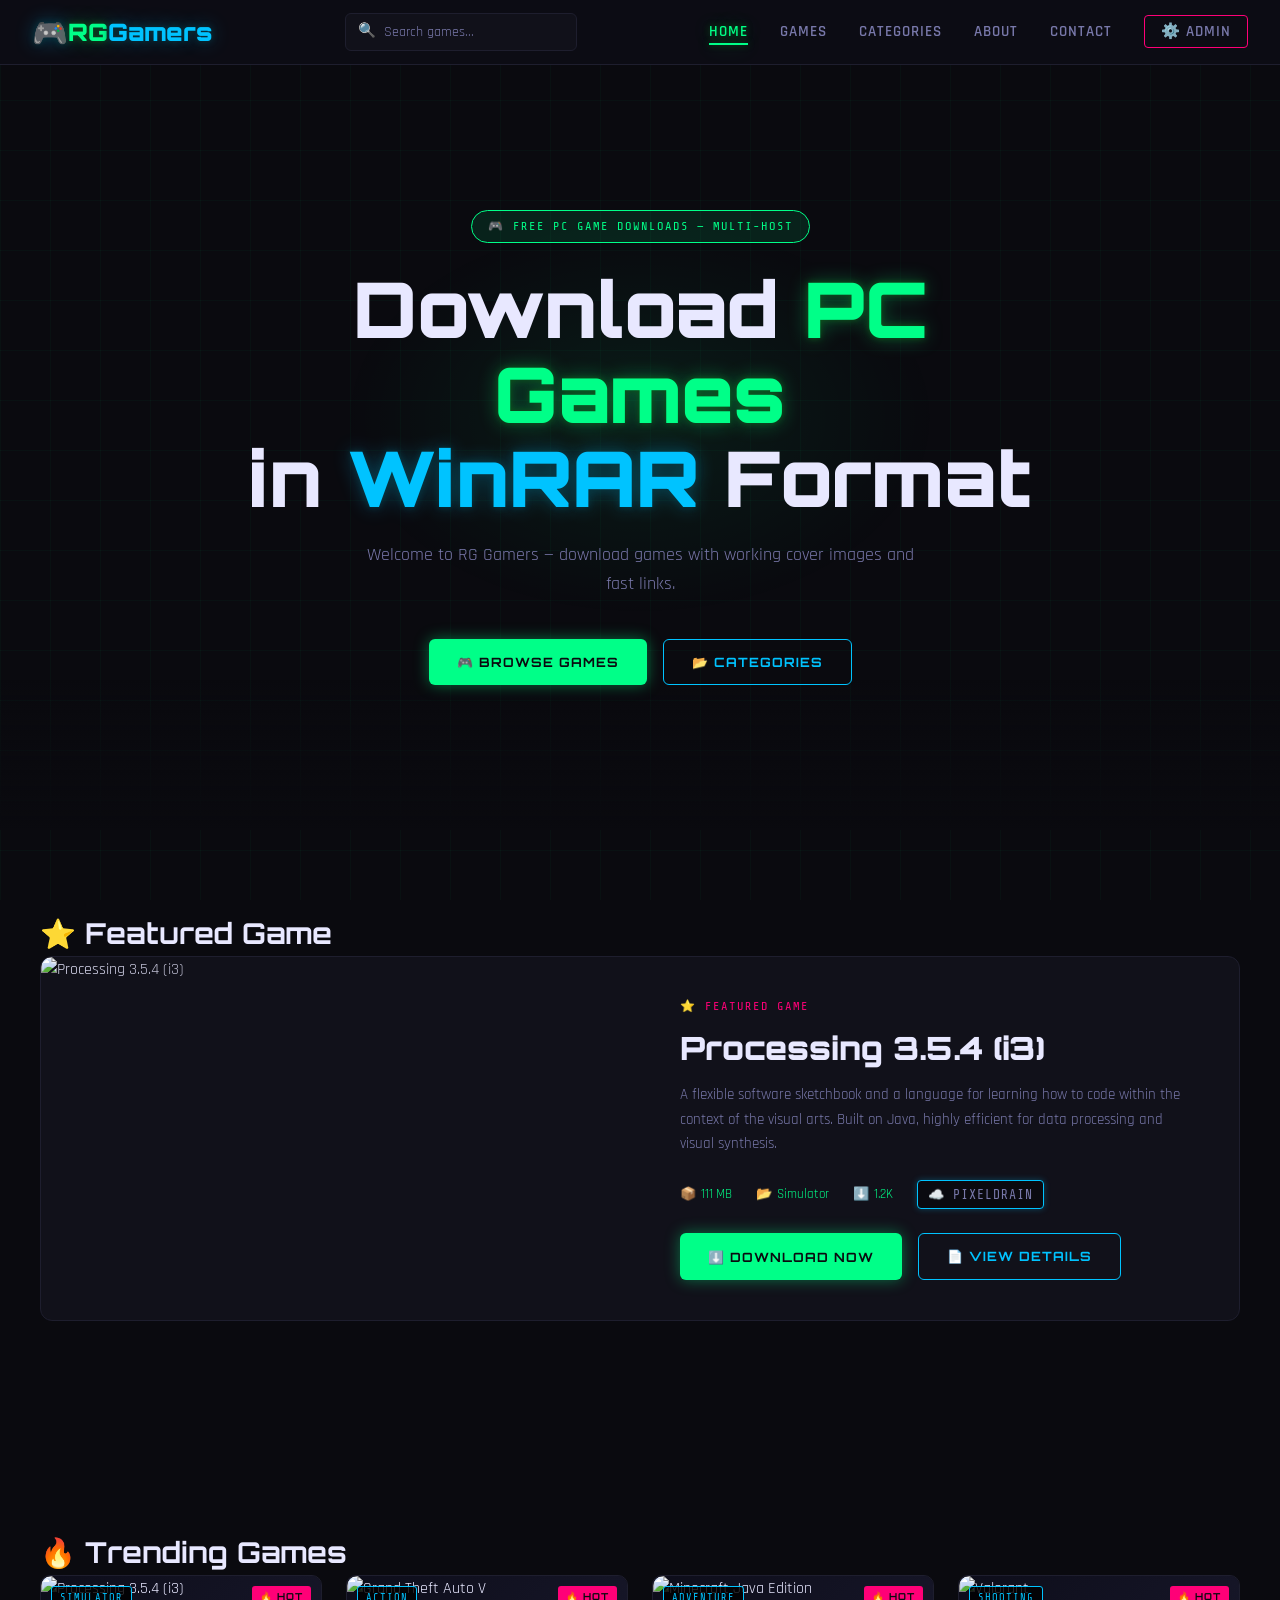
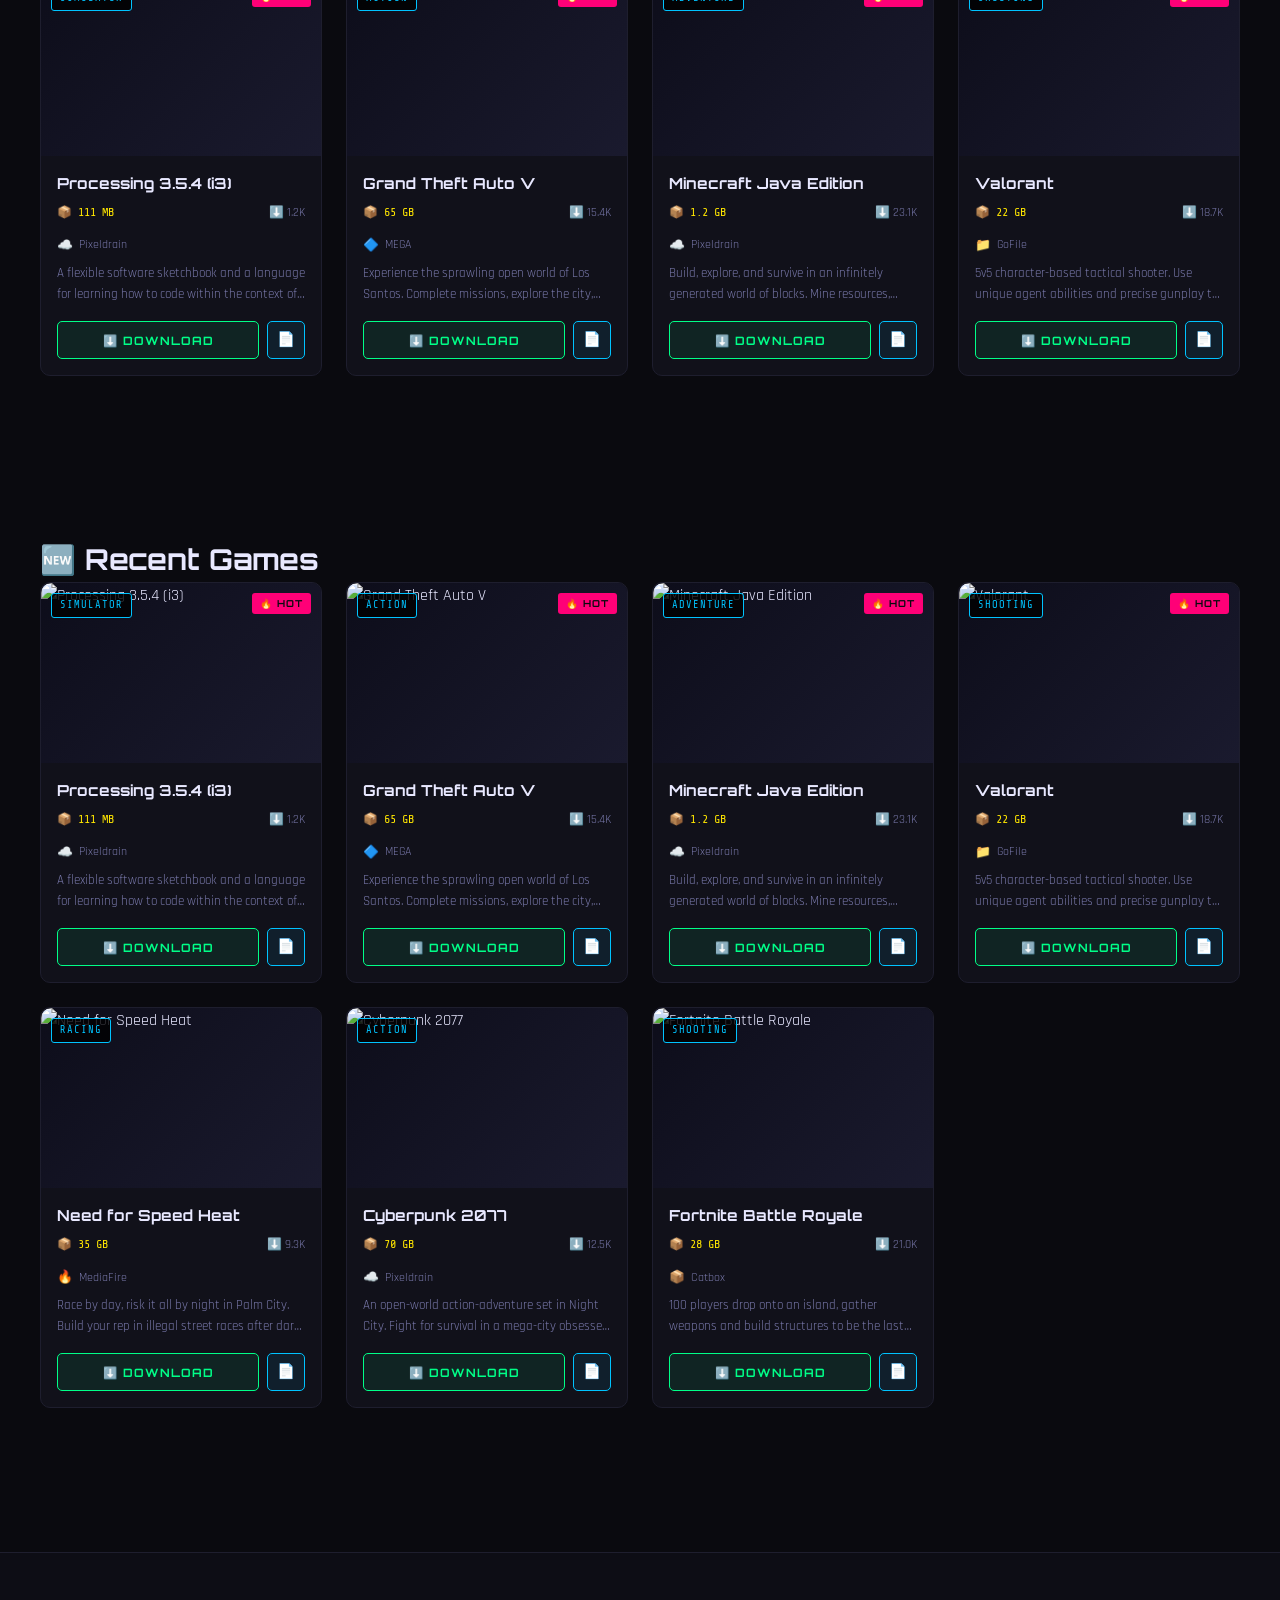
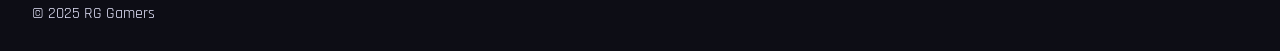
==== index.html @ f0a1c987 "Update index.html" ====
<!DOCTYPE html>
<html lang="en">
<head>
  <meta charset="UTF-8">
  <meta name="viewport" content="width=device-width, initial-scale=1.0">
  <meta name="description" content="RG Gamers - Download PC games in WinRAR format. Free game downloads hosted on Pixeldrain, MEGA, GoFile, MediaFire and more. Fast, safe, and free.">
  <meta name="keywords" content="PC games download, free games, WinRAR games, RG Gamers, Pixeldrain games, MEGA games download">
  <meta http-equiv="X-Content-Type-Options" content="nosniff">
  <meta http-equiv="X-Frame-Options" content="SAMEORIGIN">
  <meta http-equiv="Referrer-Policy" content="strict-origin-when-cross-origin">
  <title>RG Gamers - Download PC Games Free</title>

  <link rel="stylesheet" href="style.css">

  <!-- ✅ FIX: Better image handling -->
  <style>
    .game-card img,
    .featured-image img {
      width: 100%;
      height: 100%;
      object-fit: cover;
      border-radius: 10px;
    }
  </style>
</head>

<body data-page="home">

  <!-- NAVBAR (same) -->
  <nav class="navbar">
    <a href="index.html" class="logo">
      <span class="logo-icon">🎮</span>
      RG <span>Gamers</span>
    </a>

    <div class="nav-search">
      <span class="search-icon">🔍</span>
      <input type="text" id="navSearchInput" placeholder="Search games..." autocomplete="off" maxlength="80">
    </div>

    <ul class="nav-links" id="navLinks">
      <li><a href="index.html" class="active">Home</a></li>
      <li><a href="games.html">Games</a></li>
      <li><a href="categories.html">Categories</a></li>
      <li><a href="about.html">About</a></li>
      <li><a href="contact.html">Contact</a></li>
      <li><a href="admin.html" class="btn-admin-nav">⚙️ Admin</a></li>
    </ul>

    <div class="hamburger" id="hamburger">
      <span></span><span></span><span></span>
    </div>
  </nav>

  <!-- MAIN -->
  <main class="main-content">

    <!-- HERO -->
    <section class="hero">
      <div class="hero-content">
        <div class="hero-badge">🎮 FREE PC GAME DOWNLOADS — MULTI-HOST</div>

        <h1>
          Download <span class="highlight-green">PC Games</span><br>
          in <span class="highlight-blue">WinRAR</span> Format
        </h1>

        <p>
          Welcome to RG Gamers — download games with working cover images and fast links.
        </p>

        <div class="hero-buttons">
          <a href="games.html" class="btn btn-primary">🎮 Browse Games</a>
          <a href="categories.html" class="btn btn-outline">📂 Categories</a>
        </div>
      </div>
    </section>

    <!-- FEATURED -->
    <section class="section">
      <div class="container">
        <div class="section-title">⭐ Featured Game</div>
        <div class="featured-game" id="featuredGame"></div>
      </div>
    </section>

    <!-- TRENDING -->
    <section class="section">
      <div class="container">
        <div class="section-title">🔥 Trending Games</div>
        <div class="games-grid" id="trendingGames"></div>
      </div>
    </section>

    <!-- RECENT -->
    <section class="section">
      <div class="container">
        <div class="section-title">🆕 Recent Games</div>
        <div class="games-grid" id="recentGames"></div>
      </div>
    </section>

  </main>

  <!-- FOOTER -->
  <footer class="footer">
    <p>© 2025 RG Gamers</p>
  </footer>

  <!-- DOWNLOAD MODAL -->
  <div class="download-overlay" id="downloadOverlay">
    <div class="download-modal">
      <h3>Preparing Download...</h3>
    </div>
  </div>

  <!-- JS -->
  <script src="main.js"></script>

</body>
</html>
---- style.css ----
/* ========================================
   RG GAMERS - Main Stylesheet
   Dark Gaming Theme with Neon Accents
   ======================================== */

/* --- Google Fonts Import --- */
@import url('https://fonts.googleapis.com/css2?family=Orbitron:wght@400;700;900&family=Rajdhani:wght@300;400;500;600;700&family=Share+Tech+Mono&display=swap');

/* --- CSS Variables (Colors & Fonts) --- */
:root {
  --bg-dark:       #0a0a0f;
  --bg-card:       #11111a;
  --bg-nav:        #0d0d15;
  --neon-green:    #00ff88;
  --neon-blue:     #00c3ff;
  --neon-pink:     #ff0077;
  --neon-yellow:   #ffe600;
  --text-white:    #e8e8ff;
  --text-muted:    #7878aa;
  --border-color:  #1e1e2e;
  --card-hover:    #1a1a28;
  --font-title:    'Orbitron', sans-serif;
  --font-body:     'Rajdhani', sans-serif;
  --font-mono:     'Share Tech Mono', monospace;
  --glow-green:    0 0 6px #105719, 0 0 20px #00ff8855;
  --glow-blue:     0 0 6px #093741, 0 0 20px #00c3ff55;
  --glow-pink:     0 0 6px #ff0077, 0 0 20px #ff007755;
}

/* --- Reset & Base --- */
*, *::before, *::after {
  box-sizing: border-box;
  margin: 0;
  padding: 0;
}

html { scroll-behavior: smooth; }

body {
  background-color: var(--bg-dark);
  color: var(--text-white);
  font-family: var(--font-body);
  font-size: 16px;
  line-height: 1.6;
  min-height: 100vh;
  overflow-x: hidden;
}

/* Scrollbar styling */
::-webkit-scrollbar { width: 6px; }
::-webkit-scrollbar-track { background: var(--bg-dark); }
::-webkit-scrollbar-thumb { background: var(--neon-green); border-radius: 3px; }

a { text-decoration: none; color: inherit; }
ul { list-style: none; }
img { max-width: 100%; display: block; }
button { cursor: pointer; border: none; outline: none; }
input, textarea, select { outline: none; font-family: var(--font-body); }

/* --- Grid Background Pattern --- */
body::before {
  content: '';
  position: fixed;
  top: 0; left: 0;
  width: 100%; height: 100%;
  background-image:
    linear-gradient(rgba(0,255,136,0.03) 1px, transparent 1px),
    linear-gradient(90deg, rgba(0,255,136,0.03) 1px, transparent 1px);
  background-size: 50px 50px;
  pointer-events: none;
  z-index: 0;
}

/* ========================================
   NAVIGATION BAR
   ======================================== */
.navbar {
  position: fixed;
  top: 0; left: 0; right: 0;
  background: rgba(13,13,21,0.97);
  backdrop-filter: blur(10px);
  border-bottom: 1px solid var(--border-color);
  z-index: 1000;
  padding: 0 2rem;
  display: flex;
  align-items: center;
  justify-content: space-between;
  height: 65px;
}

/* Logo */
.logo {
  display: flex;
  align-items: center;
  gap: 10px;
  font-family: var(--font-title);
  font-size: 1.5rem;
  font-weight: 900;
  color: var(--neon-green);
  text-shadow: var(--glow-green);
  white-space: nowrap;
}

.logo span { color: var(--neon-blue); text-shadow: var(--glow-blue); }
.logo-icon { font-size: 1.8rem; }

/* Nav Links */
.nav-links {
  display: flex;
  align-items: center;
  gap: 2rem;
}

.nav-links a {
  font-family: var(--font-body);
  font-weight: 600;
  font-size: 0.95rem;
  color: var(--text-muted);
  text-transform: uppercase;
  letter-spacing: 1px;
  transition: color 0.3s, text-shadow 0.3s;
  position: relative;
}

.nav-links a::after {
  content: '';
  position: absolute;
  bottom: -4px; left: 0;
  width: 0; height: 2px;
  background: var(--neon-green);
  box-shadow: var(--glow-green);
  transition: width 0.3s;
}

.nav-links a:hover,
.nav-links a.active {
  color: var(--neon-green);
  text-shadow: var(--glow-green);
}

.nav-links a:hover::after,
.nav-links a.active::after { width: 100%; }

/* Admin Button in nav */
.btn-admin-nav {
  background: transparent;
  border: 1px solid var(--neon-pink);
  color: var(--neon-pink);
  padding: 6px 16px;
  border-radius: 4px;
  font-family: var(--font-title);
  font-size: 0.7rem;
  font-weight: 700;
  letter-spacing: 1px;
  text-transform: uppercase;
  transition: all 0.3s;
}

.btn-admin-nav:hover {
  background: var(--neon-pink);
  color: var(--bg-dark);
  box-shadow: var(--glow-pink);
}

/* Hamburger menu (mobile) */
.hamburger {
  display: none;
  flex-direction: column;
  gap: 5px;
  cursor: pointer;
  padding: 5px;
}

.hamburger span {
  width: 25px; height: 2px;
  background: var(--neon-green);
  border-radius: 2px;
  transition: all 0.3s;
  display: block;
}

/* Search bar in nav */
.nav-search {
  display: flex;
  align-items: center;
  background: var(--bg-card);
  border: 1px solid var(--border-color);
  border-radius: 6px;
  padding: 6px 12px;
  gap: 8px;
  transition: border-color 0.3s;
}

.nav-search:focus-within {
  border-color: var(--neon-green);
  box-shadow: 0 0 8px rgba(0,255,136,0.2);
}

.nav-search input {
  background: transparent;
  border: none;
  color: var(--text-white);
  font-size: 0.85rem;
  width: 180px;
}

.nav-search input::placeholder { color: var(--text-muted); }
.nav-search .search-icon { color: var(--text-muted); font-size: 0.9rem; }

/* ========================================
   MAIN CONTENT WRAPPER
   ======================================== */
.main-content {
  margin-top: 65px;
  position: relative;
  z-index: 1;
}

/* ========================================
   HERO SECTION
   ======================================== */
.hero {
  position: relative;
  min-height: 85vh;
  display: flex;
  align-items: center;
  justify-content: center;
  text-align: center;
  padding: 4rem 2rem;
  overflow: hidden;
}

/* Hero background glow effects */
.hero::before {
  content: '';
  position: absolute;
  top: 20%; left: 50%;
  transform: translateX(-50%);
  width: 600px; height: 400px;
  background: radial-gradient(ellipse, rgba(0,255,136,0.08) 0%, transparent 70%);
  pointer-events: none;
}

.hero::after {
  content: '';
  position: absolute;
  bottom: 0; left: 0; right: 0;
  height: 150px;
  background: linear-gradient(transparent, var(--bg-dark));
}

.hero-content { position: relative; z-index: 2; max-width: 800px; }

.hero-badge {
  display: inline-block;
  background: rgba(0,255,136,0.1);
  border: 1px solid var(--neon-green);
  color: var(--neon-green);
  font-family: var(--font-mono);
  font-size: 0.75rem;
  padding: 6px 16px;
  border-radius: 20px;
  margin-bottom: 1.5rem;
  letter-spacing: 2px;
  animation: pulse-badge 2s ease-in-out infinite;
}

@keyframes pulse-badge {
  0%, 100% { box-shadow: 0 0 8px rgba(0,255,136,0.3); }
  50% { box-shadow: 0 0 20px rgba(0,255,136,0.6); }
}

.hero h1 {
  font-family: var(--font-title);
  font-size: clamp(2.5rem, 6vw, 5rem);
  font-weight: 900;
  line-height: 1.1;
  margin-bottom: 1.2rem;
}

.hero h1 .highlight-green {
  color: var(--neon-green);
  text-shadow: var(--glow-green);
}

.hero h1 .highlight-blue {
  color: var(--neon-blue);
  text-shadow: var(--glow-blue);
}

.hero p {
  font-size: 1.15rem;
  color: var(--text-muted);
  max-width: 550px;
  margin: 0 auto 2.5rem;
}

.hero-buttons {
  display: flex;
  gap: 1rem;
  justify-content: center;
  flex-wrap: wrap;
}

/* Stats bar */
.hero-stats {
  display: flex;
  justify-content: center;
  gap: 3rem;
  margin-top: 3rem;
  flex-wrap: wrap;
}

.stat-item { text-align: center; }

.stat-number {
  font-family: var(--font-title);
  font-size: 2rem;
  font-weight: 900;
  color: var(--neon-green);
  text-shadow: var(--glow-green);
}

.stat-label {
  font-size: 0.8rem;
  color: var(--text-muted);
  text-transform: uppercase;
  letter-spacing: 1px;
}

/* ========================================
   BUTTONS
   ======================================== */
.btn {
  display: inline-flex;
  align-items: center;
  gap: 8px;
  padding: 12px 28px;
  border-radius: 6px;
  font-family: var(--font-title);
  font-size: 0.8rem;
  font-weight: 700;
  letter-spacing: 1px;
  text-transform: uppercase;
  transition: all 0.3s;
  position: relative;
  overflow: hidden;
}

.btn::before {
  content: '';
  position: absolute;
  top: 0; left: -100%;
  width: 100%; height: 100%;
  background: linear-gradient(90deg, transparent, rgba(255,255,255,0.1), transparent);
  transition: left 0.5s;
}

.btn:hover::before { left: 100%; }

/* Primary Green Button */
.btn-primary {
  background: var(--neon-green);
  color: var(--bg-dark);
  box-shadow: 0 0 15px rgba(0,255,136,0.4);
}

.btn-primary:hover {
  background: #00ffaa;
  box-shadow: 0 0 30px rgba(0,255,136,0.7);
  transform: translateY(-2px);
}

/* Outline Button */
.btn-outline {
  background: transparent;
  border: 1px solid var(--neon-blue);
  color: var(--neon-blue);
}

.btn-outline:hover {
  background: rgba(0,195,255,0.1);
  box-shadow: var(--glow-blue);
  transform: translateY(-2px);
}

/* Download Button */
.btn-download {
  background: linear-gradient(135deg, #00ff88, #00c3ff);
  color: var(--bg-dark);
  font-size: 1rem;
  padding: 14px 36px;
  box-shadow: 0 0 25px rgba(0,255,136,0.4);
  width: 100%;
  justify-content: center;
}

.btn-download:hover {
  box-shadow: 0 0 40px rgba(0,255,136,0.7);
  transform: translateY(-3px);
}

/* Pink Button */
.btn-pink {
  background: transparent;
  border: 1px solid var(--neon-pink);
  color: var(--neon-pink);
}

.btn-pink:hover {
  background: var(--neon-pink);
  color: var(--bg-dark);
  box-shadow: var(--glow-pink);
}

/* ========================================
   SECTION STYLES
   ======================================== */
.section { padding: 5rem 2rem; }
.section-sm { padding: 3rem 2rem; }

.container {
  max-width: 1200px;
  margin: 0 auto;
}

.section-header {
  display: flex;
  align-items: center;
  justify-content: space-between;
  margin-bottom: 2.5rem;
  flex-wrap: wrap;
  gap: 1rem;
}

.section-title {
  font-family: var(--font-title);
  font-size: clamp(1.3rem, 3vw, 1.8rem);
  font-weight: 700;
  color: var(--text-white);
}

.section-title .accent {
  color: var(--neon-green);
  text-shadow: var(--glow-green);
}

.section-line {
  width: 60px; height: 3px;
  background: linear-gradient(90deg, var(--neon-green), transparent);
  margin-top: 6px;
}

.view-all {
  font-family: var(--font-body);
  font-size: 0.85rem;
  font-weight: 600;
  color: var(--neon-blue);
  text-transform: uppercase;
  letter-spacing: 1px;
  display: flex;
  align-items: center;
  gap: 6px;
  transition: color 0.3s;
}

.view-all:hover { color: var(--neon-green); }

/* ========================================
   GAME CARDS
   ======================================== */
.games-grid {
  display: grid;
  grid-template-columns: repeat(auto-fill, minmax(240px, 1fr));
  gap: 1.5rem;
}

.game-card {
  background: var(--bg-card);
  border: 1px solid var(--border-color);
  border-radius: 10px;
  overflow: hidden;
  transition: all 0.3s;
  position: relative;
  cursor: pointer;
}

.game-card:hover {
  transform: translateY(-6px);
  border-color: var(--neon-green);
  box-shadow: 0 8px 30px rgba(0,255,136,0.15);
}

/* Card image */
.card-image {
  position: relative;
  height: 180px;
  overflow: hidden;
  background: #1a1a2e;
}

.card-image img {
  width: 100%; height: 100%;
  object-fit: cover;
  transition: transform 0.4s;
}

.game-card:hover .card-image img { transform: scale(1.08); }

/* Card overlay on hover */
.card-overlay {
  position: absolute;
  inset: 0;
  background: rgba(0,0,0,0.7);
  display: flex;
  align-items: center;
  justify-content: center;
  opacity: 0;
  transition: opacity 0.3s;
}

.game-card:hover .card-overlay { opacity: 1; }

.overlay-btn {
  background: var(--neon-green);
  color: var(--bg-dark);
  padding: 10px 20px;
  border-radius: 5px;
  font-family: var(--font-title);
  font-size: 0.75rem;
  font-weight: 700;
  letter-spacing: 1px;
}

/* Category badge on card */
.card-badge {
  position: absolute;
  top: 10px; left: 10px;
  background: rgba(0,0,0,0.8);
  border: 1px solid var(--neon-blue);
  color: var(--neon-blue);
  font-family: var(--font-mono);
  font-size: 0.65rem;
  padding: 3px 8px;
  border-radius: 3px;
  letter-spacing: 1px;
  text-transform: uppercase;
}

/* Trending badge */
.badge-trending {
  position: absolute;
  top: 10px; right: 10px;
  background: var(--neon-pink);
  color: var(--bg-dark);
  font-family: var(--font-title);
  font-size: 0.6rem;
  font-weight: 700;
  padding: 3px 8px;
  border-radius: 3px;
  letter-spacing: 1px;
  text-transform: uppercase;
}

/* Card body */
.card-body { padding: 1rem; }

.card-title {
  font-family: var(--font-title);
  font-size: 0.95rem;
  font-weight: 700;
  color: var(--text-white);
  margin-bottom: 0.4rem;
  white-space: nowrap;
  overflow: hidden;
  text-overflow: ellipsis;
}

.card-meta {
  display: flex;
  align-items: center;
  justify-content: space-between;
  margin-bottom: 0.8rem;
}

.card-size {
  font-family: var(--font-mono);
  font-size: 0.75rem;
  color: var(--neon-yellow);
}

.card-downloads {
  font-size: 0.75rem;
  color: var(--text-muted);
  display: flex;
  align-items: center;
  gap: 4px;
}

.card-desc {
  font-size: 0.82rem;
  color: var(--text-muted);
  margin-bottom: 1rem;
  display: -webkit-box;
  -webkit-line-clamp: 2;
  -webkit-box-orient: vertical;
  overflow: hidden;
}

.card-download-btn {
  display: flex;
  align-items: center;
  justify-content: center;
  gap: 8px;
  width: 100%;
  padding: 9px;
  background: rgba(0,255,136,0.08);
  border: 1px solid var(--neon-green);
  color: var(--neon-green);
  border-radius: 5px;
  font-family: var(--font-title);
  font-size: 0.72rem;
  font-weight: 700;
  letter-spacing: 1px;
  text-transform: uppercase;
  transition: all 0.3s;
}

.card-download-btn:hover {
  background: var(--neon-green);
  color: var(--bg-dark);
  box-shadow: var(--glow-green);
}

/* ========================================
   FEATURED / HERO GAME CARD
   ======================================== */
.featured-game {
  background: var(--bg-card);
  border: 1px solid var(--border-color);
  border-radius: 12px;
  overflow: hidden;
  display: grid;
  grid-template-columns: 1fr 1fr;
  gap: 0;
  margin-bottom: 3rem;
  transition: border-color 0.3s;
}

.featured-game:hover { border-color: var(--neon-green); }

.featured-image {
  position: relative;
  min-height: 300px;
  overflow: hidden;
}

.featured-image img {
  width: 100%; height: 100%;
  object-fit: cover;
}

.featured-image::after {
  content: '';
  position: absolute;
  inset: 0;
  background: linear-gradient(90deg, transparent, var(--bg-card));
}

.featured-info {
  padding: 2.5rem;
  display: flex;
  flex-direction: column;
  justify-content: center;
}

.featured-category {
  font-family: var(--font-mono);
  font-size: 0.75rem;
  color: var(--neon-pink);
  text-transform: uppercase;
  letter-spacing: 2px;
  margin-bottom: 0.8rem;
}

.featured-title {
  font-family: var(--font-title);
  font-size: 2rem;
  font-weight: 900;
  color: var(--text-white);
  margin-bottom: 1rem;
  line-height: 1.2;
}

.featured-desc {
  color: var(--text-muted);
  font-size: 0.95rem;
  margin-bottom: 1.5rem;
}

.featured-meta {
  display: flex;
  gap: 1.5rem;
  margin-bottom: 1.5rem;
  flex-wrap: wrap;
}

.featured-meta span {
  font-size: 0.82rem;
  color: var(--text-muted);
  display: flex;
  align-items: center;
  gap: 5px;
}

.featured-meta .highlight { color: var(--neon-green); }

/* ========================================
   CATEGORY CARDS
   ======================================== */
.categories-grid {
  display: grid;
  grid-template-columns: repeat(auto-fill, minmax(150px, 1fr));
  gap: 1rem;
}

.category-card {
  background: var(--bg-card);
  border: 1px solid var(--border-color);
  border-radius: 10px;
  padding: 1.5rem 1rem;
  text-align: center;
  cursor: pointer;
  transition: all 0.3s;
  text-decoration: none;
  display: block;
}

.category-card:hover {
  border-color: var(--neon-blue);
  box-shadow: 0 0 20px rgba(0,195,255,0.15);
  transform: translateY(-4px);
}

.category-icon {
  font-size: 2.2rem;
  margin-bottom: 0.7rem;
  display: block;
}

.category-name {
  font-family: var(--font-title);
  font-size: 0.78rem;
  font-weight: 700;
  color: var(--text-white);
  text-transform: uppercase;
  letter-spacing: 1px;
}

.category-count {
  font-family: var(--font-mono);
  font-size: 0.7rem;
  color: var(--neon-blue);
  margin-top: 4px;
}

/* ========================================
   SEARCH & FILTER BAR
   ======================================== */
.search-filter-bar {
  background: var(--bg-card);
  border: 1px solid var(--border-color);
  border-radius: 10px;
  padding: 1.5rem;
  margin-bottom: 2.5rem;
  display: flex;
  gap: 1rem;
  align-items: center;
  flex-wrap: wrap;
}

.search-input-wrap {
  flex: 1;
  min-width: 200px;
  display: flex;
  align-items: center;
  background: var(--bg-dark);
  border: 1px solid var(--border-color);
  border-radius: 6px;
  padding: 10px 14px;
  gap: 10px;
  transition: border-color 0.3s;
}

.search-input-wrap:focus-within { border-color: var(--neon-green); }

.search-input-wrap input {
  flex: 1;
  background: transparent;
  border: none;
  color: var(--text-white);
  font-size: 0.9rem;
}

.search-input-wrap input::placeholder { color: var(--text-muted); }

.filter-select {
  background: var(--bg-dark);
  border: 1px solid var(--border-color);
  color: var(--text-white);
  padding: 10px 14px;
  border-radius: 6px;
  font-size: 0.85rem;
  cursor: pointer;
  transition: border-color 0.3s;
}

.filter-select:focus { border-color: var(--neon-blue); }
.filter-select option { background: var(--bg-dark); }

/* ========================================
   GAME DETAIL PAGE
   ======================================== */
.game-detail { padding: 2rem; max-width: 1100px; margin: 0 auto; }

.game-detail-header {
  display: grid;
  grid-template-columns: 320px 1fr;
  gap: 2.5rem;
  margin-bottom: 2.5rem;
}

.game-cover {
  border-radius: 10px;
  overflow: hidden;
  border: 2px solid var(--border-color);
  position: relative;
}

.game-cover img {
  width: 100%; height: 300px;
  object-fit: cover;
}

.game-cover::after {
  content: '';
  position: absolute;
  bottom: 0; left: 0; right: 0;
  height: 60px;
  background: linear-gradient(transparent, rgba(0,0,0,0.7));
}

.game-info-panel { display: flex; flex-direction: column; }

.game-title-detail {
  font-family: var(--font-title);
  font-size: clamp(1.5rem, 4vw, 2.5rem);
  font-weight: 900;
  color: var(--text-white);
  margin-bottom: 0.5rem;
}

.game-category-tag {
  display: inline-block;
  background: rgba(0,195,255,0.1);
  border: 1px solid var(--neon-blue);
  color: var(--neon-blue);
  font-family: var(--font-mono);
  font-size: 0.72rem;
  padding: 4px 12px;
  border-radius: 4px;
  text-transform: uppercase;
  letter-spacing: 1px;
  margin-bottom: 1rem;
}

.game-desc-detail {
  color: var(--text-muted);
  line-height: 1.8;
  margin-bottom: 1.5rem;
  flex: 1;
}

.game-file-info {
  background: var(--bg-dark);
  border: 1px solid var(--border-color);
  border-radius: 8px;
  padding: 1.2rem;
  margin-bottom: 1.5rem;
  display: grid;
  grid-template-columns: repeat(3, 1fr);
  gap: 1rem;
}

.file-info-item { text-align: center; }

.file-info-label {
  font-family: var(--font-mono);
  font-size: 0.68rem;
  color: var(--text-muted);
  text-transform: uppercase;
  letter-spacing: 1px;
  margin-bottom: 4px;
}

.file-info-value {
  font-family: var(--font-title);
  font-size: 1rem;
  font-weight: 700;
  color: var(--neon-green);
}

/* System Requirements Box */
.sysreq-box {
  background: var(--bg-card);
  border: 1px solid var(--border-color);
  border-radius: 10px;
  padding: 1.5rem;
  margin-bottom: 2rem;
}

.sysreq-box h3 {
  font-family: var(--font-title);
  font-size: 1rem;
  color: var(--neon-yellow);
  margin-bottom: 1rem;
  display: flex;
  align-items: center;
  gap: 8px;
}

.sysreq-grid {
  display: grid;
  grid-template-columns: 1fr 1fr;
  gap: 0.8rem;
}

.sysreq-item {
  display: flex;
  gap: 10px;
  font-size: 0.85rem;
}

.sysreq-key {
  color: var(--text-muted);
  min-width: 80px;
  font-weight: 600;
}

.sysreq-val { color: var(--text-white); }

/* ========================================
   DOWNLOAD MODAL / LOADING
   ======================================== */
.download-overlay {
  position: fixed;
  inset: 0;
  background: rgba(0,0,0,0.85);
  z-index: 9999;
  display: flex;
  align-items: center;
  justify-content: center;
  opacity: 0;
  visibility: hidden;
  transition: all 0.3s;
}

.download-overlay.active {
  opacity: 1;
  visibility: visible;
}

.download-modal {
  background: var(--bg-card);
  border: 1px solid var(--neon-green);
  border-radius: 12px;
  padding: 2.5rem;
  text-align: center;
  max-width: 400px;
  width: 90%;
  box-shadow: 0 0 40px rgba(0,255,136,0.2);
}

.download-icon {
  font-size: 3rem;
  margin-bottom: 1rem;
  animation: bounce 1s ease-in-out infinite;
}

@keyframes bounce {
  0%, 100% { transform: translateY(0); }
  50% { transform: translateY(-10px); }
}

.download-modal h3 {
  font-family: var(--font-title);
  font-size: 1.2rem;
  color: var(--neon-green);
  margin-bottom: 0.5rem;
}

.download-modal p {
  color: var(--text-muted);
  font-size: 0.9rem;
  margin-bottom: 1.5rem;
}

/* Progress bar */
.progress-bar {
  width: 100%;
  height: 6px;
  background: var(--bg-dark);
  border-radius: 3px;
  overflow: hidden;
  margin-bottom: 1rem;
}

.progress-fill {
  height: 100%;
  background: linear-gradient(90deg, var(--neon-green), var(--neon-blue));
  border-radius: 3px;
  animation: progress 3s ease-in-out forwards;
  box-shadow: var(--glow-green);
}

@keyframes progress {
  0% { width: 0%; }
  100% { width: 100%; }
}

.progress-text {
  font-family: var(--font-mono);
  font-size: 0.75rem;
  color: var(--neon-green);
}

/* ========================================
   ADMIN UPLOAD PAGE
   ======================================== */
.admin-page {
  max-width: 800px;
  margin: 0 auto;
  padding: 2rem;
}

.admin-header {
  display: flex;
  align-items: center;
  gap: 1rem;
  margin-bottom: 2rem;
  padding-bottom: 1.5rem;
  border-bottom: 1px solid var(--border-color);
}

.admin-header h1 {
  font-family: var(--font-title);
  font-size: 1.5rem;
  color: var(--neon-pink);
}

.admin-form {
  background: var(--bg-card);
  border: 1px solid var(--border-color);
  border-radius: 12px;
  padding: 2rem;
}

.form-group { margin-bottom: 1.5rem; }

.form-label {
  display: block;
  font-family: var(--font-body);
  font-weight: 600;
  font-size: 0.85rem;
  color: var(--text-muted);
  text-transform: uppercase;
  letter-spacing: 1px;
  margin-bottom: 0.5rem;
}

.form-label .required { color: var(--neon-pink); }

.form-input,
.form-select,
.form-textarea {
  width: 100%;
  background: var(--bg-dark);
  border: 1px solid var(--border-color);
  color: var(--text-white);
  padding: 10px 14px;
  border-radius: 6px;
  font-size: 0.9rem;
  transition: border-color 0.3s, box-shadow 0.3s;
}

.form-input:focus,
.form-select:focus,
.form-textarea:focus {
  border-color: var(--neon-green);
  box-shadow: 0 0 8px rgba(0,255,136,0.2);
}

.form-textarea { resize: vertical; min-height: 100px; }
.form-select option { background: var(--bg-dark); }

/* File upload box */
.file-upload-box {
  border: 2px dashed var(--border-color);
  border-radius: 8px;
  padding: 2rem;
  text-align: center;
  cursor: pointer;
  transition: all 0.3s;
  position: relative;
}

.file-upload-box:hover { border-color: var(--neon-green); }
.file-upload-box.drag-over {
  border-color: var(--neon-green);
  background: rgba(0,255,136,0.05);
}

.file-upload-box input[type="file"] {
  position: absolute;
  inset: 0;
  opacity: 0;
  cursor: pointer;
  width: 100%;
  height: 100%;
}

.upload-icon { font-size: 2.5rem; margin-bottom: 0.8rem; }

.upload-text {
  font-size: 0.9rem;
  color: var(--text-muted);
}

.upload-text strong { color: var(--neon-green); }

.form-row {
  display: grid;
  grid-template-columns: 1fr 1fr;
  gap: 1rem;
}

/* Admin game list */
.admin-games-list { margin-top: 2.5rem; }

.admin-game-item {
  background: var(--bg-card);
  border: 1px solid var(--border-color);
  border-radius: 8px;
  padding: 1rem 1.5rem;
  display: flex;
  align-items: center;
  gap: 1rem;
  margin-bottom: 1rem;
  transition: border-color 0.3s;
}

.admin-game-item:hover { border-color: var(--neon-blue); }

.admin-game-thumb {
  width: 60px; height: 60px;
  border-radius: 6px;
  object-fit: cover;
  flex-shrink: 0;
}

.admin-game-info { flex: 1; }

.admin-game-title {
  font-family: var(--font-title);
  font-size: 0.9rem;
  color: var(--text-white);
  margin-bottom: 3px;
}

.admin-game-meta {
  font-size: 0.78rem;
  color: var(--text-muted);
  display: flex;
  gap: 1rem;
}

.admin-actions { display: flex; gap: 0.5rem; }

.btn-sm {
  padding: 6px 14px;
  font-size: 0.7rem;
  border-radius: 4px;
}

/* ========================================
   ABOUT PAGE
   ======================================== */
.about-hero {
  text-align: center;
  padding: 4rem 2rem;
  background: linear-gradient(180deg, rgba(0,255,136,0.05), transparent);
}

.about-hero h1 {
  font-family: var(--font-title);
  font-size: clamp(2rem, 5vw, 3.5rem);
  font-weight: 900;
  color: var(--text-white);
  margin-bottom: 1rem;
}

.about-features {
  display: grid;
  grid-template-columns: repeat(auto-fill, minmax(250px, 1fr));
  gap: 1.5rem;
  margin-top: 3rem;
}

.feature-card {
  background: var(--bg-card);
  border: 1px solid var(--border-color);
  border-radius: 10px;
  padding: 2rem;
  text-align: center;
  transition: all 0.3s;
}

.feature-card:hover {
  border-color: var(--neon-green);
  transform: translateY(-4px);
}

.feature-icon { font-size: 2.5rem; margin-bottom: 1rem; }

.feature-title {
  font-family: var(--font-title);
  font-size: 1rem;
  color: var(--neon-green);
  margin-bottom: 0.7rem;
}

.feature-text { color: var(--text-muted); font-size: 0.88rem; }

/* ========================================
   CONTACT PAGE
   ======================================== */
.contact-grid {
  display: grid;
  grid-template-columns: 1fr 1.5fr;
  gap: 3rem;
  align-items: start;
}

.contact-info h2 {
  font-family: var(--font-title);
  font-size: 1.5rem;
  color: var(--text-white);
  margin-bottom: 1rem;
}

.contact-item {
  display: flex;
  align-items: flex-start;
  gap: 1rem;
  margin-bottom: 1.5rem;
}

.contact-icon {
  font-size: 1.3rem;
  width: 40px; height: 40px;
  background: rgba(0,255,136,0.1);
  border: 1px solid var(--neon-green);
  border-radius: 8px;
  display: flex;
  align-items: center;
  justify-content: center;
  flex-shrink: 0;
}

.contact-item-title {
  font-family: var(--font-title);
  font-size: 0.8rem;
  color: var(--text-muted);
  text-transform: uppercase;
  letter-spacing: 1px;
}

.contact-item-value {
  color: var(--text-white);
  font-size: 0.9rem;
}

/* ========================================
   FOOTER
   ======================================== */
.footer {
  background: var(--bg-nav);
  border-top: 1px solid var(--border-color);
  padding: 3rem 2rem 1.5rem;
  margin-top: 4rem;
}

.footer-grid {
  max-width: 1200px;
  margin: 0 auto;
  display: grid;
  grid-template-columns: 1.5fr 1fr 1fr 1fr;
  gap: 2rem;
  margin-bottom: 2.5rem;
}

.footer-brand .logo { font-size: 1.3rem; margin-bottom: 1rem; }

.footer-desc {
  color: var(--text-muted);
  font-size: 0.85rem;
  line-height: 1.7;
  margin-bottom: 1.2rem;
}

.footer-col h4 {
  font-family: var(--font-title);
  font-size: 0.8rem;
  color: var(--text-white);
  text-transform: uppercase;
  letter-spacing: 1px;
  margin-bottom: 1rem;
}

.footer-links a {
  display: block;
  color: var(--text-muted);
  font-size: 0.85rem;
  margin-bottom: 0.5rem;
  transition: color 0.3s;
}

.footer-links a:hover { color: var(--neon-green); }

.footer-bottom {
  max-width: 1200px;
  margin: 0 auto;
  padding-top: 1.5rem;
  border-top: 1px solid var(--border-color);
  display: flex;
  align-items: center;
  justify-content: space-between;
  flex-wrap: wrap;
  gap: 1rem;
}

.footer-bottom p {
  color: var(--text-muted);
  font-size: 0.8rem;
}

.footer-bottom span { color: var(--neon-pink); }

/* ========================================
   TOAST NOTIFICATION
   ======================================== */
.toast {
  position: fixed;
  bottom: 2rem; right: 2rem;
  background: var(--bg-card);
  border: 1px solid var(--neon-green);
  border-radius: 8px;
  padding: 1rem 1.5rem;
  display: flex;
  align-items: center;
  gap: 10px;
  z-index: 9999;
  transform: translateX(200%);
  transition: transform 0.4s;
  box-shadow: 0 0 20px rgba(0,255,136,0.2);
  max-width: 320px;
}

.toast.show { transform: translateX(0); }

.toast-icon { font-size: 1.3rem; }
.toast-text { font-size: 0.88rem; color: var(--text-white); }

/* ========================================
   PAGE HEADER (for inner pages)
   ======================================== */
.page-header {
  background: linear-gradient(180deg, rgba(0,255,136,0.04), transparent);
  border-bottom: 1px solid var(--border-color);
  padding: 3rem 2rem;
  text-align: center;
}

.page-header h1 {
  font-family: var(--font-title);
  font-size: clamp(1.8rem, 4vw, 3rem);
  font-weight: 900;
  color: var(--text-white);
  margin-bottom: 0.5rem;
}

.page-header p { color: var(--text-muted); font-size: 0.95rem; }

/* Breadcrumb */
.breadcrumb {
  display: flex;
  align-items: center;
  gap: 8px;
  font-size: 0.8rem;
  color: var(--text-muted);
  margin-bottom: 0.8rem;
  justify-content: center;
}

.breadcrumb a { color: var(--neon-green); transition: text-shadow 0.3s; }
.breadcrumb a:hover { text-shadow: var(--glow-green); }
.breadcrumb span { color: var(--text-muted); }

/* ========================================
   EMPTY STATE
   ======================================== */
.empty-state {
  text-align: center;
  padding: 4rem 2rem;
  color: var(--text-muted);
}

.empty-state .empty-icon { font-size: 3rem; margin-bottom: 1rem; }

.empty-state h3 {
  font-family: var(--font-title);
  color: var(--text-white);
  margin-bottom: 0.5rem;
}

/* ========================================
   SCROLL TO TOP BUTTON
   ======================================== */
.scroll-top {
  position: fixed;
  bottom: 2rem; right: 2rem;
  width: 44px; height: 44px;
  background: var(--neon-green);
  color: var(--bg-dark);
  border-radius: 8px;
  display: flex;
  align-items: center;
  justify-content: center;
  font-size: 1.1rem;
  cursor: pointer;
  z-index: 999;
  opacity: 0;
  visibility: hidden;
  transition: all 0.3s;
  box-shadow: var(--glow-green);
}

.scroll-top.visible { opacity: 1; visibility: visible; }
.scroll-top:hover { transform: translateY(-3px); }

/* ========================================
   RESPONSIVE DESIGN
   ======================================== */
@media (max-width: 1024px) {
  .footer-grid { grid-template-columns: 1fr 1fr; }
  .featured-game { grid-template-columns: 1fr; }
  .featured-image { min-height: 200px; }
  .featured-image::after { background: linear-gradient(transparent, var(--bg-card)); }
  .game-detail-header { grid-template-columns: 1fr; }
}

@media (max-width: 768px) {
  .nav-links { display: none; flex-direction: column; position: absolute; top: 65px; left: 0; right: 0; background: var(--bg-nav); border-bottom: 1px solid var(--border-color); padding: 1.5rem; gap: 1.2rem; }
  .nav-links.open { display: flex; }
  .hamburger { display: flex; }
  .nav-search { display: none; }
  .navbar { padding: 0 1.2rem; }
  .section { padding: 3rem 1.2rem; }
  .hero { min-height: 70vh; }
  .contact-grid { grid-template-columns: 1fr; }
  .sysreq-grid { grid-template-columns: 1fr; }
  .game-file-info { grid-template-columns: 1fr; }
  .form-row { grid-template-columns: 1fr; }
  .footer-grid { grid-template-columns: 1fr; }
  .footer-bottom { flex-direction: column; text-align: center; }
  .hero-stats { gap: 1.5rem; }
}

@media (max-width: 480px) {
  .hero h1 { font-size: 2rem; }
  .games-grid { grid-template-columns: repeat(auto-fill, minmax(160px, 1fr)); }
  .hero-buttons { flex-direction: column; align-items: center; }
  .btn { width: 100%; justify-content: center; }
}

/* ========================================
   EXTRA STYLES — RG Gamers v2
   ======================================== */

/* Card detail button */
.card-detail-btn {
  display: flex;
  align-items: center;
  justify-content: center;
  width: 38px;
  height: 38px;
  background: rgba(0,195,255,0.08);
  border: 1px solid var(--neon-blue);
  color: var(--neon-blue);
  border-radius: 5px;
  font-size: 0.9rem;
  transition: all 0.3s;
  flex-shrink: 0;
  text-decoration: none;
}
.card-detail-btn:hover {
  background: var(--neon-blue);
  color: var(--bg-dark);
}

/* How-to extract section */
.how-to-extract {
  background: var(--bg-card);
  border: 1px solid var(--border-color);
  border-radius: 10px;
  padding: 1.5rem;
  margin-bottom: 2rem;
}
.how-to-extract h3 {
  font-family: var(--font-title);
  font-size: 1rem;
  color: var(--neon-blue);
  margin-bottom: 1rem;
}
.steps-grid {
  display: grid;
  grid-template-columns: repeat(auto-fill, minmax(200px, 1fr));
  gap: 1rem;
}
.step {
  display: flex;
  align-items: flex-start;
  gap: 12px;
  font-size: 0.85rem;
  color: var(--text-muted);
}
.step-num {
  width: 28px; height: 28px;
  background: var(--neon-green);
  color: var(--bg-dark);
  border-radius: 50%;
  font-family: var(--font-title);
  font-size: 0.75rem;
  font-weight: 900;
  display: flex;
  align-items: center;
  justify-content: center;
  flex-shrink: 0;
}

/* Trending badge on detail */
.trending-badge-detail {
  position: absolute;
  top: 12px; right: 12px;
  background: var(--neon-pink);
  color: var(--bg-dark);
  font-family: var(--font-title);
  font-size: 0.65rem;
  font-weight: 900;
  padding: 5px 10px;
  border-radius: 4px;
  z-index: 2;
  letter-spacing: 1px;
}

/* Admin URL input highlight */
.url-input-note {
  font-size: 0.78rem;
  color: var(--neon-blue);
  margin-top: 5px;
  display: flex;
  align-items: center;
  gap: 5px;
}

/* Hamburger active */
.hamburger.active span:nth-child(1) { transform: rotate(45deg) translate(5px, 5px); }
.hamburger.active span:nth-child(2) { opacity: 0; }
.hamburger.active span:nth-child(3) { transform: rotate(-45deg) translate(5px, -5px); }

/* Admin form extra */
.admin-page { padding: 2rem; }

/* Pixeldrain badge */
.pd-badge {
  display: inline-flex;
  align-items: center;
  gap: 5px;
  background: rgba(0,195,255,0.08);
  border: 1px solid var(--neon-blue);
  color: var(--neon-blue);
  font-family: var(--font-mono);
  font-size: 0.68rem;
  padding: 3px 10px;
  border-radius: 4px;
  margin-bottom: 1rem;
  text-transform: uppercase;
  letter-spacing: 1px;
}

/* Game file info 4 cols */
.game-file-info.four-col {
  grid-template-columns: repeat(4, 1fr);
}
@media (max-width: 600px) {
  .game-file-info.four-col {
    grid-template-columns: 1fr 1fr;
  }
}

/* ========================================
   RG GAMERS v3 — NEW ADDITIONS
   Multi-host · Security · Logo · UX
   ======================================== */

/* --- WEBSITE LOGO IMAGE --- */
.logo-img {
  height: 40px;
  width: auto;
  display: block;
}

.navbar .logo {
  display: flex;
  align-items: center;
  gap: 0;
  text-decoration: none;
}

/* --- HOST BADGES --- */
.host-badge {
  display: inline-flex;
  align-items: center;
  gap: 5px;
  background: rgba(0,0,0,0.4);
  border: 1px solid var(--host-color, #7878aa);
  color: var(--host-color, #7878aa);
  font-family: var(--font-mono);
  font-size: 0.7rem;
  padding: 3px 10px;
  border-radius: 4px;
  letter-spacing: 1px;
  text-transform: uppercase;
  box-shadow: 0 0 6px color-mix(in srgb, var(--host-color, #7878aa) 30%, transparent);
  white-space: nowrap;
}

.host-pixeldrain  { --host-color: #00c3ff; }
.host-mega        { --host-color: #d4364e; }
.host-gofile      { --host-color: #4caf50; }
.host-mediafire   { --host-color: #ff6600; }
.host-wetransfer  { --host-color: #0078ff; }
.host-catbox      { --host-color: #9b59b6; }
.host-imgur       { --host-color: #85bf25; }
.host-external    { --host-color: #7878aa; }

/* Host row in game cards */
.card-host-row {
  display: flex;
  align-items: center;
  gap: 6px;
  margin-bottom: 0.5rem;
  font-size: 0.8rem;
}

/* Host detector in admin form */
#hostDetector {
  margin-top: 5px;
  font-size: 0.8rem;
  min-height: 1.2rem;
  transition: all 0.3s;
}

/* Download modal host display */
#dlGameHost {
  font-size: 0.85rem;
  color: var(--neon-blue);
  margin-bottom: 0.5rem;
  font-family: var(--font-mono);
}

/* --- ADMIN LOCK SCREEN --- */
#adminLockScreen {
  position: fixed;
  inset: 0;
  background: rgba(5, 5, 12, 0.97);
  backdrop-filter: blur(16px);
  z-index: 9000;
  display: flex;
  align-items: center;
  justify-content: center;
  flex-direction: column;
}

#adminLockBox {
  background: var(--bg-card);
  border: 1px solid var(--neon-pink);
  border-radius: 14px;
  padding: 2.5rem 2rem;
  width: 100%;
  max-width: 380px;
  text-align: center;
  box-shadow: 0 0 40px rgba(255,0,119,0.2);
}

#adminLockBox .lock-icon {
  font-size: 3rem;
  margin-bottom: 1rem;
  display: block;
}

#adminLockBox h2 {
  font-family: var(--font-title);
  font-size: 1.3rem;
  color: var(--neon-pink);
  margin-bottom: 0.4rem;
  text-shadow: var(--glow-pink);
}

#adminLockBox p {
  color: var(--text-muted);
  font-size: 0.85rem;
  margin-bottom: 1.5rem;
}

#adminPassInput {
  width: 100%;
  background: var(--bg-dark);
  border: 1px solid var(--border-color);
  border-radius: 8px;
  padding: 12px 16px;
  color: var(--text-white);
  font-size: 1rem;
  font-family: var(--font-mono);
  letter-spacing: 3px;
  text-align: center;
  margin-bottom: 1rem;
  transition: border-color 0.3s;
}

#adminPassInput:focus {
  border-color: var(--neon-pink);
  box-shadow: 0 0 12px rgba(255,0,119,0.25);
  outline: none;
}

#adminUnlockBtn {
  width: 100%;
  padding: 12px;
  background: var(--neon-pink);
  color: var(--bg-dark);
  border: none;
  border-radius: 8px;
  font-family: var(--font-title);
  font-size: 0.85rem;
  font-weight: 700;
  letter-spacing: 2px;
  cursor: pointer;
  transition: all 0.3s;
  box-shadow: 0 0 15px rgba(255,0,119,0.3);
}

#adminUnlockBtn:hover {
  box-shadow: 0 0 30px rgba(255,0,119,0.6);
  transform: translateY(-2px);
}

#adminPassError {
  color: var(--neon-pink);
  font-size: 0.82rem;
  margin-top: 0.8rem;
  display: none;
  font-family: var(--font-mono);
}

/* Shake animation for wrong password */
@keyframes adminShake {
  0%, 100% { transform: translateX(0); }
  20%       { transform: translateX(-10px); }
  40%       { transform: translateX(10px); }
  60%       { transform: translateX(-8px); }
  80%       { transform: translateX(8px); }
}
#adminLockBox.shake {
  animation: adminShake 0.45s ease;
}

/* Admin lock screen grid background */
#adminLockScreen::before {
  content: '';
  position: fixed;
  inset: 0;
  background-image:
    linear-gradient(rgba(255,0,119,0.03) 1px, transparent 1px),
    linear-gradient(90deg, rgba(255,0,119,0.03) 1px, transparent 1px);
  background-size: 40px 40px;
  pointer-events: none;
  z-index: 0;
}

#adminLockBox { position: relative; z-index: 1; }

/* --- MULTI-HOST ADMIN GUIDE --- */
.host-guide-grid {
  display: grid;
  grid-template-columns: repeat(auto-fill, minmax(130px, 1fr));
  gap: 0.6rem;
  margin-top: 0.8rem;
}

.host-guide-item {
  display: flex;
  align-items: center;
  gap: 6px;
  padding: 6px 10px;
  border-radius: 6px;
  font-size: 0.78rem;
  font-family: var(--font-mono);
  border: 1px solid;
  transition: all 0.2s;
}

.host-guide-item:hover { transform: translateY(-1px); }
.host-guide-item.pixeldrain  { color:#00c3ff; border-color:rgba(0,195,255,0.3); background:rgba(0,195,255,0.05); }
.host-guide-item.mega        { color:#d4364e; border-color:rgba(212,54,78,0.3);  background:rgba(212,54,78,0.05); }
.host-guide-item.gofile      { color:#4caf50; border-color:rgba(76,175,80,0.3);  background:rgba(76,175,80,0.05); }
.host-guide-item.mediafire   { color:#ff6600; border-color:rgba(255,102,0,0.3);  background:rgba(255,102,0,0.05); }
.host-guide-item.wetransfer  { color:#0078ff; border-color:rgba(0,120,255,0.3);  background:rgba(0,120,255,0.05); }
.host-guide-item.catbox      { color:#9b59b6; border-color:rgba(155,89,182,0.3); background:rgba(155,89,182,0.05); }
.host-guide-item.imgur       { color:#85bf25; border-color:rgba(133,191,37,0.3); background:rgba(133,191,37,0.05); }

/* --- SECURITY: Content visibility for admin --- */
#adminContent { display: none; }

/* --- GAME COVER: Enhanced image container --- */
.card-image {
  background: linear-gradient(135deg, #0d0d1a, #1a1a2e);
}

/* Category-color top border on hover */
.game-card:hover {
  box-shadow: 0 8px 30px rgba(0,255,136,0.15), 0 0 0 1px var(--neon-green);
}

/* Improved image load animation */
.card-image img {
  animation: imgFadeIn 0.4s ease;
}
@keyframes imgFadeIn {
  from { opacity: 0; transform: scale(1.04); }
  to   { opacity: 1; transform: scale(1); }
}

/* --- SECURITY: External link indicator --- */
a[target="_blank"]:not(.btn):not(.card-download-btn):not(.btn-admin-nav)::after {
  content: ' ↗';
  font-size: 0.75em;
  opacity: 0.5;
}

/* --- DOWNLOAD MODAL: Host info row --- */
.download-modal {
  padding: 2.5rem;
  text-align: center;
}

/* --- Responsive for lock screen --- */
@media (max-width: 480px) {
  #adminLockBox { padding: 2rem 1.2rem; margin: 0 1rem; }
}
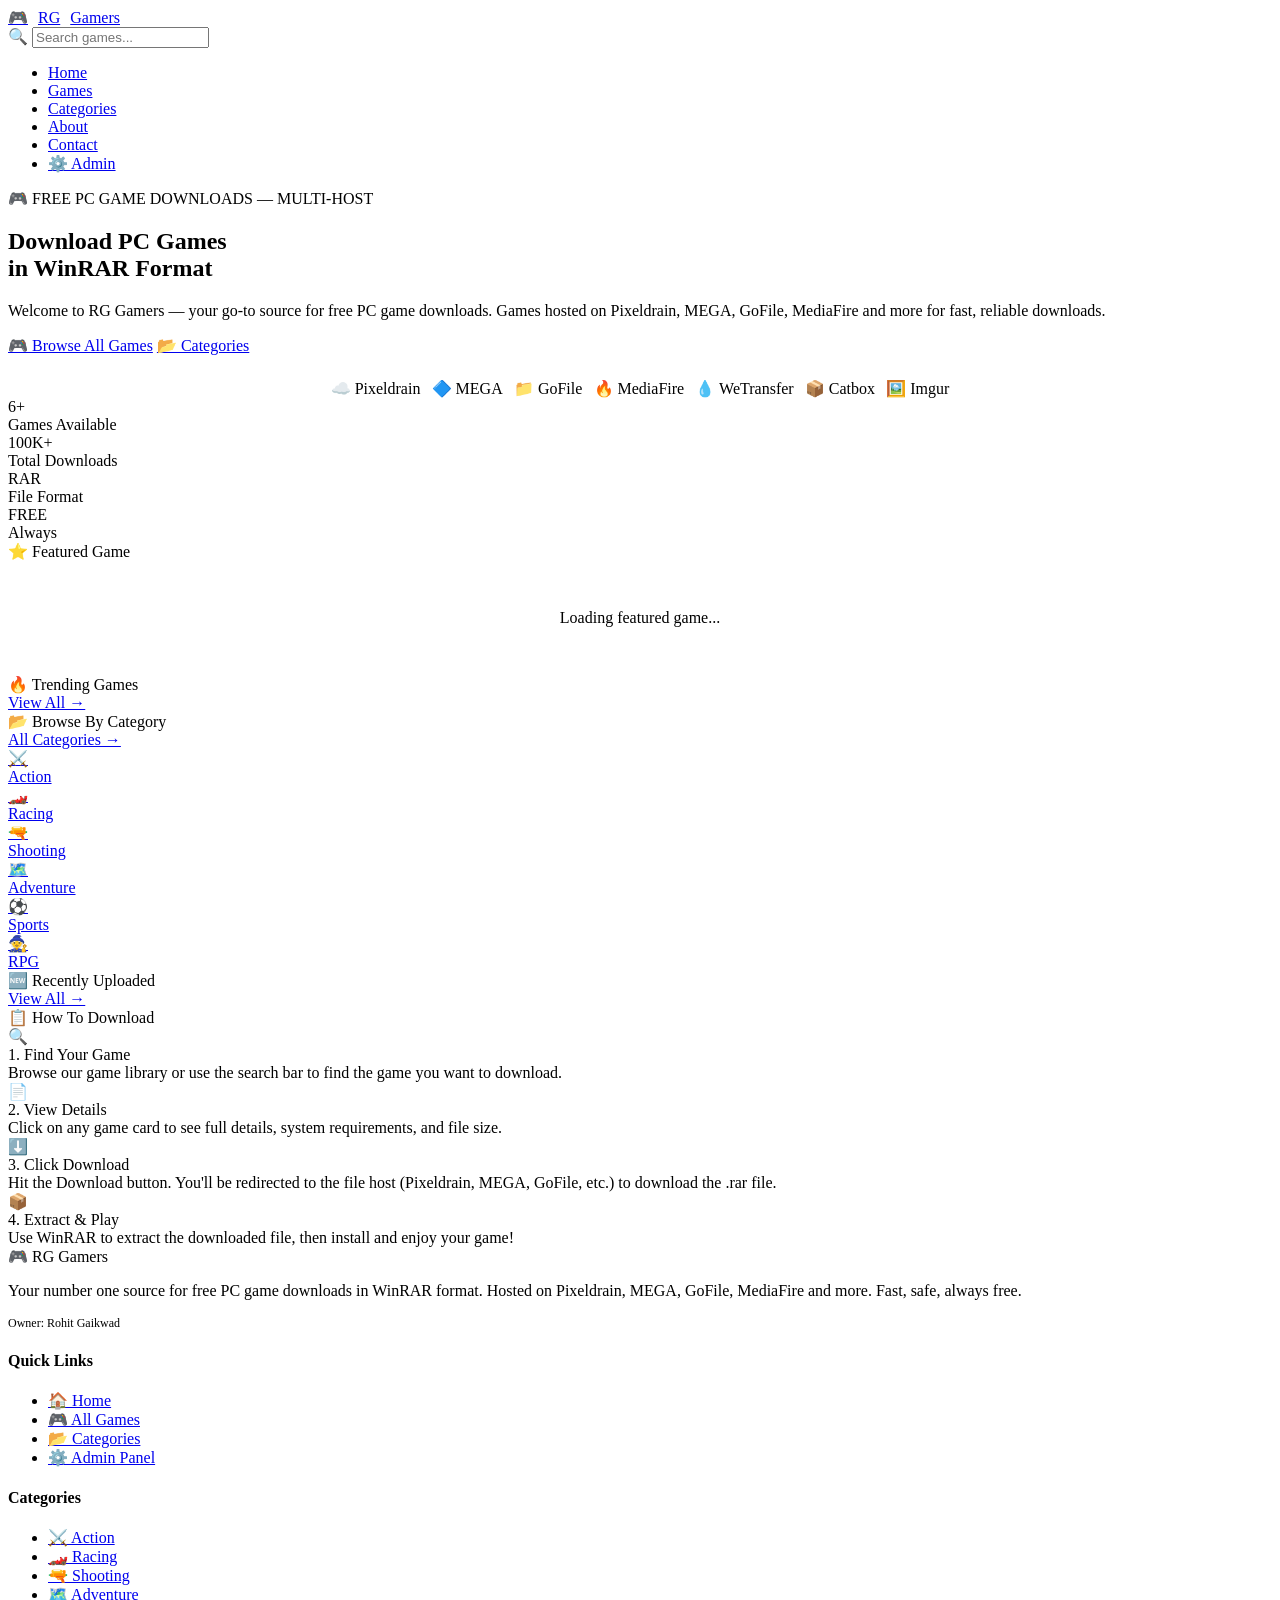
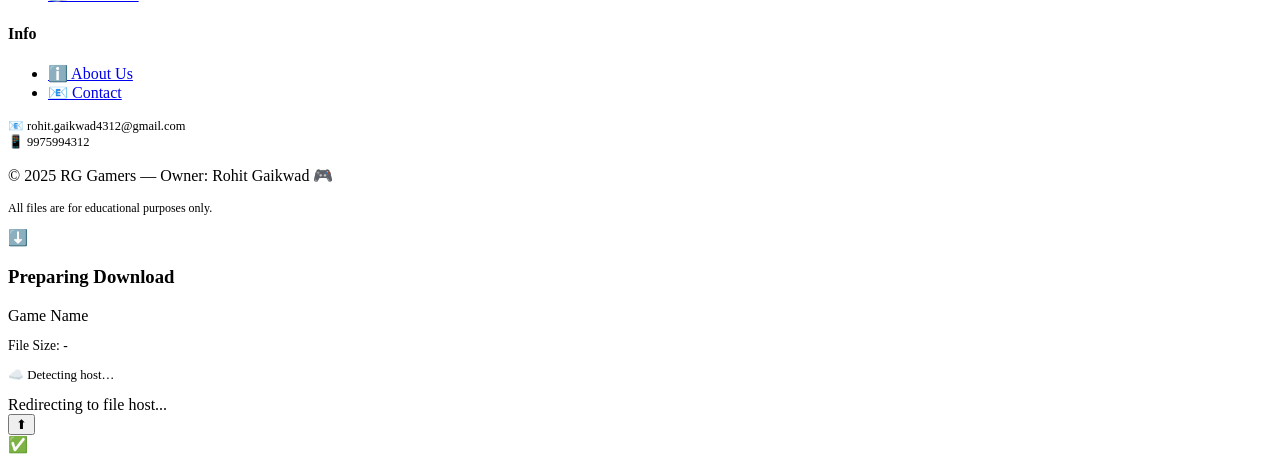
==== commit 5b9ee150: "Update index.html" ====
--- a/index.html
+++ b/index.html
@@ -5,32 +5,26 @@
   <meta name="viewport" content="width=device-width, initial-scale=1.0">
   <meta name="description" content="RG Gamers - Download PC games in WinRAR format. Free game downloads hosted on Pixeldrain, MEGA, GoFile, MediaFire and more. Fast, safe, and free.">
   <meta name="keywords" content="PC games download, free games, WinRAR games, RG Gamers, Pixeldrain games, MEGA games download">
+  <!-- Security Headers -->
   <meta http-equiv="X-Content-Type-Options" content="nosniff">
   <meta http-equiv="X-Frame-Options" content="SAMEORIGIN">
   <meta http-equiv="Referrer-Policy" content="strict-origin-when-cross-origin">
+  <meta name="robots" content="index, follow">
   <title>RG Gamers - Download PC Games Free</title>
-
-  <link rel="stylesheet" href="style.css">
-
-  <!-- ✅ FIX: Better image handling -->
-  <style>
-    .game-card img,
-    .featured-image img {
-      width: 100%;
-      height: 100%;
-      object-fit: cover;
-      border-radius: 10px;
-    }
-  </style>
+  <link rel="stylesheet" href="..css/style.css">
+  <!-- Preload logo for fast render -->
+  <link rel="preload" href="images/logo.svg" as="image">
 </head>
-
 <body data-page="home">
 
-  <!-- NAVBAR (same) -->
+  <!-- ====== NAVBAR ====== -->
   <nav class="navbar">
     <a href="index.html" class="logo">
-      <span class="logo-icon">🎮</span>
-      RG <span>Gamers</span>
+      <img src="images/logo.svg" alt="RG Gamers" class="logo-img"
+        onerror="this.style.display='none';document.getElementById('logoFallback').style.display='flex'">
+      <span id="logoFallback" style="display:none;align-items:center;gap:10px">
+        <span class="logo-icon">🎮</span>RG <span>Gamers</span>
+      </span>
     </a>
 
     <div class="nav-search">
@@ -40,11 +34,11 @@
 
     <ul class="nav-links" id="navLinks">
       <li><a href="index.html" class="active">Home</a></li>
-      <li><a href="games.html">Games</a></li>
-      <li><a href="categories.html">Categories</a></li>
-      <li><a href="about.html">About</a></li>
-      <li><a href="contact.html">Contact</a></li>
-      <li><a href="admin.html" class="btn-admin-nav">⚙️ Admin</a></li>
+      <li><a href="pages/games.html">Games</a></li>
+      <li><a href="pages/categories.html">Categories</a></li>
+      <li><a href="pages/about.html">About</a></li>
+      <li><a href="pages/contact.html">Contact</a></li>
+      <li><a href="pages/admin.html" class="btn-admin-nav">⚙️ Admin</a></li>
     </ul>
 
     <div class="hamburger" id="hamburger">
@@ -52,70 +46,222 @@
     </div>
   </nav>
 
-  <!-- MAIN -->
+  <!-- ====== MAIN CONTENT ====== -->
   <main class="main-content">
 
-    <!-- HERO -->
+    <!-- HERO SECTION -->
     <section class="hero">
       <div class="hero-content">
         <div class="hero-badge">🎮 FREE PC GAME DOWNLOADS — MULTI-HOST</div>
-
         <h1>
           Download <span class="highlight-green">PC Games</span><br>
           in <span class="highlight-blue">WinRAR</span> Format
         </h1>
-
         <p>
-          Welcome to RG Gamers — download games with working cover images and fast links.
+          Welcome to RG Gamers — your go-to source for free PC game downloads.
+          Games hosted on Pixeldrain, MEGA, GoFile, MediaFire and more for fast, reliable downloads.
         </p>
-
         <div class="hero-buttons">
-          <a href="games.html" class="btn btn-primary">🎮 Browse Games</a>
-          <a href="categories.html" class="btn btn-outline">📂 Categories</a>
-        </div>
-      </div>
-    </section>
-
-    <!-- FEATURED -->
+          <a href="pages/games.html" class="btn btn-primary">🎮 Browse All Games</a>
+          <a href="pages/categories.html" class="btn btn-outline">📂 Categories</a>
+        </div>
+
+        <!-- Supported hosts strip -->
+        <div style="display:flex;justify-content:center;gap:0.7rem;flex-wrap:wrap;margin-top:1.5rem;">
+          <span class="host-badge host-pixeldrain">☁️ Pixeldrain</span>
+          <span class="host-badge host-mega">🔷 MEGA</span>
+          <span class="host-badge host-gofile">📁 GoFile</span>
+          <span class="host-badge host-mediafire">🔥 MediaFire</span>
+          <span class="host-badge host-wetransfer">💧 WeTransfer</span>
+          <span class="host-badge host-catbox">📦 Catbox</span>
+          <span class="host-badge host-imgur">🖼️ Imgur</span>
+        </div>
+
+        <div class="hero-stats">
+          <div class="stat-item">
+            <div class="stat-number" id="totalGames">6+</div>
+            <div class="stat-label">Games Available</div>
+          </div>
+          <div class="stat-item">
+            <div class="stat-number">100K+</div>
+            <div class="stat-label">Total Downloads</div>
+          </div>
+          <div class="stat-item">
+            <div class="stat-number">RAR</div>
+            <div class="stat-label">File Format</div>
+          </div>
+          <div class="stat-item">
+            <div class="stat-number">FREE</div>
+            <div class="stat-label">Always</div>
+          </div>
+        </div>
+      </div>
+    </section>
+
+    <!-- FEATURED GAME SECTION -->
     <section class="section">
       <div class="container">
-        <div class="section-title">⭐ Featured Game</div>
-        <div class="featured-game" id="featuredGame"></div>
-      </div>
-    </section>
-
-    <!-- TRENDING -->
-    <section class="section">
-      <div class="container">
-        <div class="section-title">🔥 Trending Games</div>
+        <div class="section-header">
+          <div>
+            <div class="section-title">⭐ <span class="accent">Featured</span> Game</div>
+            <div class="section-line"></div>
+          </div>
+        </div>
+        <div class="featured-game" id="featuredGame">
+          <div style="grid-column:1/-1; padding:3rem; text-align:center; color:var(--text-muted)">
+            Loading featured game...
+          </div>
+        </div>
+      </div>
+    </section>
+
+    <!-- TRENDING GAMES SECTION -->
+    <section class="section" style="padding-top:0">
+      <div class="container">
+        <div class="section-header">
+          <div>
+            <div class="section-title">🔥 <span class="accent">Trending</span> Games</div>
+            <div class="section-line"></div>
+          </div>
+          <a href="pages/games.html" class="view-all">View All →</a>
+        </div>
         <div class="games-grid" id="trendingGames"></div>
       </div>
     </section>
 
-    <!-- RECENT -->
-    <section class="section">
-      <div class="container">
-        <div class="section-title">🆕 Recent Games</div>
+    <!-- CATEGORIES QUICK LINKS -->
+    <section class="section" style="padding-top:0">
+      <div class="container">
+        <div class="section-header">
+          <div>
+            <div class="section-title">📂 <span class="accent">Browse</span> By Category</div>
+            <div class="section-line"></div>
+          </div>
+          <a href="pages/categories.html" class="view-all">All Categories →</a>
+        </div>
+        <div class="categories-grid">
+          <a class="category-card" href="pages/games.html?category=Action"><span class="category-icon">⚔️</span><div class="category-name">Action</div></a>
+          <a class="category-card" href="pages/games.html?category=Racing"><span class="category-icon">🏎️</span><div class="category-name">Racing</div></a>
+          <a class="category-card" href="pages/games.html?category=Shooting"><span class="category-icon">🔫</span><div class="category-name">Shooting</div></a>
+          <a class="category-card" href="pages/games.html?category=Adventure"><span class="category-icon">🗺️</span><div class="category-name">Adventure</div></a>
+          <a class="category-card" href="pages/games.html?category=Sports"><span class="category-icon">⚽</span><div class="category-name">Sports</div></a>
+          <a class="category-card" href="pages/games.html?category=RPG"><span class="category-icon">🧙</span><div class="category-name">RPG</div></a>
+        </div>
+      </div>
+    </section>
+
+    <!-- RECENTLY UPLOADED GAMES -->
+    <section class="section" style="padding-top:0">
+      <div class="container">
+        <div class="section-header">
+          <div>
+            <div class="section-title">🆕 <span class="accent">Recently</span> Uploaded</div>
+            <div class="section-line"></div>
+          </div>
+          <a href="pages/games.html" class="view-all">View All →</a>
+        </div>
         <div class="games-grid" id="recentGames"></div>
       </div>
     </section>
 
+    <!-- HOW TO DOWNLOAD SECTION -->
+    <section class="section" style="padding-top:0">
+      <div class="container">
+        <div class="section-header">
+          <div>
+            <div class="section-title">📋 <span class="accent">How</span> To Download</div>
+            <div class="section-line"></div>
+          </div>
+        </div>
+        <div class="about-features">
+          <div class="feature-card">
+            <div class="feature-icon">🔍</div>
+            <div class="feature-title">1. Find Your Game</div>
+            <div class="feature-text">Browse our game library or use the search bar to find the game you want to download.</div>
+          </div>
+          <div class="feature-card">
+            <div class="feature-icon">📄</div>
+            <div class="feature-title">2. View Details</div>
+            <div class="feature-text">Click on any game card to see full details, system requirements, and file size.</div>
+          </div>
+          <div class="feature-card">
+            <div class="feature-icon">⬇️</div>
+            <div class="feature-title">3. Click Download</div>
+            <div class="feature-text">Hit the Download button. You'll be redirected to the file host (Pixeldrain, MEGA, GoFile, etc.) to download the .rar file.</div>
+          </div>
+          <div class="feature-card">
+            <div class="feature-icon">📦</div>
+            <div class="feature-title">4. Extract & Play</div>
+            <div class="feature-text">Use WinRAR to extract the downloaded file, then install and enjoy your game!</div>
+          </div>
+        </div>
+      </div>
+    </section>
+
   </main>
 
-  <!-- FOOTER -->
+  <!-- ====== FOOTER ====== -->
   <footer class="footer">
-    <p>© 2025 RG Gamers</p>
+    <div class="footer-grid">
+      <div class="footer-brand">
+        <div class="logo">🎮 RG <span>Gamers</span></div>
+        <p class="footer-desc">Your number one source for free PC game downloads in WinRAR format. Hosted on Pixeldrain, MEGA, GoFile, MediaFire and more. Fast, safe, always free.</p>
+        <p style="font-size:0.75rem;color:var(--text-muted)">Owner: Rohit Gaikwad</p>
+      </div>
+      <div class="footer-col">
+        <h4>Quick Links</h4>
+        <ul class="footer-links">
+          <li><a href="index.html">🏠 Home</a></li>
+          <li><a href="pages/games.html">🎮 All Games</a></li>
+          <li><a href="pages/categories.html">📂 Categories</a></li>
+          <li><a href="pages/admin.html">⚙️ Admin Panel</a></li>
+        </ul>
+      </div>
+      <div class="footer-col">
+        <h4>Categories</h4>
+        <ul class="footer-links">
+          <li><a href="pages/games.html?category=Action">⚔️ Action</a></li>
+          <li><a href="pages/games.html?category=Racing">🏎️ Racing</a></li>
+          <li><a href="pages/games.html?category=Shooting">🔫 Shooting</a></li>
+          <li><a href="pages/games.html?category=Adventure">🗺️ Adventure</a></li>
+        </ul>
+      </div>
+      <div class="footer-col">
+        <h4>Info</h4>
+        <ul class="footer-links">
+          <li><a href="pages/about.html">ℹ️ About Us</a></li>
+          <li><a href="pages/contact.html">📧 Contact</a></li>
+        </ul>
+        <div style="margin-top:1rem;font-size:0.78rem;color:var(--text-muted)">
+          📧 rohit.gaikwad4312@gmail.com<br>
+          📱 9975994312
+        </div>
+      </div>
+    </div>
+    <div class="footer-bottom">
+      <p>© 2025 <span>RG Gamers</span> — Owner: Rohit Gaikwad 🎮</p>
+      <p style="color:var(--text-muted);font-size:0.75rem">All files are for educational purposes only.</p>
+    </div>
   </footer>
 
-  <!-- DOWNLOAD MODAL -->
+  <!-- ====== DOWNLOAD MODAL ====== -->
   <div class="download-overlay" id="downloadOverlay">
     <div class="download-modal">
-      <h3>Preparing Download...</h3>
+      <div class="download-icon">⬇️</div>
+      <h3>Preparing Download</h3>
+      <p id="dlGameName" style="font-family:var(--font-title);color:var(--neon-green);margin-bottom:0.3rem">Game Name</p>
+      <p style="color:var(--neon-yellow);font-family:var(--font-mono);font-size:0.85rem;margin-bottom:0.3rem">
+        File Size: <span id="dlGameSize">-</span>
+      </p>
+      <p id="dlGameHost" style="font-size:0.8rem;color:var(--neon-blue);margin-bottom:0.8rem">☁️ Detecting host…</p>
+      <div class="progress-bar"><div class="progress-fill" id="progressFill"></div></div>
+      <div class="progress-text">Redirecting to file host...</div>
     </div>
   </div>
 
-  <!-- JS -->
-  <script src="main.js"></script>
-
+  <button class="scroll-top" id="scrollTop" title="Scroll to top">⬆</button>
+  <div class="toast" id="toast"><span class="toast-icon">✅</span><span class="toast-text"></span></div>
+
+<script src="../js/main.js"></script>
 </body>
 </html>
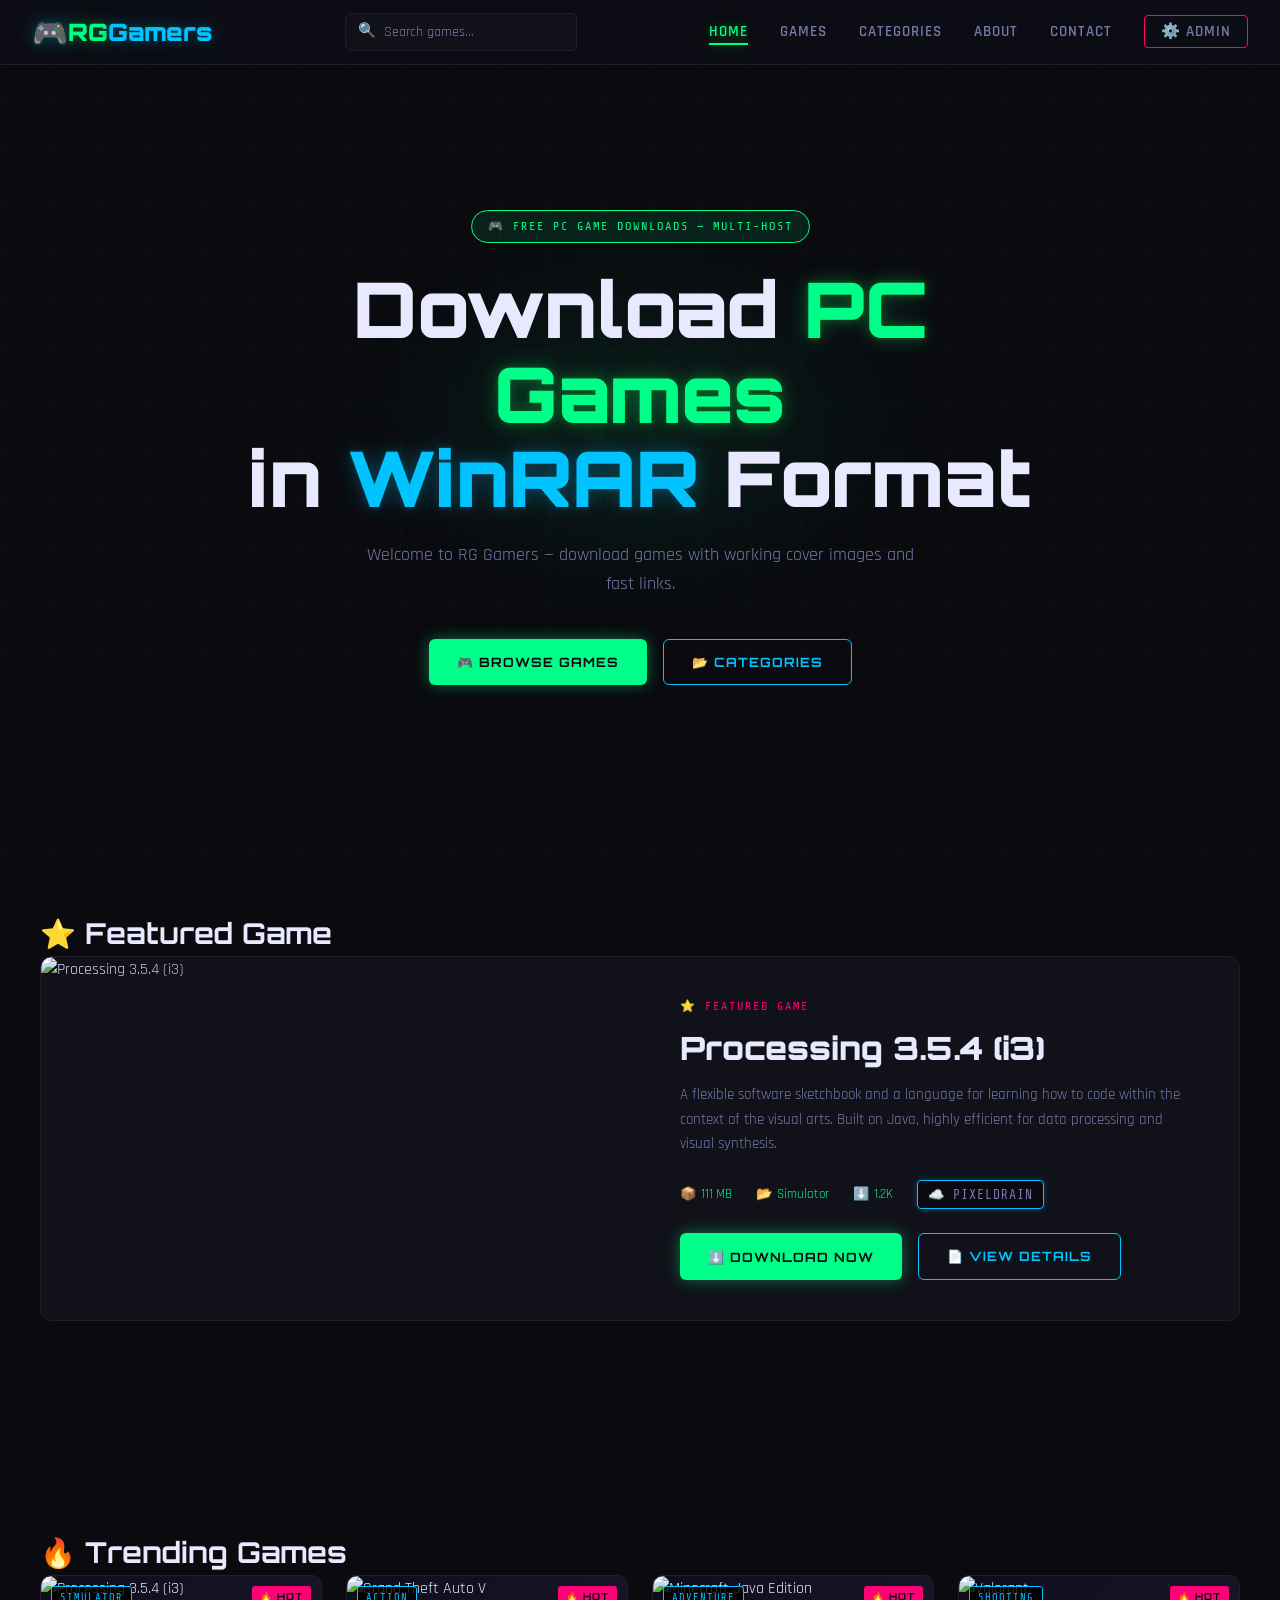
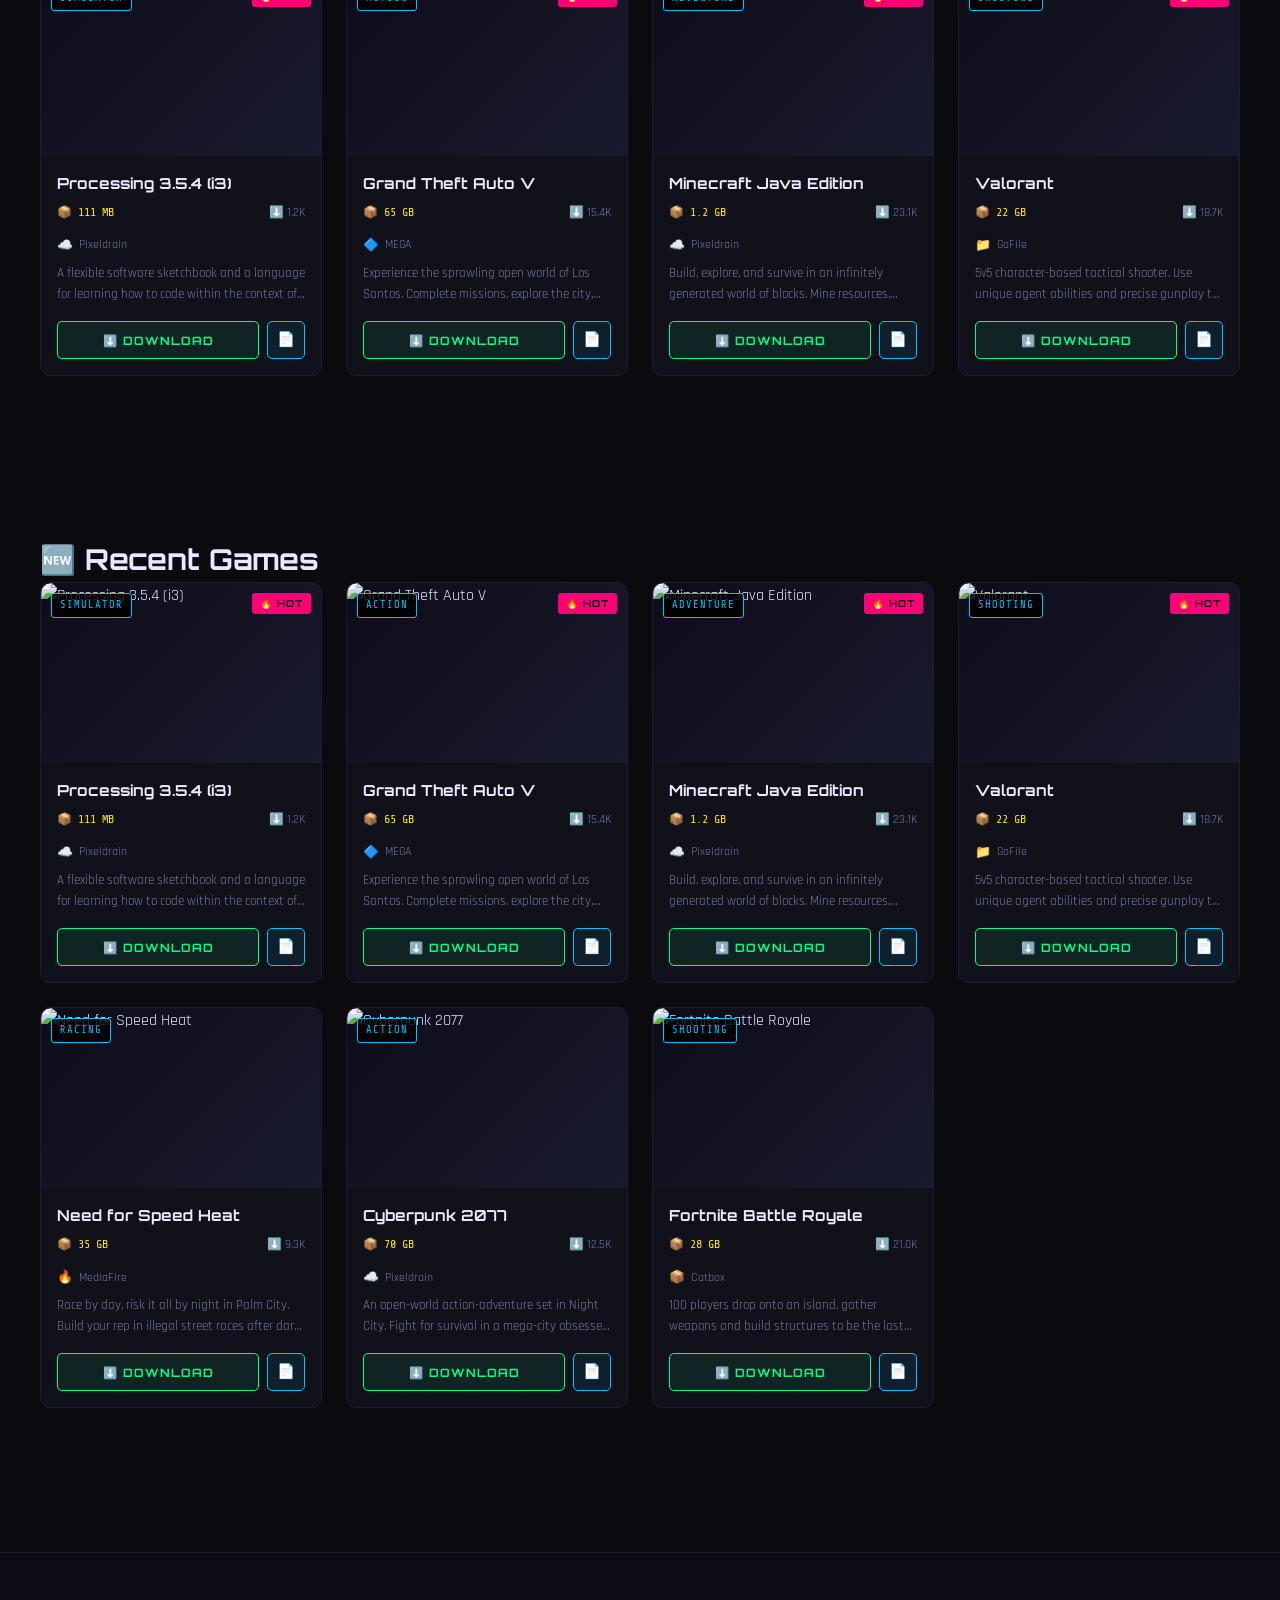
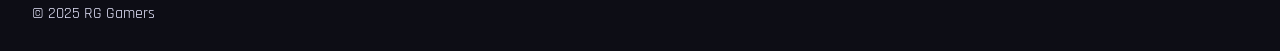
==== commit 2c2846f2: "Update index.html" ====
--- a/index.html
+++ b/index.html
@@ -5,26 +5,32 @@
   <meta name="viewport" content="width=device-width, initial-scale=1.0">
   <meta name="description" content="RG Gamers - Download PC games in WinRAR format. Free game downloads hosted on Pixeldrain, MEGA, GoFile, MediaFire and more. Fast, safe, and free.">
   <meta name="keywords" content="PC games download, free games, WinRAR games, RG Gamers, Pixeldrain games, MEGA games download">
-  <!-- Security Headers -->
   <meta http-equiv="X-Content-Type-Options" content="nosniff">
   <meta http-equiv="X-Frame-Options" content="SAMEORIGIN">
   <meta http-equiv="Referrer-Policy" content="strict-origin-when-cross-origin">
-  <meta name="robots" content="index, follow">
   <title>RG Gamers - Download PC Games Free</title>
-  <link rel="stylesheet" href="..css/style.css">
-  <!-- Preload logo for fast render -->
-  <link rel="preload" href="images/logo.svg" as="image">
+
+  <link rel="stylesheet" href="style.css">
+
+  <!-- ✅ FIX: Better image handling -->
+  <style>
+    .game-card img,
+    .featured-image img {
+      width: 100%;
+      height: 100%;
+      object-fit: cover;
+      border-radius: 10px;
+    }
+  </style>
 </head>
+
 <body data-page="home">
 
-  <!-- ====== NAVBAR ====== -->
+  <!-- NAVBAR (same) -->
   <nav class="navbar">
     <a href="index.html" class="logo">
-      <img src="images/logo.svg" alt="RG Gamers" class="logo-img"
-        onerror="this.style.display='none';document.getElementById('logoFallback').style.display='flex'">
-      <span id="logoFallback" style="display:none;align-items:center;gap:10px">
-        <span class="logo-icon">🎮</span>RG <span>Gamers</span>
-      </span>
+      <span class="logo-icon">🎮</span>
+      RG <span>Gamers</span>
     </a>
 
     <div class="nav-search">
@@ -34,11 +40,11 @@
 
     <ul class="nav-links" id="navLinks">
       <li><a href="index.html" class="active">Home</a></li>
-      <li><a href="pages/games.html">Games</a></li>
-      <li><a href="pages/categories.html">Categories</a></li>
-      <li><a href="pages/about.html">About</a></li>
-      <li><a href="pages/contact.html">Contact</a></li>
-      <li><a href="pages/admin.html" class="btn-admin-nav">⚙️ Admin</a></li>
+      <li><a href="games.html">Games</a></li>
+      <li><a href="categories.html">Categories</a></li>
+      <li><a href="about.html">About</a></li>
+      <li><a href="contact.html">Contact</a></li>
+      <li><a href="admin.html" class="btn-admin-nav">⚙️ Admin</a></li>
     </ul>
 
     <div class="hamburger" id="hamburger">
@@ -46,222 +52,70 @@
     </div>
   </nav>
 
-  <!-- ====== MAIN CONTENT ====== -->
+  <!-- MAIN -->
   <main class="main-content">
 
-    <!-- HERO SECTION -->
+    <!-- HERO -->
     <section class="hero">
       <div class="hero-content">
         <div class="hero-badge">🎮 FREE PC GAME DOWNLOADS — MULTI-HOST</div>
+
         <h1>
           Download <span class="highlight-green">PC Games</span><br>
           in <span class="highlight-blue">WinRAR</span> Format
         </h1>
+
         <p>
-          Welcome to RG Gamers — your go-to source for free PC game downloads.
-          Games hosted on Pixeldrain, MEGA, GoFile, MediaFire and more for fast, reliable downloads.
+          Welcome to RG Gamers — download games with working cover images and fast links.
         </p>
+
         <div class="hero-buttons">
-          <a href="pages/games.html" class="btn btn-primary">🎮 Browse All Games</a>
-          <a href="pages/categories.html" class="btn btn-outline">📂 Categories</a>
-        </div>
-
-        <!-- Supported hosts strip -->
-        <div style="display:flex;justify-content:center;gap:0.7rem;flex-wrap:wrap;margin-top:1.5rem;">
-          <span class="host-badge host-pixeldrain">☁️ Pixeldrain</span>
-          <span class="host-badge host-mega">🔷 MEGA</span>
-          <span class="host-badge host-gofile">📁 GoFile</span>
-          <span class="host-badge host-mediafire">🔥 MediaFire</span>
-          <span class="host-badge host-wetransfer">💧 WeTransfer</span>
-          <span class="host-badge host-catbox">📦 Catbox</span>
-          <span class="host-badge host-imgur">🖼️ Imgur</span>
-        </div>
-
-        <div class="hero-stats">
-          <div class="stat-item">
-            <div class="stat-number" id="totalGames">6+</div>
-            <div class="stat-label">Games Available</div>
-          </div>
-          <div class="stat-item">
-            <div class="stat-number">100K+</div>
-            <div class="stat-label">Total Downloads</div>
-          </div>
-          <div class="stat-item">
-            <div class="stat-number">RAR</div>
-            <div class="stat-label">File Format</div>
-          </div>
-          <div class="stat-item">
-            <div class="stat-number">FREE</div>
-            <div class="stat-label">Always</div>
-          </div>
+          <a href="games.html" class="btn btn-primary">🎮 Browse Games</a>
+          <a href="categories.html" class="btn btn-outline">📂 Categories</a>
         </div>
       </div>
     </section>
 
-    <!-- FEATURED GAME SECTION -->
+    <!-- FEATURED -->
     <section class="section">
       <div class="container">
-        <div class="section-header">
-          <div>
-            <div class="section-title">⭐ <span class="accent">Featured</span> Game</div>
-            <div class="section-line"></div>
-          </div>
-        </div>
-        <div class="featured-game" id="featuredGame">
-          <div style="grid-column:1/-1; padding:3rem; text-align:center; color:var(--text-muted)">
-            Loading featured game...
-          </div>
-        </div>
+        <div class="section-title">⭐ Featured Game</div>
+        <div class="featured-game" id="featuredGame"></div>
       </div>
     </section>
 
-    <!-- TRENDING GAMES SECTION -->
-    <section class="section" style="padding-top:0">
+    <!-- TRENDING -->
+    <section class="section">
       <div class="container">
-        <div class="section-header">
-          <div>
-            <div class="section-title">🔥 <span class="accent">Trending</span> Games</div>
-            <div class="section-line"></div>
-          </div>
-          <a href="pages/games.html" class="view-all">View All →</a>
-        </div>
+        <div class="section-title">🔥 Trending Games</div>
         <div class="games-grid" id="trendingGames"></div>
       </div>
     </section>
 
-    <!-- CATEGORIES QUICK LINKS -->
-    <section class="section" style="padding-top:0">
+    <!-- RECENT -->
+    <section class="section">
       <div class="container">
-        <div class="section-header">
-          <div>
-            <div class="section-title">📂 <span class="accent">Browse</span> By Category</div>
-            <div class="section-line"></div>
-          </div>
-          <a href="pages/categories.html" class="view-all">All Categories →</a>
-        </div>
-        <div class="categories-grid">
-          <a class="category-card" href="pages/games.html?category=Action"><span class="category-icon">⚔️</span><div class="category-name">Action</div></a>
-          <a class="category-card" href="pages/games.html?category=Racing"><span class="category-icon">🏎️</span><div class="category-name">Racing</div></a>
-          <a class="category-card" href="pages/games.html?category=Shooting"><span class="category-icon">🔫</span><div class="category-name">Shooting</div></a>
-          <a class="category-card" href="pages/games.html?category=Adventure"><span class="category-icon">🗺️</span><div class="category-name">Adventure</div></a>
-          <a class="category-card" href="pages/games.html?category=Sports"><span class="category-icon">⚽</span><div class="category-name">Sports</div></a>
-          <a class="category-card" href="pages/games.html?category=RPG"><span class="category-icon">🧙</span><div class="category-name">RPG</div></a>
-        </div>
-      </div>
-    </section>
-
-    <!-- RECENTLY UPLOADED GAMES -->
-    <section class="section" style="padding-top:0">
-      <div class="container">
-        <div class="section-header">
-          <div>
-            <div class="section-title">🆕 <span class="accent">Recently</span> Uploaded</div>
-            <div class="section-line"></div>
-          </div>
-          <a href="pages/games.html" class="view-all">View All →</a>
-        </div>
+        <div class="section-title">🆕 Recent Games</div>
         <div class="games-grid" id="recentGames"></div>
-      </div>
-    </section>
-
-    <!-- HOW TO DOWNLOAD SECTION -->
-    <section class="section" style="padding-top:0">
-      <div class="container">
-        <div class="section-header">
-          <div>
-            <div class="section-title">📋 <span class="accent">How</span> To Download</div>
-            <div class="section-line"></div>
-          </div>
-        </div>
-        <div class="about-features">
-          <div class="feature-card">
-            <div class="feature-icon">🔍</div>
-            <div class="feature-title">1. Find Your Game</div>
-            <div class="feature-text">Browse our game library or use the search bar to find the game you want to download.</div>
-          </div>
-          <div class="feature-card">
-            <div class="feature-icon">📄</div>
-            <div class="feature-title">2. View Details</div>
-            <div class="feature-text">Click on any game card to see full details, system requirements, and file size.</div>
-          </div>
-          <div class="feature-card">
-            <div class="feature-icon">⬇️</div>
-            <div class="feature-title">3. Click Download</div>
-            <div class="feature-text">Hit the Download button. You'll be redirected to the file host (Pixeldrain, MEGA, GoFile, etc.) to download the .rar file.</div>
-          </div>
-          <div class="feature-card">
-            <div class="feature-icon">📦</div>
-            <div class="feature-title">4. Extract & Play</div>
-            <div class="feature-text">Use WinRAR to extract the downloaded file, then install and enjoy your game!</div>
-          </div>
-        </div>
       </div>
     </section>
 
   </main>
 
-  <!-- ====== FOOTER ====== -->
+  <!-- FOOTER -->
   <footer class="footer">
-    <div class="footer-grid">
-      <div class="footer-brand">
-        <div class="logo">🎮 RG <span>Gamers</span></div>
-        <p class="footer-desc">Your number one source for free PC game downloads in WinRAR format. Hosted on Pixeldrain, MEGA, GoFile, MediaFire and more. Fast, safe, always free.</p>
-        <p style="font-size:0.75rem;color:var(--text-muted)">Owner: Rohit Gaikwad</p>
-      </div>
-      <div class="footer-col">
-        <h4>Quick Links</h4>
-        <ul class="footer-links">
-          <li><a href="index.html">🏠 Home</a></li>
-          <li><a href="pages/games.html">🎮 All Games</a></li>
-          <li><a href="pages/categories.html">📂 Categories</a></li>
-          <li><a href="pages/admin.html">⚙️ Admin Panel</a></li>
-        </ul>
-      </div>
-      <div class="footer-col">
-        <h4>Categories</h4>
-        <ul class="footer-links">
-          <li><a href="pages/games.html?category=Action">⚔️ Action</a></li>
-          <li><a href="pages/games.html?category=Racing">🏎️ Racing</a></li>
-          <li><a href="pages/games.html?category=Shooting">🔫 Shooting</a></li>
-          <li><a href="pages/games.html?category=Adventure">🗺️ Adventure</a></li>
-        </ul>
-      </div>
-      <div class="footer-col">
-        <h4>Info</h4>
-        <ul class="footer-links">
-          <li><a href="pages/about.html">ℹ️ About Us</a></li>
-          <li><a href="pages/contact.html">📧 Contact</a></li>
-        </ul>
-        <div style="margin-top:1rem;font-size:0.78rem;color:var(--text-muted)">
-          📧 rohit.gaikwad4312@gmail.com<br>
-          📱 9975994312
-        </div>
-      </div>
-    </div>
-    <div class="footer-bottom">
-      <p>© 2025 <span>RG Gamers</span> — Owner: Rohit Gaikwad 🎮</p>
-      <p style="color:var(--text-muted);font-size:0.75rem">All files are for educational purposes only.</p>
-    </div>
+    <p>© 2025 RG Gamers</p>
   </footer>
 
-  <!-- ====== DOWNLOAD MODAL ====== -->
+  <!-- DOWNLOAD MODAL -->
   <div class="download-overlay" id="downloadOverlay">
     <div class="download-modal">
-      <div class="download-icon">⬇️</div>
-      <h3>Preparing Download</h3>
-      <p id="dlGameName" style="font-family:var(--font-title);color:var(--neon-green);margin-bottom:0.3rem">Game Name</p>
-      <p style="color:var(--neon-yellow);font-family:var(--font-mono);font-size:0.85rem;margin-bottom:0.3rem">
-        File Size: <span id="dlGameSize">-</span>
-      </p>
-      <p id="dlGameHost" style="font-size:0.8rem;color:var(--neon-blue);margin-bottom:0.8rem">☁️ Detecting host…</p>
-      <div class="progress-bar"><div class="progress-fill" id="progressFill"></div></div>
-      <div class="progress-text">Redirecting to file host...</div>
+      <h3>Preparing Download...</h3>
     </div>
   </div>
 
-  <button class="scroll-top" id="scrollTop" title="Scroll to top">⬆</button>
-  <div class="toast" id="toast"><span class="toast-icon">✅</span><span class="toast-text"></span></div>
+  <!-- JS -->
+  <script src="main.js"></script>
 
-<script src="../js/main.js"></script>
 </body>
 </html>
--- a/style.css
+++ b/style.css
@@ -0,0 +1,1880 @@
+/* ========================================
+   RG GAMERS - Main Stylesheet
+   Dark Gaming Theme with Neon Accents
+   ======================================== */
+
+/* --- Google Fonts Import --- */
+@import url('https://fonts.googleapis.com/css2?family=Orbitron:wght@400;700;900&family=Rajdhani:wght@300;400;500;600;700&family=Share+Tech+Mono&display=swap');
+
+/* --- CSS Variables (Colors & Fonts) --- */
+:root {
+  --bg-dark:       #0a0a0f;
+  --bg-card:       #11111a;
+  --bg-nav:        #0d0d15;
+  --neon-green:    #00ff88;
+  --neon-blue:     #00c3ff;
+  --neon-pink:     #ff0077;
+  --neon-yellow:   #ffe600;
+  --text-white:    #e8e8ff;
+  --text-muted:    #7878aa;
+  --border-color:  #1e1e2e;
+  --card-hover:    #1a1a28;
+  --font-title:    'Orbitron', sans-serif;
+  --font-body:     'Rajdhani', sans-serif;
+  --font-mono:     'Share Tech Mono', monospace;
+  --glow-green:    0 0 6px #105719, 0 0 20px #00ff8855;
+  --glow-blue:     0 0 6px #093741, 0 0 20px #00c3ff55;
+  --glow-pink:     0 0 6px #ff0077, 0 0 20px #ff007755;
+}
+
+/* --- Reset & Base --- */
+*, *::before, *::after {
+  box-sizing: border-box;
+  margin: 0;
+  padding: 0;
+}
+
+html { scroll-behavior: smooth; }
+
+body {
+  background-color: var(--bg-dark);
+  color: var(--text-white);
+  font-family: var(--font-body);
+  font-size: 16px;
+  line-height: 1.6;
+  min-height: 100vh;
+  overflow-x: hidden;
+}
+
+/* Scrollbar styling */
+::-webkit-scrollbar { width: 6px; }
+::-webkit-scrollbar-track { background: var(--bg-dark); }
+::-webkit-scrollbar-thumb { background: var(--neon-green); border-radius: 3px; }
+
+a { text-decoration: none; color: inherit; }
+ul { list-style: none; }
+img { max-width: 100%; display: block; }
+button { cursor: pointer; border: none; outline: none; }
+input, textarea, select { outline: none; font-family: var(--font-body); }
+
+/* --- Grid Background Pattern --- */
+body::before {
+  content: '';
+  position: fixed;
+  top: 0; left: 0;
+  width: 100%; height: 100%;
+  background-image:
+    linear-gradient(rgba(0,255,136,0.03) 1px, transparent 1px),
+    linear-gradient(90deg, rgba(0,255,136,0.03) 1px, transparent 1px);
+  background-size: 50px 50px;
+  pointer-events: none;
+  z-index: 0;
+}
+
+/* ========================================
+   NAVIGATION BAR
+   ======================================== */
+.navbar {
+  position: fixed;
+  top: 0; left: 0; right: 0;
+  background: rgba(13,13,21,0.97);
+  backdrop-filter: blur(10px);
+  border-bottom: 1px solid var(--border-color);
+  z-index: 1000;
+  padding: 0 2rem;
+  display: flex;
+  align-items: center;
+  justify-content: space-between;
+  height: 65px;
+}
+
+/* Logo */
+.logo {
+  display: flex;
+  align-items: center;
+  gap: 10px;
+  font-family: var(--font-title);
+  font-size: 1.5rem;
+  font-weight: 900;
+  color: var(--neon-green);
+  text-shadow: var(--glow-green);
+  white-space: nowrap;
+}
+
+.logo span { color: var(--neon-blue); text-shadow: var(--glow-blue); }
+.logo-icon { font-size: 1.8rem; }
+
+/* Nav Links */
+.nav-links {
+  display: flex;
+  align-items: center;
+  gap: 2rem;
+}
+
+.nav-links a {
+  font-family: var(--font-body);
+  font-weight: 600;
+  font-size: 0.95rem;
+  color: var(--text-muted);
+  text-transform: uppercase;
+  letter-spacing: 1px;
+  transition: color 0.3s, text-shadow 0.3s;
+  position: relative;
+}
+
+.nav-links a::after {
+  content: '';
+  position: absolute;
+  bottom: -4px; left: 0;
+  width: 0; height: 2px;
+  background: var(--neon-green);
+  box-shadow: var(--glow-green);
+  transition: width 0.3s;
+}
+
+.nav-links a:hover,
+.nav-links a.active {
+  color: var(--neon-green);
+  text-shadow: var(--glow-green);
+}
+
+.nav-links a:hover::after,
+.nav-links a.active::after { width: 100%; }
+
+/* Admin Button in nav */
+.btn-admin-nav {
+  background: transparent;
+  border: 1px solid var(--neon-pink);
+  color: var(--neon-pink);
+  padding: 6px 16px;
+  border-radius: 4px;
+  font-family: var(--font-title);
+  font-size: 0.7rem;
+  font-weight: 700;
+  letter-spacing: 1px;
+  text-transform: uppercase;
+  transition: all 0.3s;
+}
+
+.btn-admin-nav:hover {
+  background: var(--neon-pink);
+  color: var(--bg-dark);
+  box-shadow: var(--glow-pink);
+}
+
+/* Hamburger menu (mobile) */
+.hamburger {
+  display: none;
+  flex-direction: column;
+  gap: 5px;
+  cursor: pointer;
+  padding: 5px;
+}
+
+.hamburger span {
+  width: 25px; height: 2px;
+  background: var(--neon-green);
+  border-radius: 2px;
+  transition: all 0.3s;
+  display: block;
+}
+
+/* Search bar in nav */
+.nav-search {
+  display: flex;
+  align-items: center;
+  background: var(--bg-card);
+  border: 1px solid var(--border-color);
+  border-radius: 6px;
+  padding: 6px 12px;
+  gap: 8px;
+  transition: border-color 0.3s;
+}
+
+.nav-search:focus-within {
+  border-color: var(--neon-green);
+  box-shadow: 0 0 8px rgba(0,255,136,0.2);
+}
+
+.nav-search input {
+  background: transparent;
+  border: none;
+  color: var(--text-white);
+  font-size: 0.85rem;
+  width: 180px;
+}
+
+.nav-search input::placeholder { color: var(--text-muted); }
+.nav-search .search-icon { color: var(--text-muted); font-size: 0.9rem; }
+
+/* ========================================
+   MAIN CONTENT WRAPPER
+   ======================================== */
+.main-content {
+  margin-top: 65px;
+  position: relative;
+  z-index: 1;
+}
+
+/* ========================================
+   HERO SECTION
+   ======================================== */
+.hero {
+  position: relative;
+  min-height: 85vh;
+  display: flex;
+  align-items: center;
+  justify-content: center;
+  text-align: center;
+  padding: 4rem 2rem;
+  overflow: hidden;
+}
+
+/* Hero background glow effects */
+.hero::before {
+  content: '';
+  position: absolute;
+  top: 20%; left: 50%;
+  transform: translateX(-50%);
+  width: 600px; height: 400px;
+  background: radial-gradient(ellipse, rgba(0,255,136,0.08) 0%, transparent 70%);
+  pointer-events: none;
+}
+
+.hero::after {
+  content: '';
+  position: absolute;
+  bottom: 0; left: 0; right: 0;
+  height: 150px;
+  background: linear-gradient(transparent, var(--bg-dark));
+}
+
+.hero-content { position: relative; z-index: 2; max-width: 800px; }
+
+.hero-badge {
+  display: inline-block;
+  background: rgba(0,255,136,0.1);
+  border: 1px solid var(--neon-green);
+  color: var(--neon-green);
+  font-family: var(--font-mono);
+  font-size: 0.75rem;
+  padding: 6px 16px;
+  border-radius: 20px;
+  margin-bottom: 1.5rem;
+  letter-spacing: 2px;
+  animation: pulse-badge 2s ease-in-out infinite;
+}
+
+@keyframes pulse-badge {
+  0%, 100% { box-shadow: 0 0 8px rgba(0,255,136,0.3); }
+  50% { box-shadow: 0 0 20px rgba(0,255,136,0.6); }
+}
+
+.hero h1 {
+  font-family: var(--font-title);
+  font-size: clamp(2.5rem, 6vw, 5rem);
+  font-weight: 900;
+  line-height: 1.1;
+  margin-bottom: 1.2rem;
+}
+
+.hero h1 .highlight-green {
+  color: var(--neon-green);
+  text-shadow: var(--glow-green);
+}
+
+.hero h1 .highlight-blue {
+  color: var(--neon-blue);
+  text-shadow: var(--glow-blue);
+}
+
+.hero p {
+  font-size: 1.15rem;
+  color: var(--text-muted);
+  max-width: 550px;
+  margin: 0 auto 2.5rem;
+}
+
+.hero-buttons {
+  display: flex;
+  gap: 1rem;
+  justify-content: center;
+  flex-wrap: wrap;
+}
+
+/* Stats bar */
+.hero-stats {
+  display: flex;
+  justify-content: center;
+  gap: 3rem;
+  margin-top: 3rem;
+  flex-wrap: wrap;
+}
+
+.stat-item { text-align: center; }
+
+.stat-number {
+  font-family: var(--font-title);
+  font-size: 2rem;
+  font-weight: 900;
+  color: var(--neon-green);
+  text-shadow: var(--glow-green);
+}
+
+.stat-label {
+  font-size: 0.8rem;
+  color: var(--text-muted);
+  text-transform: uppercase;
+  letter-spacing: 1px;
+}
+
+/* ========================================
+   BUTTONS
+   ======================================== */
+.btn {
+  display: inline-flex;
+  align-items: center;
+  gap: 8px;
+  padding: 12px 28px;
+  border-radius: 6px;
+  font-family: var(--font-title);
+  font-size: 0.8rem;
+  font-weight: 700;
+  letter-spacing: 1px;
+  text-transform: uppercase;
+  transition: all 0.3s;
+  position: relative;
+  overflow: hidden;
+}
+
+.btn::before {
+  content: '';
+  position: absolute;
+  top: 0; left: -100%;
+  width: 100%; height: 100%;
+  background: linear-gradient(90deg, transparent, rgba(255,255,255,0.1), transparent);
+  transition: left 0.5s;
+}
+
+.btn:hover::before { left: 100%; }
+
+/* Primary Green Button */
+.btn-primary {
+  background: var(--neon-green);
+  color: var(--bg-dark);
+  box-shadow: 0 0 15px rgba(0,255,136,0.4);
+}
+
+.btn-primary:hover {
+  background: #00ffaa;
+  box-shadow: 0 0 30px rgba(0,255,136,0.7);
+  transform: translateY(-2px);
+}
+
+/* Outline Button */
+.btn-outline {
+  background: transparent;
+  border: 1px solid var(--neon-blue);
+  color: var(--neon-blue);
+}
+
+.btn-outline:hover {
+  background: rgba(0,195,255,0.1);
+  box-shadow: var(--glow-blue);
+  transform: translateY(-2px);
+}
+
+/* Download Button */
+.btn-download {
+  background: linear-gradient(135deg, #00ff88, #00c3ff);
+  color: var(--bg-dark);
+  font-size: 1rem;
+  padding: 14px 36px;
+  box-shadow: 0 0 25px rgba(0,255,136,0.4);
+  width: 100%;
+  justify-content: center;
+}
+
+.btn-download:hover {
+  box-shadow: 0 0 40px rgba(0,255,136,0.7);
+  transform: translateY(-3px);
+}
+
+/* Pink Button */
+.btn-pink {
+  background: transparent;
+  border: 1px solid var(--neon-pink);
+  color: var(--neon-pink);
+}
+
+.btn-pink:hover {
+  background: var(--neon-pink);
+  color: var(--bg-dark);
+  box-shadow: var(--glow-pink);
+}
+
+/* ========================================
+   SECTION STYLES
+   ======================================== */
+.section { padding: 5rem 2rem; }
+.section-sm { padding: 3rem 2rem; }
+
+.container {
+  max-width: 1200px;
+  margin: 0 auto;
+}
+
+.section-header {
+  display: flex;
+  align-items: center;
+  justify-content: space-between;
+  margin-bottom: 2.5rem;
+  flex-wrap: wrap;
+  gap: 1rem;
+}
+
+.section-title {
+  font-family: var(--font-title);
+  font-size: clamp(1.3rem, 3vw, 1.8rem);
+  font-weight: 700;
+  color: var(--text-white);
+}
+
+.section-title .accent {
+  color: var(--neon-green);
+  text-shadow: var(--glow-green);
+}
+
+.section-line {
+  width: 60px; height: 3px;
+  background: linear-gradient(90deg, var(--neon-green), transparent);
+  margin-top: 6px;
+}
+
+.view-all {
+  font-family: var(--font-body);
+  font-size: 0.85rem;
+  font-weight: 600;
+  color: var(--neon-blue);
+  text-transform: uppercase;
+  letter-spacing: 1px;
+  display: flex;
+  align-items: center;
+  gap: 6px;
+  transition: color 0.3s;
+}
+
+.view-all:hover { color: var(--neon-green); }
+
+/* ========================================
+   GAME CARDS
+   ======================================== */
+.games-grid {
+  display: grid;
+  grid-template-columns: repeat(auto-fill, minmax(240px, 1fr));
+  gap: 1.5rem;
+}
+
+.game-card {
+  background: var(--bg-card);
+  border: 1px solid var(--border-color);
+  border-radius: 10px;
+  overflow: hidden;
+  transition: all 0.3s;
+  position: relative;
+  cursor: pointer;
+}
+
+.game-card:hover {
+  transform: translateY(-6px);
+  border-color: var(--neon-green);
+  box-shadow: 0 8px 30px rgba(0,255,136,0.15);
+}
+
+/* Card image */
+.card-image {
+  position: relative;
+  height: 180px;
+  overflow: hidden;
+  background: #1a1a2e;
+}
+
+.card-image img {
+  width: 100%; height: 100%;
+  object-fit: cover;
+  transition: transform 0.4s;
+}
+
+.game-card:hover .card-image img { transform: scale(1.08); }
+
+/* Card overlay on hover */
+.card-overlay {
+  position: absolute;
+  inset: 0;
+  background: rgba(0,0,0,0.7);
+  display: flex;
+  align-items: center;
+  justify-content: center;
+  opacity: 0;
+  transition: opacity 0.3s;
+}
+
+.game-card:hover .card-overlay { opacity: 1; }
+
+.overlay-btn {
+  background: var(--neon-green);
+  color: var(--bg-dark);
+  padding: 10px 20px;
+  border-radius: 5px;
+  font-family: var(--font-title);
+  font-size: 0.75rem;
+  font-weight: 700;
+  letter-spacing: 1px;
+}
+
+/* Category badge on card */
+.card-badge {
+  position: absolute;
+  top: 10px; left: 10px;
+  background: rgba(0,0,0,0.8);
+  border: 1px solid var(--neon-blue);
+  color: var(--neon-blue);
+  font-family: var(--font-mono);
+  font-size: 0.65rem;
+  padding: 3px 8px;
+  border-radius: 3px;
+  letter-spacing: 1px;
+  text-transform: uppercase;
+}
+
+/* Trending badge */
+.badge-trending {
+  position: absolute;
+  top: 10px; right: 10px;
+  background: var(--neon-pink);
+  color: var(--bg-dark);
+  font-family: var(--font-title);
+  font-size: 0.6rem;
+  font-weight: 700;
+  padding: 3px 8px;
+  border-radius: 3px;
+  letter-spacing: 1px;
+  text-transform: uppercase;
+}
+
+/* Card body */
+.card-body { padding: 1rem; }
+
+.card-title {
+  font-family: var(--font-title);
+  font-size: 0.95rem;
+  font-weight: 700;
+  color: var(--text-white);
+  margin-bottom: 0.4rem;
+  white-space: nowrap;
+  overflow: hidden;
+  text-overflow: ellipsis;
+}
+
+.card-meta {
+  display: flex;
+  align-items: center;
+  justify-content: space-between;
+  margin-bottom: 0.8rem;
+}
+
+.card-size {
+  font-family: var(--font-mono);
+  font-size: 0.75rem;
+  color: var(--neon-yellow);
+}
+
+.card-downloads {
+  font-size: 0.75rem;
+  color: var(--text-muted);
+  display: flex;
+  align-items: center;
+  gap: 4px;
+}
+
+.card-desc {
+  font-size: 0.82rem;
+  color: var(--text-muted);
+  margin-bottom: 1rem;
+  display: -webkit-box;
+  -webkit-line-clamp: 2;
+  -webkit-box-orient: vertical;
+  overflow: hidden;
+}
+
+.card-download-btn {
+  display: flex;
+  align-items: center;
+  justify-content: center;
+  gap: 8px;
+  width: 100%;
+  padding: 9px;
+  background: rgba(0,255,136,0.08);
+  border: 1px solid var(--neon-green);
+  color: var(--neon-green);
+  border-radius: 5px;
+  font-family: var(--font-title);
+  font-size: 0.72rem;
+  font-weight: 700;
+  letter-spacing: 1px;
+  text-transform: uppercase;
+  transition: all 0.3s;
+}
+
+.card-download-btn:hover {
+  background: var(--neon-green);
+  color: var(--bg-dark);
+  box-shadow: var(--glow-green);
+}
+
+/* ========================================
+   FEATURED / HERO GAME CARD
+   ======================================== */
+.featured-game {
+  background: var(--bg-card);
+  border: 1px solid var(--border-color);
+  border-radius: 12px;
+  overflow: hidden;
+  display: grid;
+  grid-template-columns: 1fr 1fr;
+  gap: 0;
+  margin-bottom: 3rem;
+  transition: border-color 0.3s;
+}
+
+.featured-game:hover { border-color: var(--neon-green); }
+
+.featured-image {
+  position: relative;
+  min-height: 300px;
+  overflow: hidden;
+}
+
+.featured-image img {
+  width: 100%; height: 100%;
+  object-fit: cover;
+}
+
+.featured-image::after {
+  content: '';
+  position: absolute;
+  inset: 0;
+  background: linear-gradient(90deg, transparent, var(--bg-card));
+}
+
+.featured-info {
+  padding: 2.5rem;
+  display: flex;
+  flex-direction: column;
+  justify-content: center;
+}
+
+.featured-category {
+  font-family: var(--font-mono);
+  font-size: 0.75rem;
+  color: var(--neon-pink);
+  text-transform: uppercase;
+  letter-spacing: 2px;
+  margin-bottom: 0.8rem;
+}
+
+.featured-title {
+  font-family: var(--font-title);
+  font-size: 2rem;
+  font-weight: 900;
+  color: var(--text-white);
+  margin-bottom: 1rem;
+  line-height: 1.2;
+}
+
+.featured-desc {
+  color: var(--text-muted);
+  font-size: 0.95rem;
+  margin-bottom: 1.5rem;
+}
+
+.featured-meta {
+  display: flex;
+  gap: 1.5rem;
+  margin-bottom: 1.5rem;
+  flex-wrap: wrap;
+}
+
+.featured-meta span {
+  font-size: 0.82rem;
+  color: var(--text-muted);
+  display: flex;
+  align-items: center;
+  gap: 5px;
+}
+
+.featured-meta .highlight { color: var(--neon-green); }
+
+/* ========================================
+   CATEGORY CARDS
+   ======================================== */
+.categories-grid {
+  display: grid;
+  grid-template-columns: repeat(auto-fill, minmax(150px, 1fr));
+  gap: 1rem;
+}
+
+.category-card {
+  background: var(--bg-card);
+  border: 1px solid var(--border-color);
+  border-radius: 10px;
+  padding: 1.5rem 1rem;
+  text-align: center;
+  cursor: pointer;
+  transition: all 0.3s;
+  text-decoration: none;
+  display: block;
+}
+
+.category-card:hover {
+  border-color: var(--neon-blue);
+  box-shadow: 0 0 20px rgba(0,195,255,0.15);
+  transform: translateY(-4px);
+}
+
+.category-icon {
+  font-size: 2.2rem;
+  margin-bottom: 0.7rem;
+  display: block;
+}
+
+.category-name {
+  font-family: var(--font-title);
+  font-size: 0.78rem;
+  font-weight: 700;
+  color: var(--text-white);
+  text-transform: uppercase;
+  letter-spacing: 1px;
+}
+
+.category-count {
+  font-family: var(--font-mono);
+  font-size: 0.7rem;
+  color: var(--neon-blue);
+  margin-top: 4px;
+}
+
+/* ========================================
+   SEARCH & FILTER BAR
+   ======================================== */
+.search-filter-bar {
+  background: var(--bg-card);
+  border: 1px solid var(--border-color);
+  border-radius: 10px;
+  padding: 1.5rem;
+  margin-bottom: 2.5rem;
+  display: flex;
+  gap: 1rem;
+  align-items: center;
+  flex-wrap: wrap;
+}
+
+.search-input-wrap {
+  flex: 1;
+  min-width: 200px;
+  display: flex;
+  align-items: center;
+  background: var(--bg-dark);
+  border: 1px solid var(--border-color);
+  border-radius: 6px;
+  padding: 10px 14px;
+  gap: 10px;
+  transition: border-color 0.3s;
+}
+
+.search-input-wrap:focus-within { border-color: var(--neon-green); }
+
+.search-input-wrap input {
+  flex: 1;
+  background: transparent;
+  border: none;
+  color: var(--text-white);
+  font-size: 0.9rem;
+}
+
+.search-input-wrap input::placeholder { color: var(--text-muted); }
+
+.filter-select {
+  background: var(--bg-dark);
+  border: 1px solid var(--border-color);
+  color: var(--text-white);
+  padding: 10px 14px;
+  border-radius: 6px;
+  font-size: 0.85rem;
+  cursor: pointer;
+  transition: border-color 0.3s;
+}
+
+.filter-select:focus { border-color: var(--neon-blue); }
+.filter-select option { background: var(--bg-dark); }
+
+/* ========================================
+   GAME DETAIL PAGE
+   ======================================== */
+.game-detail { padding: 2rem; max-width: 1100px; margin: 0 auto; }
+
+.game-detail-header {
+  display: grid;
+  grid-template-columns: 320px 1fr;
+  gap: 2.5rem;
+  margin-bottom: 2.5rem;
+}
+
+.game-cover {
+  border-radius: 10px;
+  overflow: hidden;
+  border: 2px solid var(--border-color);
+  position: relative;
+}
+
+.game-cover img {
+  width: 100%; height: 300px;
+  object-fit: cover;
+}
+
+.game-cover::after {
+  content: '';
+  position: absolute;
+  bottom: 0; left: 0; right: 0;
+  height: 60px;
+  background: linear-gradient(transparent, rgba(0,0,0,0.7));
+}
+
+.game-info-panel { display: flex; flex-direction: column; }
+
+.game-title-detail {
+  font-family: var(--font-title);
+  font-size: clamp(1.5rem, 4vw, 2.5rem);
+  font-weight: 900;
+  color: var(--text-white);
+  margin-bottom: 0.5rem;
+}
+
+.game-category-tag {
+  display: inline-block;
+  background: rgba(0,195,255,0.1);
+  border: 1px solid var(--neon-blue);
+  color: var(--neon-blue);
+  font-family: var(--font-mono);
+  font-size: 0.72rem;
+  padding: 4px 12px;
+  border-radius: 4px;
+  text-transform: uppercase;
+  letter-spacing: 1px;
+  margin-bottom: 1rem;
+}
+
+.game-desc-detail {
+  color: var(--text-muted);
+  line-height: 1.8;
+  margin-bottom: 1.5rem;
+  flex: 1;
+}
+
+.game-file-info {
+  background: var(--bg-dark);
+  border: 1px solid var(--border-color);
+  border-radius: 8px;
+  padding: 1.2rem;
+  margin-bottom: 1.5rem;
+  display: grid;
+  grid-template-columns: repeat(3, 1fr);
+  gap: 1rem;
+}
+
+.file-info-item { text-align: center; }
+
+.file-info-label {
+  font-family: var(--font-mono);
+  font-size: 0.68rem;
+  color: var(--text-muted);
+  text-transform: uppercase;
+  letter-spacing: 1px;
+  margin-bottom: 4px;
+}
+
+.file-info-value {
+  font-family: var(--font-title);
+  font-size: 1rem;
+  font-weight: 700;
+  color: var(--neon-green);
+}
+
+/* System Requirements Box */
+.sysreq-box {
+  background: var(--bg-card);
+  border: 1px solid var(--border-color);
+  border-radius: 10px;
+  padding: 1.5rem;
+  margin-bottom: 2rem;
+}
+
+.sysreq-box h3 {
+  font-family: var(--font-title);
+  font-size: 1rem;
+  color: var(--neon-yellow);
+  margin-bottom: 1rem;
+  display: flex;
+  align-items: center;
+  gap: 8px;
+}
+
+.sysreq-grid {
+  display: grid;
+  grid-template-columns: 1fr 1fr;
+  gap: 0.8rem;
+}
+
+.sysreq-item {
+  display: flex;
+  gap: 10px;
+  font-size: 0.85rem;
+}
+
+.sysreq-key {
+  color: var(--text-muted);
+  min-width: 80px;
+  font-weight: 600;
+}
+
+.sysreq-val { color: var(--text-white); }
+
+/* ========================================
+   DOWNLOAD MODAL / LOADING
+   ======================================== */
+.download-overlay {
+  position: fixed;
+  inset: 0;
+  background: rgba(0,0,0,0.85);
+  z-index: 9999;
+  display: flex;
+  align-items: center;
+  justify-content: center;
+  opacity: 0;
+  visibility: hidden;
+  transition: all 0.3s;
+}
+
+.download-overlay.active {
+  opacity: 1;
+  visibility: visible;
+}
+
+.download-modal {
+  background: var(--bg-card);
+  border: 1px solid var(--neon-green);
+  border-radius: 12px;
+  padding: 2.5rem;
+  text-align: center;
+  max-width: 400px;
+  width: 90%;
+  box-shadow: 0 0 40px rgba(0,255,136,0.2);
+}
+
+.download-icon {
+  font-size: 3rem;
+  margin-bottom: 1rem;
+  animation: bounce 1s ease-in-out infinite;
+}
+
+@keyframes bounce {
+  0%, 100% { transform: translateY(0); }
+  50% { transform: translateY(-10px); }
+}
+
+.download-modal h3 {
+  font-family: var(--font-title);
+  font-size: 1.2rem;
+  color: var(--neon-green);
+  margin-bottom: 0.5rem;
+}
+
+.download-modal p {
+  color: var(--text-muted);
+  font-size: 0.9rem;
+  margin-bottom: 1.5rem;
+}
+
+/* Progress bar */
+.progress-bar {
+  width: 100%;
+  height: 6px;
+  background: var(--bg-dark);
+  border-radius: 3px;
+  overflow: hidden;
+  margin-bottom: 1rem;
+}
+
+.progress-fill {
+  height: 100%;
+  background: linear-gradient(90deg, var(--neon-green), var(--neon-blue));
+  border-radius: 3px;
+  animation: progress 3s ease-in-out forwards;
+  box-shadow: var(--glow-green);
+}
+
+@keyframes progress {
+  0% { width: 0%; }
+  100% { width: 100%; }
+}
+
+.progress-text {
+  font-family: var(--font-mono);
+  font-size: 0.75rem;
+  color: var(--neon-green);
+}
+
+/* ========================================
+   ADMIN UPLOAD PAGE
+   ======================================== */
+.admin-page {
+  max-width: 800px;
+  margin: 0 auto;
+  padding: 2rem;
+}
+
+.admin-header {
+  display: flex;
+  align-items: center;
+  gap: 1rem;
+  margin-bottom: 2rem;
+  padding-bottom: 1.5rem;
+  border-bottom: 1px solid var(--border-color);
+}
+
+.admin-header h1 {
+  font-family: var(--font-title);
+  font-size: 1.5rem;
+  color: var(--neon-pink);
+}
+
+.admin-form {
+  background: var(--bg-card);
+  border: 1px solid var(--border-color);
+  border-radius: 12px;
+  padding: 2rem;
+}
+
+.form-group { margin-bottom: 1.5rem; }
+
+.form-label {
+  display: block;
+  font-family: var(--font-body);
+  font-weight: 600;
+  font-size: 0.85rem;
+  color: var(--text-muted);
+  text-transform: uppercase;
+  letter-spacing: 1px;
+  margin-bottom: 0.5rem;
+}
+
+.form-label .required { color: var(--neon-pink); }
+
+.form-input,
+.form-select,
+.form-textarea {
+  width: 100%;
+  background: var(--bg-dark);
+  border: 1px solid var(--border-color);
+  color: var(--text-white);
+  padding: 10px 14px;
+  border-radius: 6px;
+  font-size: 0.9rem;
+  transition: border-color 0.3s, box-shadow 0.3s;
+}
+
+.form-input:focus,
+.form-select:focus,
+.form-textarea:focus {
+  border-color: var(--neon-green);
+  box-shadow: 0 0 8px rgba(0,255,136,0.2);
+}
+
+.form-textarea { resize: vertical; min-height: 100px; }
+.form-select option { background: var(--bg-dark); }
+
+/* File upload box */
+.file-upload-box {
+  border: 2px dashed var(--border-color);
+  border-radius: 8px;
+  padding: 2rem;
+  text-align: center;
+  cursor: pointer;
+  transition: all 0.3s;
+  position: relative;
+}
+
+.file-upload-box:hover { border-color: var(--neon-green); }
+.file-upload-box.drag-over {
+  border-color: var(--neon-green);
+  background: rgba(0,255,136,0.05);
+}
+
+.file-upload-box input[type="file"] {
+  position: absolute;
+  inset: 0;
+  opacity: 0;
+  cursor: pointer;
+  width: 100%;
+  height: 100%;
+}
+
+.upload-icon { font-size: 2.5rem; margin-bottom: 0.8rem; }
+
+.upload-text {
+  font-size: 0.9rem;
+  color: var(--text-muted);
+}
+
+.upload-text strong { color: var(--neon-green); }
+
+.form-row {
+  display: grid;
+  grid-template-columns: 1fr 1fr;
+  gap: 1rem;
+}
+
+/* Admin game list */
+.admin-games-list { margin-top: 2.5rem; }
+
+.admin-game-item {
+  background: var(--bg-card);
+  border: 1px solid var(--border-color);
+  border-radius: 8px;
+  padding: 1rem 1.5rem;
+  display: flex;
+  align-items: center;
+  gap: 1rem;
+  margin-bottom: 1rem;
+  transition: border-color 0.3s;
+}
+
+.admin-game-item:hover { border-color: var(--neon-blue); }
+
+.admin-game-thumb {
+  width: 60px; height: 60px;
+  border-radius: 6px;
+  object-fit: cover;
+  flex-shrink: 0;
+}
+
+.admin-game-info { flex: 1; }
+
+.admin-game-title {
+  font-family: var(--font-title);
+  font-size: 0.9rem;
+  color: var(--text-white);
+  margin-bottom: 3px;
+}
+
+.admin-game-meta {
+  font-size: 0.78rem;
+  color: var(--text-muted);
+  display: flex;
+  gap: 1rem;
+}
+
+.admin-actions { display: flex; gap: 0.5rem; }
+
+.btn-sm {
+  padding: 6px 14px;
+  font-size: 0.7rem;
+  border-radius: 4px;
+}
+
+/* ========================================
+   ABOUT PAGE
+   ======================================== */
+.about-hero {
+  text-align: center;
+  padding: 4rem 2rem;
+  background: linear-gradient(180deg, rgba(0,255,136,0.05), transparent);
+}
+
+.about-hero h1 {
+  font-family: var(--font-title);
+  font-size: clamp(2rem, 5vw, 3.5rem);
+  font-weight: 900;
+  color: var(--text-white);
+  margin-bottom: 1rem;
+}
+
+.about-features {
+  display: grid;
+  grid-template-columns: repeat(auto-fill, minmax(250px, 1fr));
+  gap: 1.5rem;
+  margin-top: 3rem;
+}
+
+.feature-card {
+  background: var(--bg-card);
+  border: 1px solid var(--border-color);
+  border-radius: 10px;
+  padding: 2rem;
+  text-align: center;
+  transition: all 0.3s;
+}
+
+.feature-card:hover {
+  border-color: var(--neon-green);
+  transform: translateY(-4px);
+}
+
+.feature-icon { font-size: 2.5rem; margin-bottom: 1rem; }
+
+.feature-title {
+  font-family: var(--font-title);
+  font-size: 1rem;
+  color: var(--neon-green);
+  margin-bottom: 0.7rem;
+}
+
+.feature-text { color: var(--text-muted); font-size: 0.88rem; }
+
+/* ========================================
+   CONTACT PAGE
+   ======================================== */
+.contact-grid {
+  display: grid;
+  grid-template-columns: 1fr 1.5fr;
+  gap: 3rem;
+  align-items: start;
+}
+
+.contact-info h2 {
+  font-family: var(--font-title);
+  font-size: 1.5rem;
+  color: var(--text-white);
+  margin-bottom: 1rem;
+}
+
+.contact-item {
+  display: flex;
+  align-items: flex-start;
+  gap: 1rem;
+  margin-bottom: 1.5rem;
+}
+
+.contact-icon {
+  font-size: 1.3rem;
+  width: 40px; height: 40px;
+  background: rgba(0,255,136,0.1);
+  border: 1px solid var(--neon-green);
+  border-radius: 8px;
+  display: flex;
+  align-items: center;
+  justify-content: center;
+  flex-shrink: 0;
+}
+
+.contact-item-title {
+  font-family: var(--font-title);
+  font-size: 0.8rem;
+  color: var(--text-muted);
+  text-transform: uppercase;
+  letter-spacing: 1px;
+}
+
+.contact-item-value {
+  color: var(--text-white);
+  font-size: 0.9rem;
+}
+
+/* ========================================
+   FOOTER
+   ======================================== */
+.footer {
+  background: var(--bg-nav);
+  border-top: 1px solid var(--border-color);
+  padding: 3rem 2rem 1.5rem;
+  margin-top: 4rem;
+}
+
+.footer-grid {
+  max-width: 1200px;
+  margin: 0 auto;
+  display: grid;
+  grid-template-columns: 1.5fr 1fr 1fr 1fr;
+  gap: 2rem;
+  margin-bottom: 2.5rem;
+}
+
+.footer-brand .logo { font-size: 1.3rem; margin-bottom: 1rem; }
+
+.footer-desc {
+  color: var(--text-muted);
+  font-size: 0.85rem;
+  line-height: 1.7;
+  margin-bottom: 1.2rem;
+}
+
+.footer-col h4 {
+  font-family: var(--font-title);
+  font-size: 0.8rem;
+  color: var(--text-white);
+  text-transform: uppercase;
+  letter-spacing: 1px;
+  margin-bottom: 1rem;
+}
+
+.footer-links a {
+  display: block;
+  color: var(--text-muted);
+  font-size: 0.85rem;
+  margin-bottom: 0.5rem;
+  transition: color 0.3s;
+}
+
+.footer-links a:hover { color: var(--neon-green); }
+
+.footer-bottom {
+  max-width: 1200px;
+  margin: 0 auto;
+  padding-top: 1.5rem;
+  border-top: 1px solid var(--border-color);
+  display: flex;
+  align-items: center;
+  justify-content: space-between;
+  flex-wrap: wrap;
+  gap: 1rem;
+}
+
+.footer-bottom p {
+  color: var(--text-muted);
+  font-size: 0.8rem;
+}
+
+.footer-bottom span { color: var(--neon-pink); }
+
+/* ========================================
+   TOAST NOTIFICATION
+   ======================================== */
+.toast {
+  position: fixed;
+  bottom: 2rem; right: 2rem;
+  background: var(--bg-card);
+  border: 1px solid var(--neon-green);
+  border-radius: 8px;
+  padding: 1rem 1.5rem;
+  display: flex;
+  align-items: center;
+  gap: 10px;
+  z-index: 9999;
+  transform: translateX(200%);
+  transition: transform 0.4s;
+  box-shadow: 0 0 20px rgba(0,255,136,0.2);
+  max-width: 320px;
+}
+
+.toast.show { transform: translateX(0); }
+
+.toast-icon { font-size: 1.3rem; }
+.toast-text { font-size: 0.88rem; color: var(--text-white); }
+
+/* ========================================
+   PAGE HEADER (for inner pages)
+   ======================================== */
+.page-header {
+  background: linear-gradient(180deg, rgba(0,255,136,0.04), transparent);
+  border-bottom: 1px solid var(--border-color);
+  padding: 3rem 2rem;
+  text-align: center;
+}
+
+.page-header h1 {
+  font-family: var(--font-title);
+  font-size: clamp(1.8rem, 4vw, 3rem);
+  font-weight: 900;
+  color: var(--text-white);
+  margin-bottom: 0.5rem;
+}
+
+.page-header p { color: var(--text-muted); font-size: 0.95rem; }
+
+/* Breadcrumb */
+.breadcrumb {
+  display: flex;
+  align-items: center;
+  gap: 8px;
+  font-size: 0.8rem;
+  color: var(--text-muted);
+  margin-bottom: 0.8rem;
+  justify-content: center;
+}
+
+.breadcrumb a { color: var(--neon-green); transition: text-shadow 0.3s; }
+.breadcrumb a:hover { text-shadow: var(--glow-green); }
+.breadcrumb span { color: var(--text-muted); }
+
+/* ========================================
+   EMPTY STATE
+   ======================================== */
+.empty-state {
+  text-align: center;
+  padding: 4rem 2rem;
+  color: var(--text-muted);
+}
+
+.empty-state .empty-icon { font-size: 3rem; margin-bottom: 1rem; }
+
+.empty-state h3 {
+  font-family: var(--font-title);
+  color: var(--text-white);
+  margin-bottom: 0.5rem;
+}
+
+/* ========================================
+   SCROLL TO TOP BUTTON
+   ======================================== */
+.scroll-top {
+  position: fixed;
+  bottom: 2rem; right: 2rem;
+  width: 44px; height: 44px;
+  background: var(--neon-green);
+  color: var(--bg-dark);
+  border-radius: 8px;
+  display: flex;
+  align-items: center;
+  justify-content: center;
+  font-size: 1.1rem;
+  cursor: pointer;
+  z-index: 999;
+  opacity: 0;
+  visibility: hidden;
+  transition: all 0.3s;
+  box-shadow: var(--glow-green);
+}
+
+.scroll-top.visible { opacity: 1; visibility: visible; }
+.scroll-top:hover { transform: translateY(-3px); }
+
+/* ========================================
+   RESPONSIVE DESIGN
+   ======================================== */
+@media (max-width: 1024px) {
+  .footer-grid { grid-template-columns: 1fr 1fr; }
+  .featured-game { grid-template-columns: 1fr; }
+  .featured-image { min-height: 200px; }
+  .featured-image::after { background: linear-gradient(transparent, var(--bg-card)); }
+  .game-detail-header { grid-template-columns: 1fr; }
+}
+
+@media (max-width: 768px) {
+  .nav-links { display: none; flex-direction: column; position: absolute; top: 65px; left: 0; right: 0; background: var(--bg-nav); border-bottom: 1px solid var(--border-color); padding: 1.5rem; gap: 1.2rem; }
+  .nav-links.open { display: flex; }
+  .hamburger { display: flex; }
+  .nav-search { display: none; }
+  .navbar { padding: 0 1.2rem; }
+  .section { padding: 3rem 1.2rem; }
+  .hero { min-height: 70vh; }
+  .contact-grid { grid-template-columns: 1fr; }
+  .sysreq-grid { grid-template-columns: 1fr; }
+  .game-file-info { grid-template-columns: 1fr; }
+  .form-row { grid-template-columns: 1fr; }
+  .footer-grid { grid-template-columns: 1fr; }
+  .footer-bottom { flex-direction: column; text-align: center; }
+  .hero-stats { gap: 1.5rem; }
+}
+
+@media (max-width: 480px) {
+  .hero h1 { font-size: 2rem; }
+  .games-grid { grid-template-columns: repeat(auto-fill, minmax(160px, 1fr)); }
+  .hero-buttons { flex-direction: column; align-items: center; }
+  .btn { width: 100%; justify-content: center; }
+}
+
+/* ========================================
+   EXTRA STYLES — RG Gamers v2
+   ======================================== */
+
+/* Card detail button */
+.card-detail-btn {
+  display: flex;
+  align-items: center;
+  justify-content: center;
+  width: 38px;
+  height: 38px;
+  background: rgba(0,195,255,0.08);
+  border: 1px solid var(--neon-blue);
+  color: var(--neon-blue);
+  border-radius: 5px;
+  font-size: 0.9rem;
+  transition: all 0.3s;
+  flex-shrink: 0;
+  text-decoration: none;
+}
+.card-detail-btn:hover {
+  background: var(--neon-blue);
+  color: var(--bg-dark);
+}
+
+/* How-to extract section */
+.how-to-extract {
+  background: var(--bg-card);
+  border: 1px solid var(--border-color);
+  border-radius: 10px;
+  padding: 1.5rem;
+  margin-bottom: 2rem;
+}
+.how-to-extract h3 {
+  font-family: var(--font-title);
+  font-size: 1rem;
+  color: var(--neon-blue);
+  margin-bottom: 1rem;
+}
+.steps-grid {
+  display: grid;
+  grid-template-columns: repeat(auto-fill, minmax(200px, 1fr));
+  gap: 1rem;
+}
+.step {
+  display: flex;
+  align-items: flex-start;
+  gap: 12px;
+  font-size: 0.85rem;
+  color: var(--text-muted);
+}
+.step-num {
+  width: 28px; height: 28px;
+  background: var(--neon-green);
+  color: var(--bg-dark);
+  border-radius: 50%;
+  font-family: var(--font-title);
+  font-size: 0.75rem;
+  font-weight: 900;
+  display: flex;
+  align-items: center;
+  justify-content: center;
+  flex-shrink: 0;
+}
+
+/* Trending badge on detail */
+.trending-badge-detail {
+  position: absolute;
+  top: 12px; right: 12px;
+  background: var(--neon-pink);
+  color: var(--bg-dark);
+  font-family: var(--font-title);
+  font-size: 0.65rem;
+  font-weight: 900;
+  padding: 5px 10px;
+  border-radius: 4px;
+  z-index: 2;
+  letter-spacing: 1px;
+}
+
+/* Admin URL input highlight */
+.url-input-note {
+  font-size: 0.78rem;
+  color: var(--neon-blue);
+  margin-top: 5px;
+  display: flex;
+  align-items: center;
+  gap: 5px;
+}
+
+/* Hamburger active */
+.hamburger.active span:nth-child(1) { transform: rotate(45deg) translate(5px, 5px); }
+.hamburger.active span:nth-child(2) { opacity: 0; }
+.hamburger.active span:nth-child(3) { transform: rotate(-45deg) translate(5px, -5px); }
+
+/* Admin form extra */
+.admin-page { padding: 2rem; }
+
+/* Pixeldrain badge */
+.pd-badge {
+  display: inline-flex;
+  align-items: center;
+  gap: 5px;
+  background: rgba(0,195,255,0.08);
+  border: 1px solid var(--neon-blue);
+  color: var(--neon-blue);
+  font-family: var(--font-mono);
+  font-size: 0.68rem;
+  padding: 3px 10px;
+  border-radius: 4px;
+  margin-bottom: 1rem;
+  text-transform: uppercase;
+  letter-spacing: 1px;
+}
+
+/* Game file info 4 cols */
+.game-file-info.four-col {
+  grid-template-columns: repeat(4, 1fr);
+}
+@media (max-width: 600px) {
+  .game-file-info.four-col {
+    grid-template-columns: 1fr 1fr;
+  }
+}
+
+/* ========================================
+   RG GAMERS v3 — NEW ADDITIONS
+   Multi-host · Security · Logo · UX
+   ======================================== */
+
+/* --- WEBSITE LOGO IMAGE --- */
+.logo-img {
+  height: 40px;
+  width: auto;
+  display: block;
+}
+
+.navbar .logo {
+  display: flex;
+  align-items: center;
+  gap: 0;
+  text-decoration: none;
+}
+
+/* --- HOST BADGES --- */
+.host-badge {
+  display: inline-flex;
+  align-items: center;
+  gap: 5px;
+  background: rgba(0,0,0,0.4);
+  border: 1px solid var(--host-color, #7878aa);
+  color: var(--host-color, #7878aa);
+  font-family: var(--font-mono);
+  font-size: 0.7rem;
+  padding: 3px 10px;
+  border-radius: 4px;
+  letter-spacing: 1px;
+  text-transform: uppercase;
+  box-shadow: 0 0 6px color-mix(in srgb, var(--host-color, #7878aa) 30%, transparent);
+  white-space: nowrap;
+}
+
+.host-pixeldrain  { --host-color: #00c3ff; }
+.host-mega        { --host-color: #d4364e; }
+.host-gofile      { --host-color: #4caf50; }
+.host-mediafire   { --host-color: #ff6600; }
+.host-wetransfer  { --host-color: #0078ff; }
+.host-catbox      { --host-color: #9b59b6; }
+.host-imgur       { --host-color: #85bf25; }
+.host-external    { --host-color: #7878aa; }
+
+/* Host row in game cards */
+.card-host-row {
+  display: flex;
+  align-items: center;
+  gap: 6px;
+  margin-bottom: 0.5rem;
+  font-size: 0.8rem;
+}
+
+/* Host detector in admin form */
+#hostDetector {
+  margin-top: 5px;
+  font-size: 0.8rem;
+  min-height: 1.2rem;
+  transition: all 0.3s;
+}
+
+/* Download modal host display */
+#dlGameHost {
+  font-size: 0.85rem;
+  color: var(--neon-blue);
+  margin-bottom: 0.5rem;
+  font-family: var(--font-mono);
+}
+
+/* --- ADMIN LOCK SCREEN --- */
+#adminLockScreen {
+  position: fixed;
+  inset: 0;
+  background: rgba(5, 5, 12, 0.97);
+  backdrop-filter: blur(16px);
+  z-index: 9000;
+  display: flex;
+  align-items: center;
+  justify-content: center;
+  flex-direction: column;
+}
+
+#adminLockBox {
+  background: var(--bg-card);
+  border: 1px solid var(--neon-pink);
+  border-radius: 14px;
+  padding: 2.5rem 2rem;
+  width: 100%;
+  max-width: 380px;
+  text-align: center;
+  box-shadow: 0 0 40px rgba(255,0,119,0.2);
+}
+
+#adminLockBox .lock-icon {
+  font-size: 3rem;
+  margin-bottom: 1rem;
+  display: block;
+}
+
+#adminLockBox h2 {
+  font-family: var(--font-title);
+  font-size: 1.3rem;
+  color: var(--neon-pink);
+  margin-bottom: 0.4rem;
+  text-shadow: var(--glow-pink);
+}
+
+#adminLockBox p {
+  color: var(--text-muted);
+  font-size: 0.85rem;
+  margin-bottom: 1.5rem;
+}
+
+#adminPassInput {
+  width: 100%;
+  background: var(--bg-dark);
+  border: 1px solid var(--border-color);
+  border-radius: 8px;
+  padding: 12px 16px;
+  color: var(--text-white);
+  font-size: 1rem;
+  font-family: var(--font-mono);
+  letter-spacing: 3px;
+  text-align: center;
+  margin-bottom: 1rem;
+  transition: border-color 0.3s;
+}
+
+#adminPassInput:focus {
+  border-color: var(--neon-pink);
+  box-shadow: 0 0 12px rgba(255,0,119,0.25);
+  outline: none;
+}
+
+#adminUnlockBtn {
+  width: 100%;
+  padding: 12px;
+  background: var(--neon-pink);
+  color: var(--bg-dark);
+  border: none;
+  border-radius: 8px;
+  font-family: var(--font-title);
+  font-size: 0.85rem;
+  font-weight: 700;
+  letter-spacing: 2px;
+  cursor: pointer;
+  transition: all 0.3s;
+  box-shadow: 0 0 15px rgba(255,0,119,0.3);
+}
+
+#adminUnlockBtn:hover {
+  box-shadow: 0 0 30px rgba(255,0,119,0.6);
+  transform: translateY(-2px);
+}
+
+#adminPassError {
+  color: var(--neon-pink);
+  font-size: 0.82rem;
+  margin-top: 0.8rem;
+  display: none;
+  font-family: var(--font-mono);
+}
+
+/* Shake animation for wrong password */
+@keyframes adminShake {
+  0%, 100% { transform: translateX(0); }
+  20%       { transform: translateX(-10px); }
+  40%       { transform: translateX(10px); }
+  60%       { transform: translateX(-8px); }
+  80%       { transform: translateX(8px); }
+}
+#adminLockBox.shake {
+  animation: adminShake 0.45s ease;
+}
+
+/* Admin lock screen grid background */
+#adminLockScreen::before {
+  content: '';
+  position: fixed;
+  inset: 0;
+  background-image:
+    linear-gradient(rgba(255,0,119,0.03) 1px, transparent 1px),
+    linear-gradient(90deg, rgba(255,0,119,0.03) 1px, transparent 1px);
+  background-size: 40px 40px;
+  pointer-events: none;
+  z-index: 0;
+}
+
+#adminLockBox { position: relative; z-index: 1; }
+
+/* --- MULTI-HOST ADMIN GUIDE --- */
+.host-guide-grid {
+  display: grid;
+  grid-template-columns: repeat(auto-fill, minmax(130px, 1fr));
+  gap: 0.6rem;
+  margin-top: 0.8rem;
+}
+
+.host-guide-item {
+  display: flex;
+  align-items: center;
+  gap: 6px;
+  padding: 6px 10px;
+  border-radius: 6px;
+  font-size: 0.78rem;
+  font-family: var(--font-mono);
+  border: 1px solid;
+  transition: all 0.2s;
+}
+
+.host-guide-item:hover { transform: translateY(-1px); }
+.host-guide-item.pixeldrain  { color:#00c3ff; border-color:rgba(0,195,255,0.3); background:rgba(0,195,255,0.05); }
+.host-guide-item.mega        { color:#d4364e; border-color:rgba(212,54,78,0.3);  background:rgba(212,54,78,0.05); }
+.host-guide-item.gofile      { color:#4caf50; border-color:rgba(76,175,80,0.3);  background:rgba(76,175,80,0.05); }
+.host-guide-item.mediafire   { color:#ff6600; border-color:rgba(255,102,0,0.3);  background:rgba(255,102,0,0.05); }
+.host-guide-item.wetransfer  { color:#0078ff; border-color:rgba(0,120,255,0.3);  background:rgba(0,120,255,0.05); }
+.host-guide-item.catbox      { color:#9b59b6; border-color:rgba(155,89,182,0.3); background:rgba(155,89,182,0.05); }
+.host-guide-item.imgur       { color:#85bf25; border-color:rgba(133,191,37,0.3); background:rgba(133,191,37,0.05); }
+
+/* --- SECURITY: Content visibility for admin --- */
+#adminContent { display: none; }
+
+/* --- GAME COVER: Enhanced image container --- */
+.card-image {
+  background: linear-gradient(135deg, #0d0d1a, #1a1a2e);
+}
+
+/* Category-color top border on hover */
+.game-card:hover {
+  box-shadow: 0 8px 30px rgba(0,255,136,0.15), 0 0 0 1px var(--neon-green);
+}
+
+/* Improved image load animation */
+.card-image img {
+  animation: imgFadeIn 0.4s ease;
+}
+@keyframes imgFadeIn {
+  from { opacity: 0; transform: scale(1.04); }
+  to   { opacity: 1; transform: scale(1); }
+}
+
+/* --- SECURITY: External link indicator --- */
+a[target="_blank"]:not(.btn):not(.card-download-btn):not(.btn-admin-nav)::after {
+  content: ' ↗';
+  font-size: 0.75em;
+  opacity: 0.5;
+}
+
+/* --- DOWNLOAD MODAL: Host info row --- */
+.download-modal {
+  padding: 2.5rem;
+  text-align: center;
+}
+
+/* --- Responsive for lock screen --- */
+@media (max-width: 480px) {
+  #adminLockBox { padding: 2rem 1.2rem; margin: 0 1rem; }
+}
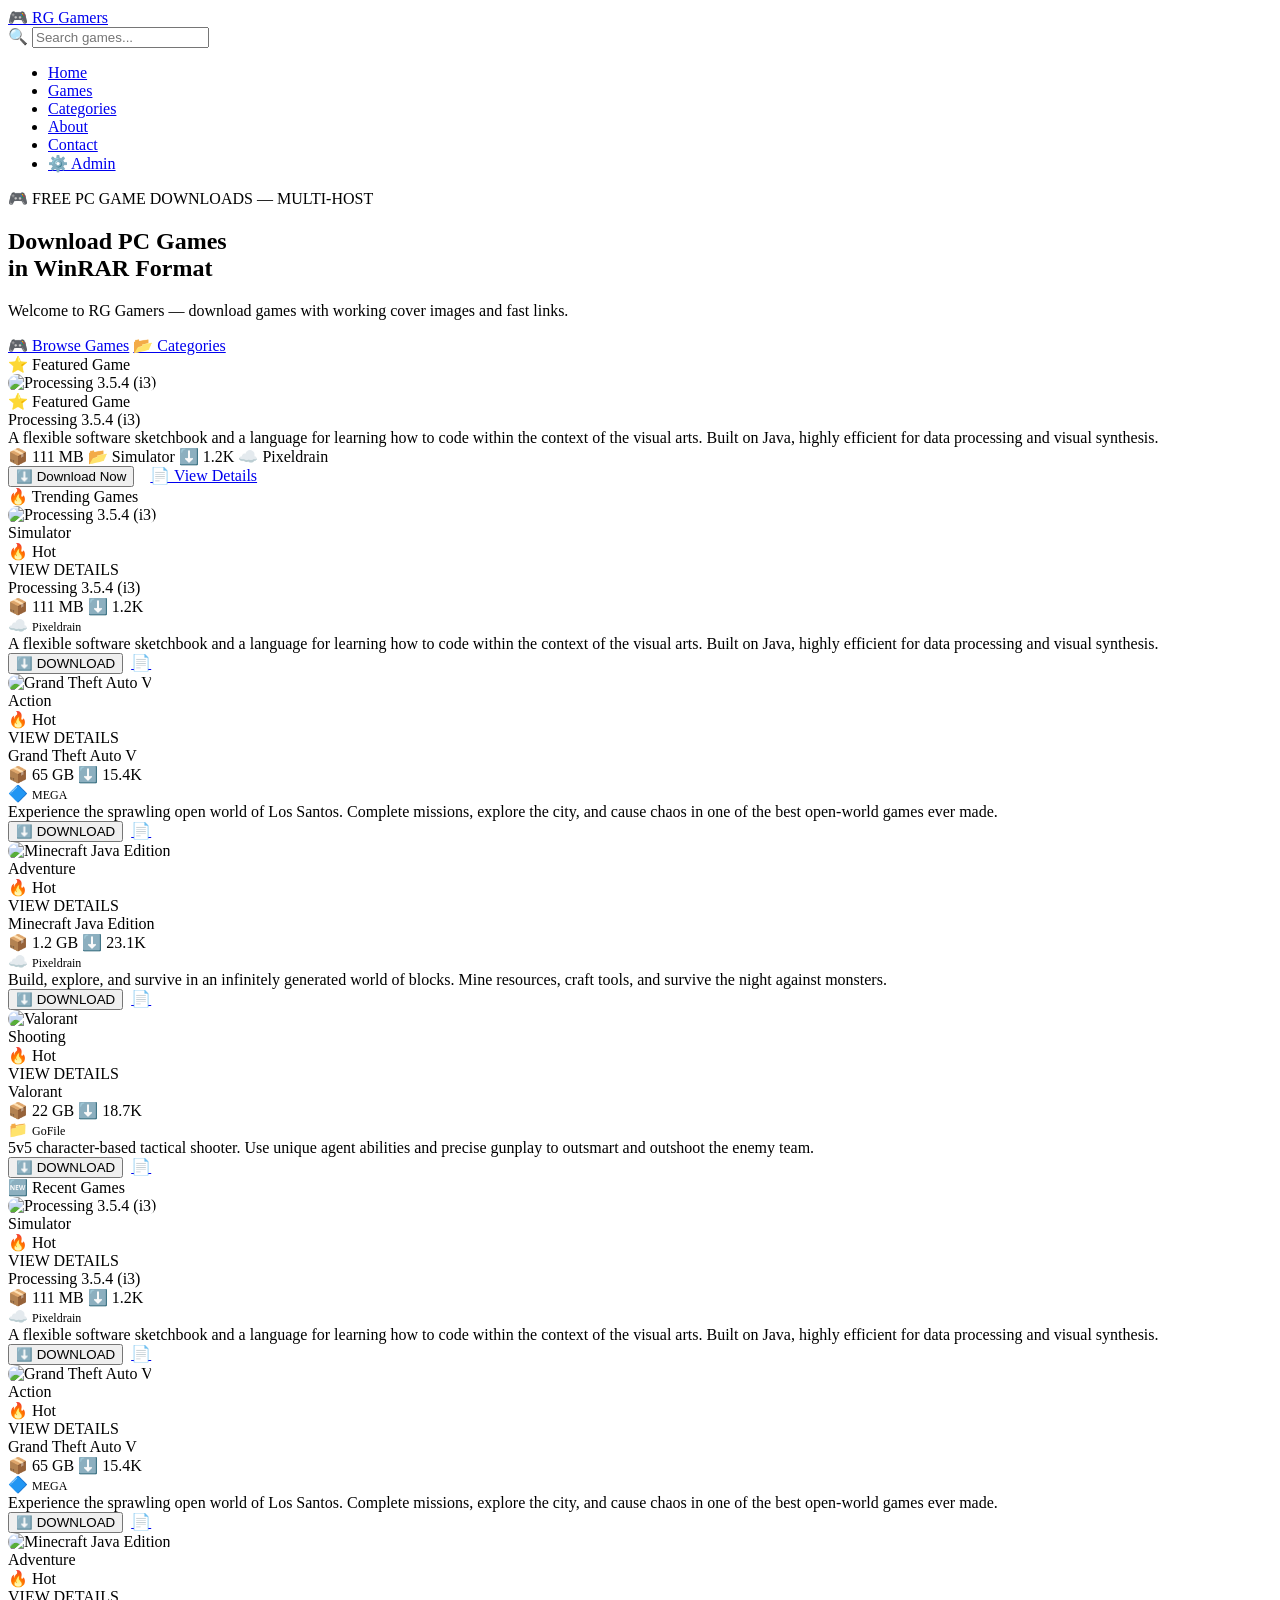
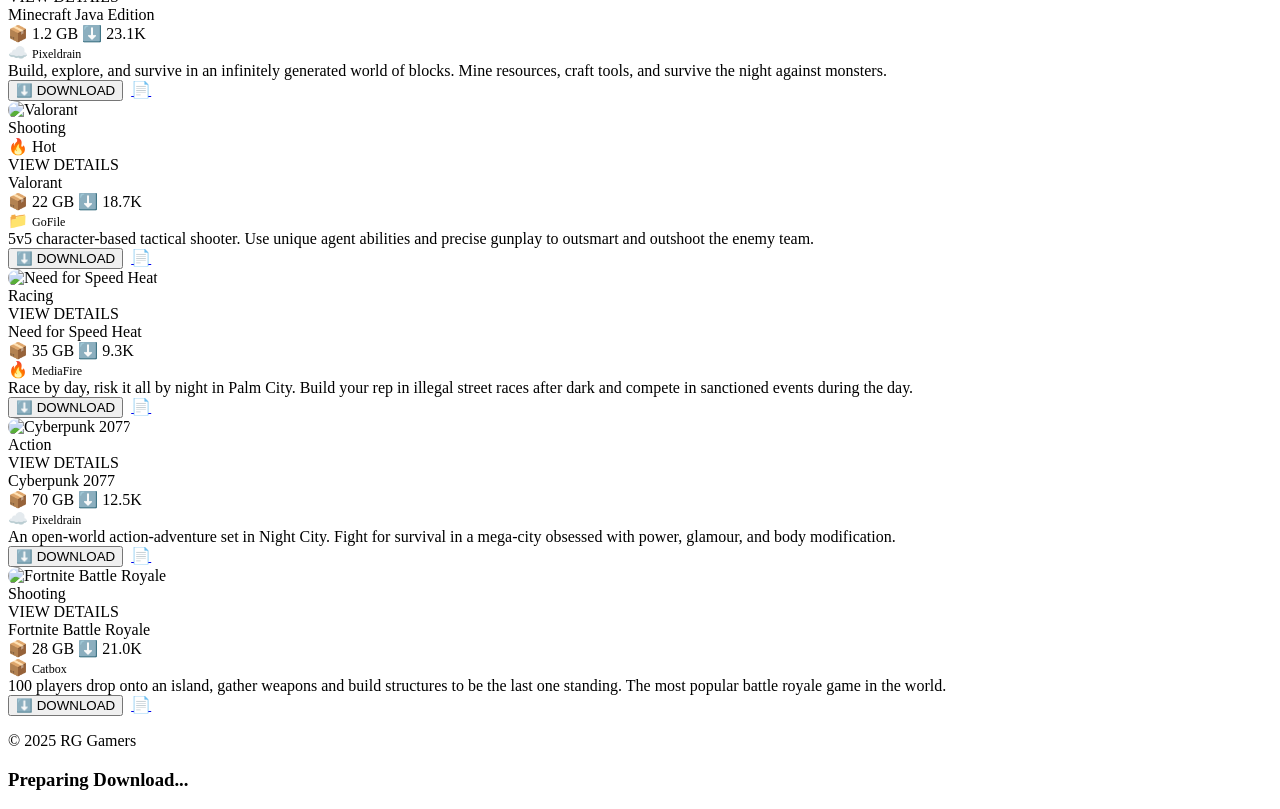
==== commit 00501322: "Update index.html" ====
--- a/index.html
+++ b/index.html
@@ -10,8 +10,7 @@
   <meta http-equiv="Referrer-Policy" content="strict-origin-when-cross-origin">
   <title>RG Gamers - Download PC Games Free</title>
 
-  <link rel="stylesheet" href="style.css">
-
+<link rel="stylesheet" href="css/style.css">
   <!-- ✅ FIX: Better image handling -->
   <style>
     .game-card img,
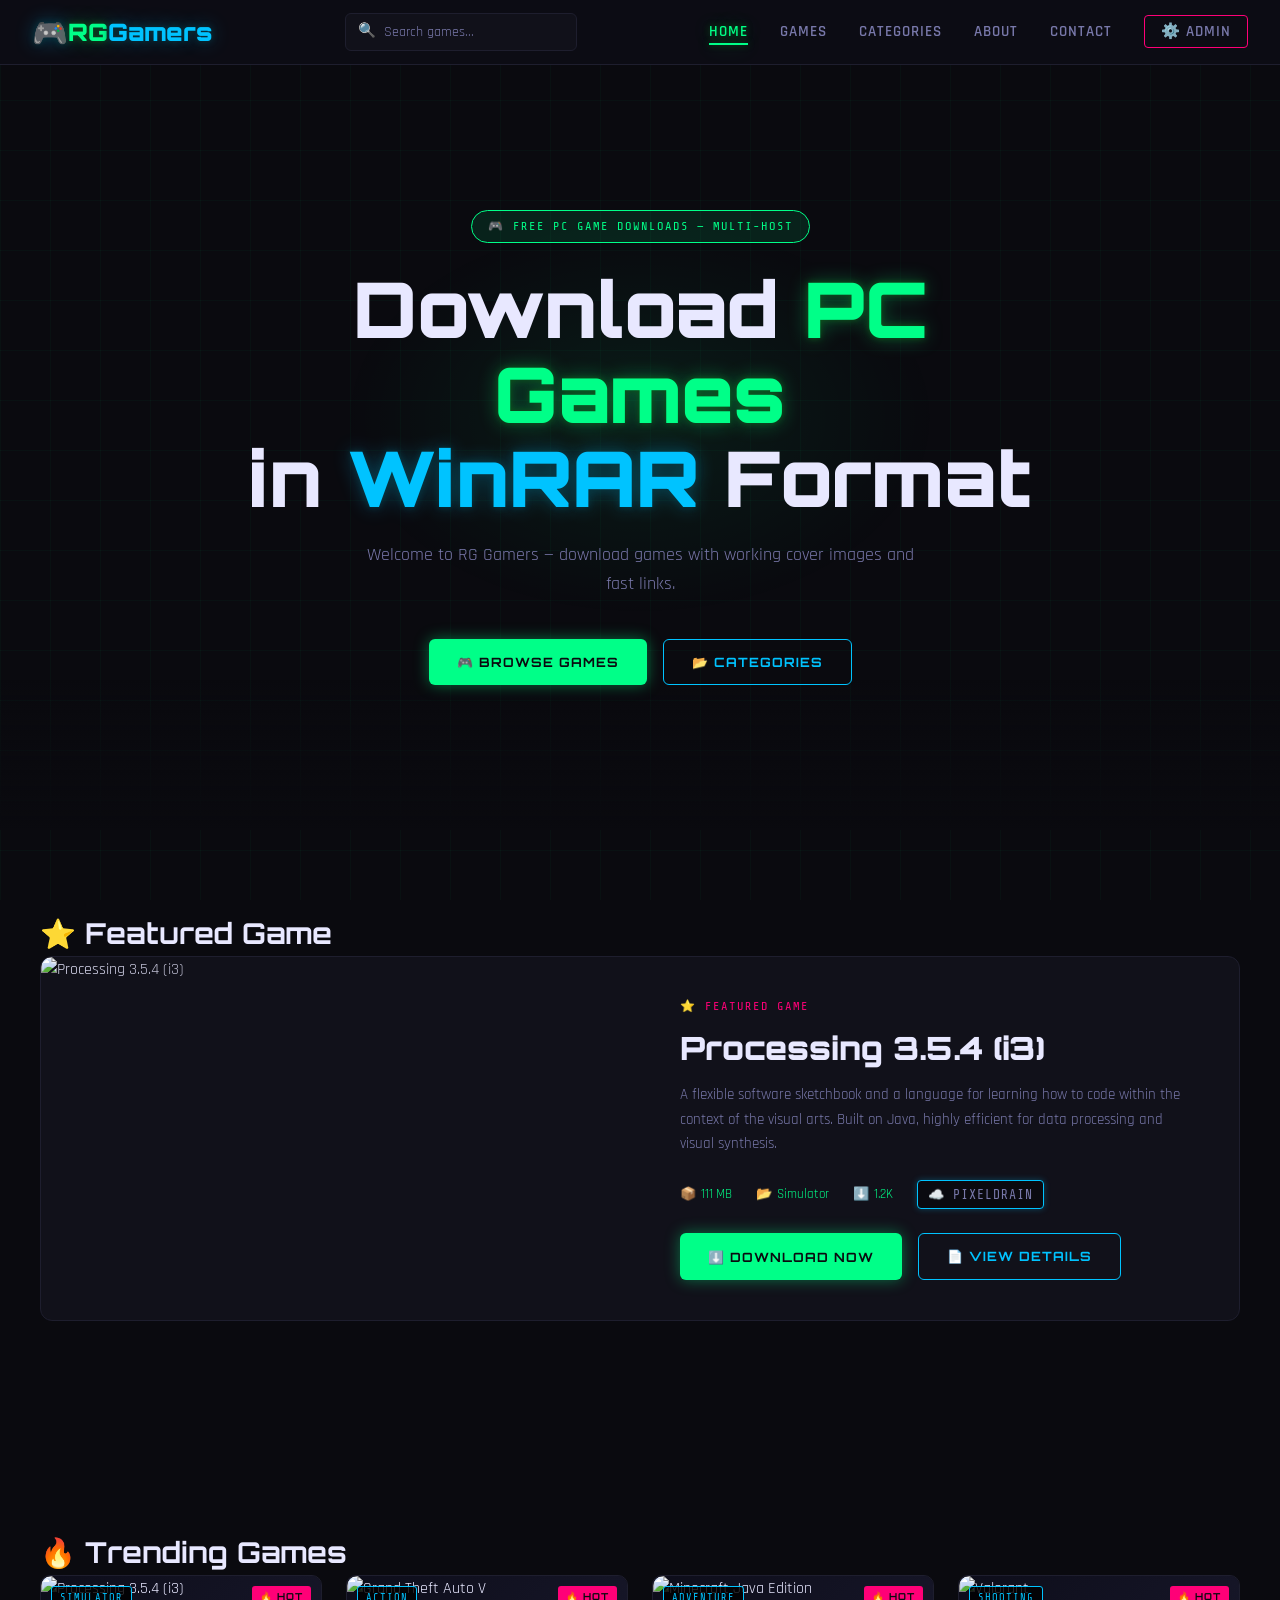
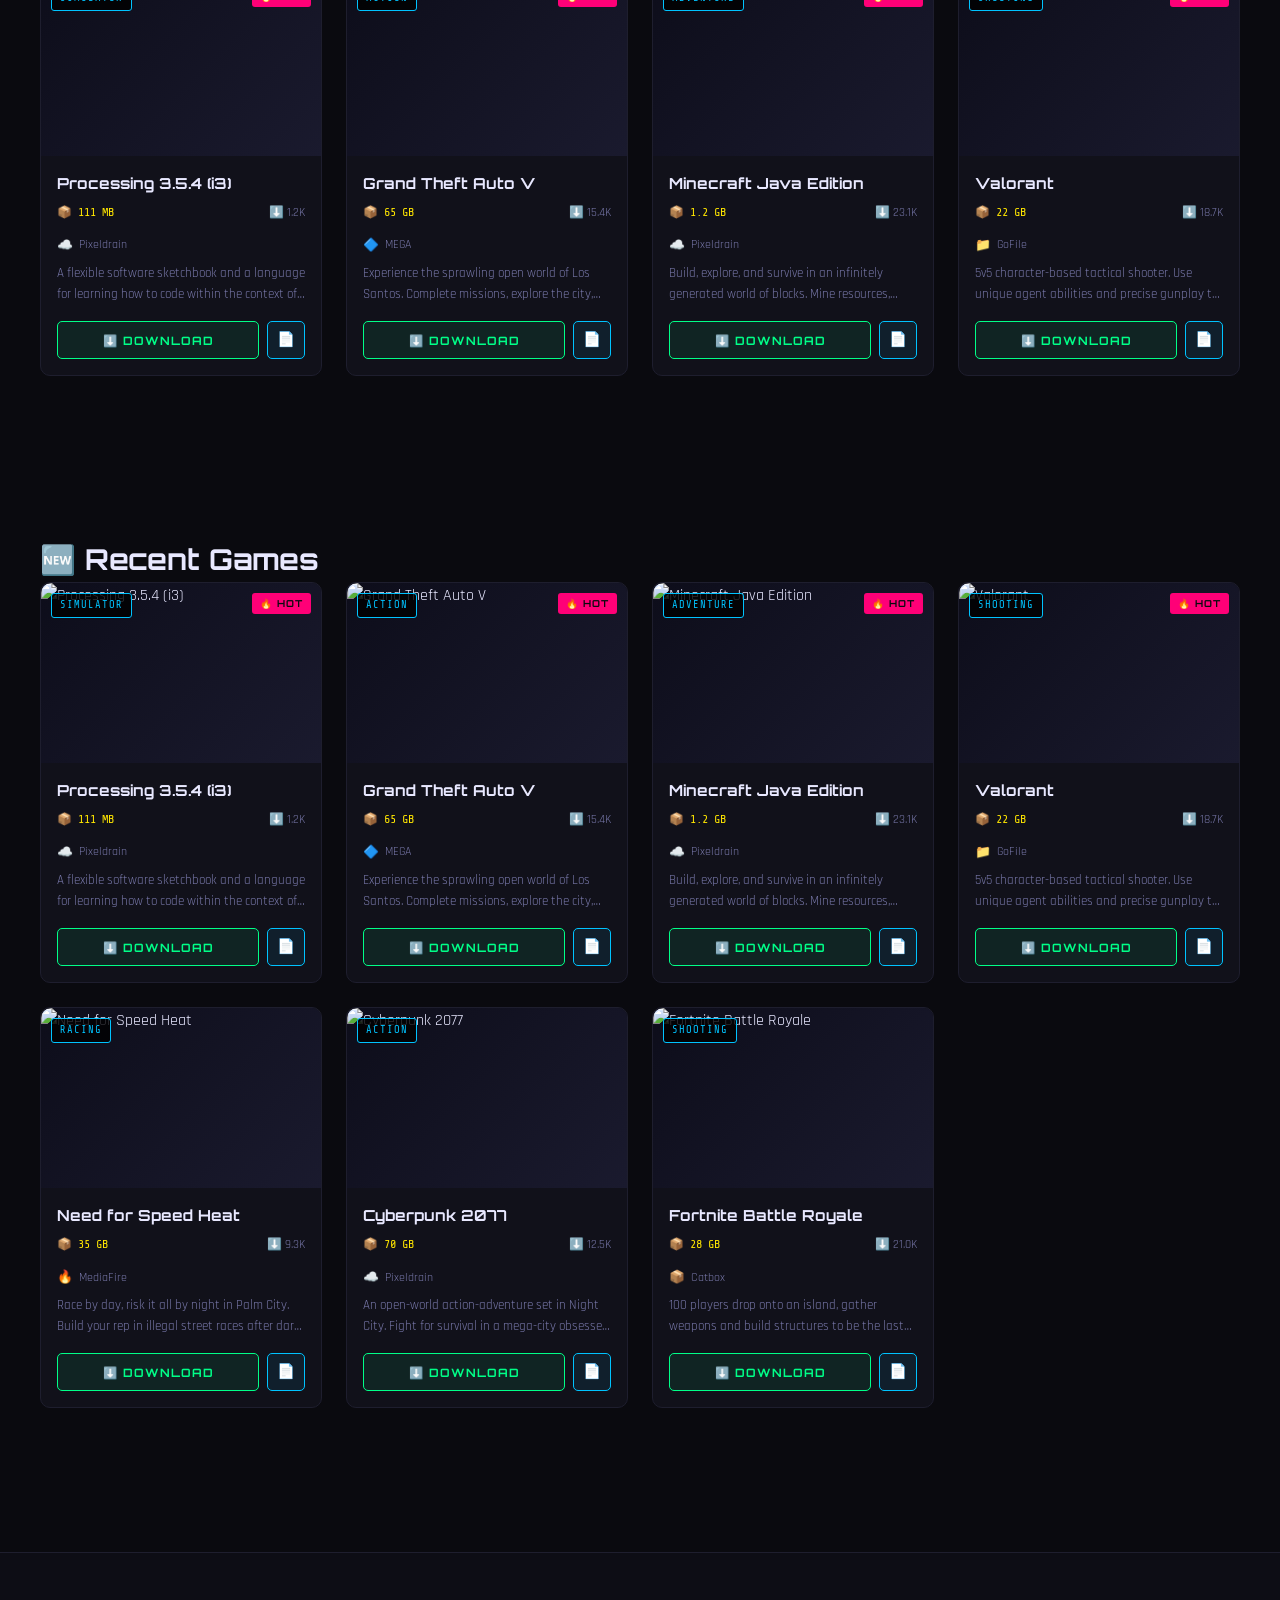
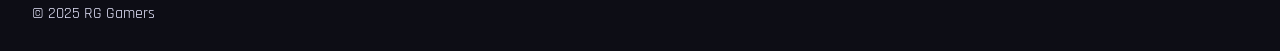
==== commit 4708529a: "Update index.html" ====
--- a/index.html
+++ b/index.html
@@ -10,7 +10,7 @@
   <meta http-equiv="Referrer-Policy" content="strict-origin-when-cross-origin">
   <title>RG Gamers - Download PC Games Free</title>
 
-<link rel="stylesheet" href="css/style.css">
+<link rel="stylesheet" href="style.css">
   <!-- ✅ FIX: Better image handling -->
   <style>
     .game-card img,
--- a/style.css
+++ b/style.css
@@ -0,0 +1,1880 @@
+/* ========================================
+   RG GAMERS - Main Stylesheet
+   Dark Gaming Theme with Neon Accents
+   ======================================== */
+
+/* --- Google Fonts Import --- */
+@import url('https://fonts.googleapis.com/css2?family=Orbitron:wght@400;700;900&family=Rajdhani:wght@300;400;500;600;700&family=Share+Tech+Mono&display=swap');
+
+/* --- CSS Variables (Colors & Fonts) --- */
+:root {
+  --bg-dark:       #0a0a0f;
+  --bg-card:       #11111a;
+  --bg-nav:        #0d0d15;
+  --neon-green:    #00ff88;
+  --neon-blue:     #00c3ff;
+  --neon-pink:     #ff0077;
+  --neon-yellow:   #ffe600;
+  --text-white:    #e8e8ff;
+  --text-muted:    #7878aa;
+  --border-color:  #1e1e2e;
+  --card-hover:    #1a1a28;
+  --font-title:    'Orbitron', sans-serif;
+  --font-body:     'Rajdhani', sans-serif;
+  --font-mono:     'Share Tech Mono', monospace;
+  --glow-green:    0 0 6px #105719, 0 0 20px #00ff8855;
+  --glow-blue:     0 0 6px #093741, 0 0 20px #00c3ff55;
+  --glow-pink:     0 0 6px #ff0077, 0 0 20px #ff007755;
+}
+
+/* --- Reset & Base --- */
+*, *::before, *::after {
+  box-sizing: border-box;
+  margin: 0;
+  padding: 0;
+}
+
+html { scroll-behavior: smooth; }
+
+body {
+  background-color: var(--bg-dark);
+  color: var(--text-white);
+  font-family: var(--font-body);
+  font-size: 16px;
+  line-height: 1.6;
+  min-height: 100vh;
+  overflow-x: hidden;
+}
+
+/* Scrollbar styling */
+::-webkit-scrollbar { width: 6px; }
+::-webkit-scrollbar-track { background: var(--bg-dark); }
+::-webkit-scrollbar-thumb { background: var(--neon-green); border-radius: 3px; }
+
+a { text-decoration: none; color: inherit; }
+ul { list-style: none; }
+img { max-width: 100%; display: block; }
+button { cursor: pointer; border: none; outline: none; }
+input, textarea, select { outline: none; font-family: var(--font-body); }
+
+/* --- Grid Background Pattern --- */
+body::before {
+  content: '';
+  position: fixed;
+  top: 0; left: 0;
+  width: 100%; height: 100%;
+  background-image:
+    linear-gradient(rgba(0,255,136,0.03) 1px, transparent 1px),
+    linear-gradient(90deg, rgba(0,255,136,0.03) 1px, transparent 1px);
+  background-size: 50px 50px;
+  pointer-events: none;
+  z-index: 0;
+}
+
+/* ========================================
+   NAVIGATION BAR
+   ======================================== */
+.navbar {
+  position: fixed;
+  top: 0; left: 0; right: 0;
+  background: rgba(13,13,21,0.97);
+  backdrop-filter: blur(10px);
+  border-bottom: 1px solid var(--border-color);
+  z-index: 1000;
+  padding: 0 2rem;
+  display: flex;
+  align-items: center;
+  justify-content: space-between;
+  height: 65px;
+}
+
+/* Logo */
+.logo {
+  display: flex;
+  align-items: center;
+  gap: 10px;
+  font-family: var(--font-title);
+  font-size: 1.5rem;
+  font-weight: 900;
+  color: var(--neon-green);
+  text-shadow: var(--glow-green);
+  white-space: nowrap;
+}
+
+.logo span { color: var(--neon-blue); text-shadow: var(--glow-blue); }
+.logo-icon { font-size: 1.8rem; }
+
+/* Nav Links */
+.nav-links {
+  display: flex;
+  align-items: center;
+  gap: 2rem;
+}
+
+.nav-links a {
+  font-family: var(--font-body);
+  font-weight: 600;
+  font-size: 0.95rem;
+  color: var(--text-muted);
+  text-transform: uppercase;
+  letter-spacing: 1px;
+  transition: color 0.3s, text-shadow 0.3s;
+  position: relative;
+}
+
+.nav-links a::after {
+  content: '';
+  position: absolute;
+  bottom: -4px; left: 0;
+  width: 0; height: 2px;
+  background: var(--neon-green);
+  box-shadow: var(--glow-green);
+  transition: width 0.3s;
+}
+
+.nav-links a:hover,
+.nav-links a.active {
+  color: var(--neon-green);
+  text-shadow: var(--glow-green);
+}
+
+.nav-links a:hover::after,
+.nav-links a.active::after { width: 100%; }
+
+/* Admin Button in nav */
+.btn-admin-nav {
+  background: transparent;
+  border: 1px solid var(--neon-pink);
+  color: var(--neon-pink);
+  padding: 6px 16px;
+  border-radius: 4px;
+  font-family: var(--font-title);
+  font-size: 0.7rem;
+  font-weight: 700;
+  letter-spacing: 1px;
+  text-transform: uppercase;
+  transition: all 0.3s;
+}
+
+.btn-admin-nav:hover {
+  background: var(--neon-pink);
+  color: var(--bg-dark);
+  box-shadow: var(--glow-pink);
+}
+
+/* Hamburger menu (mobile) */
+.hamburger {
+  display: none;
+  flex-direction: column;
+  gap: 5px;
+  cursor: pointer;
+  padding: 5px;
+}
+
+.hamburger span {
+  width: 25px; height: 2px;
+  background: var(--neon-green);
+  border-radius: 2px;
+  transition: all 0.3s;
+  display: block;
+}
+
+/* Search bar in nav */
+.nav-search {
+  display: flex;
+  align-items: center;
+  background: var(--bg-card);
+  border: 1px solid var(--border-color);
+  border-radius: 6px;
+  padding: 6px 12px;
+  gap: 8px;
+  transition: border-color 0.3s;
+}
+
+.nav-search:focus-within {
+  border-color: var(--neon-green);
+  box-shadow: 0 0 8px rgba(0,255,136,0.2);
+}
+
+.nav-search input {
+  background: transparent;
+  border: none;
+  color: var(--text-white);
+  font-size: 0.85rem;
+  width: 180px;
+}
+
+.nav-search input::placeholder { color: var(--text-muted); }
+.nav-search .search-icon { color: var(--text-muted); font-size: 0.9rem; }
+
+/* ========================================
+   MAIN CONTENT WRAPPER
+   ======================================== */
+.main-content {
+  margin-top: 65px;
+  position: relative;
+  z-index: 1;
+}
+
+/* ========================================
+   HERO SECTION
+   ======================================== */
+.hero {
+  position: relative;
+  min-height: 85vh;
+  display: flex;
+  align-items: center;
+  justify-content: center;
+  text-align: center;
+  padding: 4rem 2rem;
+  overflow: hidden;
+}
+
+/* Hero background glow effects */
+.hero::before {
+  content: '';
+  position: absolute;
+  top: 20%; left: 50%;
+  transform: translateX(-50%);
+  width: 600px; height: 400px;
+  background: radial-gradient(ellipse, rgba(0,255,136,0.08) 0%, transparent 70%);
+  pointer-events: none;
+}
+
+.hero::after {
+  content: '';
+  position: absolute;
+  bottom: 0; left: 0; right: 0;
+  height: 150px;
+  background: linear-gradient(transparent, var(--bg-dark));
+}
+
+.hero-content { position: relative; z-index: 2; max-width: 800px; }
+
+.hero-badge {
+  display: inline-block;
+  background: rgba(0,255,136,0.1);
+  border: 1px solid var(--neon-green);
+  color: var(--neon-green);
+  font-family: var(--font-mono);
+  font-size: 0.75rem;
+  padding: 6px 16px;
+  border-radius: 20px;
+  margin-bottom: 1.5rem;
+  letter-spacing: 2px;
+  animation: pulse-badge 2s ease-in-out infinite;
+}
+
+@keyframes pulse-badge {
+  0%, 100% { box-shadow: 0 0 8px rgba(0,255,136,0.3); }
+  50% { box-shadow: 0 0 20px rgba(0,255,136,0.6); }
+}
+
+.hero h1 {
+  font-family: var(--font-title);
+  font-size: clamp(2.5rem, 6vw, 5rem);
+  font-weight: 900;
+  line-height: 1.1;
+  margin-bottom: 1.2rem;
+}
+
+.hero h1 .highlight-green {
+  color: var(--neon-green);
+  text-shadow: var(--glow-green);
+}
+
+.hero h1 .highlight-blue {
+  color: var(--neon-blue);
+  text-shadow: var(--glow-blue);
+}
+
+.hero p {
+  font-size: 1.15rem;
+  color: var(--text-muted);
+  max-width: 550px;
+  margin: 0 auto 2.5rem;
+}
+
+.hero-buttons {
+  display: flex;
+  gap: 1rem;
+  justify-content: center;
+  flex-wrap: wrap;
+}
+
+/* Stats bar */
+.hero-stats {
+  display: flex;
+  justify-content: center;
+  gap: 3rem;
+  margin-top: 3rem;
+  flex-wrap: wrap;
+}
+
+.stat-item { text-align: center; }
+
+.stat-number {
+  font-family: var(--font-title);
+  font-size: 2rem;
+  font-weight: 900;
+  color: var(--neon-green);
+  text-shadow: var(--glow-green);
+}
+
+.stat-label {
+  font-size: 0.8rem;
+  color: var(--text-muted);
+  text-transform: uppercase;
+  letter-spacing: 1px;
+}
+
+/* ========================================
+   BUTTONS
+   ======================================== */
+.btn {
+  display: inline-flex;
+  align-items: center;
+  gap: 8px;
+  padding: 12px 28px;
+  border-radius: 6px;
+  font-family: var(--font-title);
+  font-size: 0.8rem;
+  font-weight: 700;
+  letter-spacing: 1px;
+  text-transform: uppercase;
+  transition: all 0.3s;
+  position: relative;
+  overflow: hidden;
+}
+
+.btn::before {
+  content: '';
+  position: absolute;
+  top: 0; left: -100%;
+  width: 100%; height: 100%;
+  background: linear-gradient(90deg, transparent, rgba(255,255,255,0.1), transparent);
+  transition: left 0.5s;
+}
+
+.btn:hover::before { left: 100%; }
+
+/* Primary Green Button */
+.btn-primary {
+  background: var(--neon-green);
+  color: var(--bg-dark);
+  box-shadow: 0 0 15px rgba(0,255,136,0.4);
+}
+
+.btn-primary:hover {
+  background: #00ffaa;
+  box-shadow: 0 0 30px rgba(0,255,136,0.7);
+  transform: translateY(-2px);
+}
+
+/* Outline Button */
+.btn-outline {
+  background: transparent;
+  border: 1px solid var(--neon-blue);
+  color: var(--neon-blue);
+}
+
+.btn-outline:hover {
+  background: rgba(0,195,255,0.1);
+  box-shadow: var(--glow-blue);
+  transform: translateY(-2px);
+}
+
+/* Download Button */
+.btn-download {
+  background: linear-gradient(135deg, #00ff88, #00c3ff);
+  color: var(--bg-dark);
+  font-size: 1rem;
+  padding: 14px 36px;
+  box-shadow: 0 0 25px rgba(0,255,136,0.4);
+  width: 100%;
+  justify-content: center;
+}
+
+.btn-download:hover {
+  box-shadow: 0 0 40px rgba(0,255,136,0.7);
+  transform: translateY(-3px);
+}
+
+/* Pink Button */
+.btn-pink {
+  background: transparent;
+  border: 1px solid var(--neon-pink);
+  color: var(--neon-pink);
+}
+
+.btn-pink:hover {
+  background: var(--neon-pink);
+  color: var(--bg-dark);
+  box-shadow: var(--glow-pink);
+}
+
+/* ========================================
+   SECTION STYLES
+   ======================================== */
+.section { padding: 5rem 2rem; }
+.section-sm { padding: 3rem 2rem; }
+
+.container {
+  max-width: 1200px;
+  margin: 0 auto;
+}
+
+.section-header {
+  display: flex;
+  align-items: center;
+  justify-content: space-between;
+  margin-bottom: 2.5rem;
+  flex-wrap: wrap;
+  gap: 1rem;
+}
+
+.section-title {
+  font-family: var(--font-title);
+  font-size: clamp(1.3rem, 3vw, 1.8rem);
+  font-weight: 700;
+  color: var(--text-white);
+}
+
+.section-title .accent {
+  color: var(--neon-green);
+  text-shadow: var(--glow-green);
+}
+
+.section-line {
+  width: 60px; height: 3px;
+  background: linear-gradient(90deg, var(--neon-green), transparent);
+  margin-top: 6px;
+}
+
+.view-all {
+  font-family: var(--font-body);
+  font-size: 0.85rem;
+  font-weight: 600;
+  color: var(--neon-blue);
+  text-transform: uppercase;
+  letter-spacing: 1px;
+  display: flex;
+  align-items: center;
+  gap: 6px;
+  transition: color 0.3s;
+}
+
+.view-all:hover { color: var(--neon-green); }
+
+/* ========================================
+   GAME CARDS
+   ======================================== */
+.games-grid {
+  display: grid;
+  grid-template-columns: repeat(auto-fill, minmax(240px, 1fr));
+  gap: 1.5rem;
+}
+
+.game-card {
+  background: var(--bg-card);
+  border: 1px solid var(--border-color);
+  border-radius: 10px;
+  overflow: hidden;
+  transition: all 0.3s;
+  position: relative;
+  cursor: pointer;
+}
+
+.game-card:hover {
+  transform: translateY(-6px);
+  border-color: var(--neon-green);
+  box-shadow: 0 8px 30px rgba(0,255,136,0.15);
+}
+
+/* Card image */
+.card-image {
+  position: relative;
+  height: 180px;
+  overflow: hidden;
+  background: #1a1a2e;
+}
+
+.card-image img {
+  width: 100%; height: 100%;
+  object-fit: cover;
+  transition: transform 0.4s;
+}
+
+.game-card:hover .card-image img { transform: scale(1.08); }
+
+/* Card overlay on hover */
+.card-overlay {
+  position: absolute;
+  inset: 0;
+  background: rgba(0,0,0,0.7);
+  display: flex;
+  align-items: center;
+  justify-content: center;
+  opacity: 0;
+  transition: opacity 0.3s;
+}
+
+.game-card:hover .card-overlay { opacity: 1; }
+
+.overlay-btn {
+  background: var(--neon-green);
+  color: var(--bg-dark);
+  padding: 10px 20px;
+  border-radius: 5px;
+  font-family: var(--font-title);
+  font-size: 0.75rem;
+  font-weight: 700;
+  letter-spacing: 1px;
+}
+
+/* Category badge on card */
+.card-badge {
+  position: absolute;
+  top: 10px; left: 10px;
+  background: rgba(0,0,0,0.8);
+  border: 1px solid var(--neon-blue);
+  color: var(--neon-blue);
+  font-family: var(--font-mono);
+  font-size: 0.65rem;
+  padding: 3px 8px;
+  border-radius: 3px;
+  letter-spacing: 1px;
+  text-transform: uppercase;
+}
+
+/* Trending badge */
+.badge-trending {
+  position: absolute;
+  top: 10px; right: 10px;
+  background: var(--neon-pink);
+  color: var(--bg-dark);
+  font-family: var(--font-title);
+  font-size: 0.6rem;
+  font-weight: 700;
+  padding: 3px 8px;
+  border-radius: 3px;
+  letter-spacing: 1px;
+  text-transform: uppercase;
+}
+
+/* Card body */
+.card-body { padding: 1rem; }
+
+.card-title {
+  font-family: var(--font-title);
+  font-size: 0.95rem;
+  font-weight: 700;
+  color: var(--text-white);
+  margin-bottom: 0.4rem;
+  white-space: nowrap;
+  overflow: hidden;
+  text-overflow: ellipsis;
+}
+
+.card-meta {
+  display: flex;
+  align-items: center;
+  justify-content: space-between;
+  margin-bottom: 0.8rem;
+}
+
+.card-size {
+  font-family: var(--font-mono);
+  font-size: 0.75rem;
+  color: var(--neon-yellow);
+}
+
+.card-downloads {
+  font-size: 0.75rem;
+  color: var(--text-muted);
+  display: flex;
+  align-items: center;
+  gap: 4px;
+}
+
+.card-desc {
+  font-size: 0.82rem;
+  color: var(--text-muted);
+  margin-bottom: 1rem;
+  display: -webkit-box;
+  -webkit-line-clamp: 2;
+  -webkit-box-orient: vertical;
+  overflow: hidden;
+}
+
+.card-download-btn {
+  display: flex;
+  align-items: center;
+  justify-content: center;
+  gap: 8px;
+  width: 100%;
+  padding: 9px;
+  background: rgba(0,255,136,0.08);
+  border: 1px solid var(--neon-green);
+  color: var(--neon-green);
+  border-radius: 5px;
+  font-family: var(--font-title);
+  font-size: 0.72rem;
+  font-weight: 700;
+  letter-spacing: 1px;
+  text-transform: uppercase;
+  transition: all 0.3s;
+}
+
+.card-download-btn:hover {
+  background: var(--neon-green);
+  color: var(--bg-dark);
+  box-shadow: var(--glow-green);
+}
+
+/* ========================================
+   FEATURED / HERO GAME CARD
+   ======================================== */
+.featured-game {
+  background: var(--bg-card);
+  border: 1px solid var(--border-color);
+  border-radius: 12px;
+  overflow: hidden;
+  display: grid;
+  grid-template-columns: 1fr 1fr;
+  gap: 0;
+  margin-bottom: 3rem;
+  transition: border-color 0.3s;
+}
+
+.featured-game:hover { border-color: var(--neon-green); }
+
+.featured-image {
+  position: relative;
+  min-height: 300px;
+  overflow: hidden;
+}
+
+.featured-image img {
+  width: 100%; height: 100%;
+  object-fit: cover;
+}
+
+.featured-image::after {
+  content: '';
+  position: absolute;
+  inset: 0;
+  background: linear-gradient(90deg, transparent, var(--bg-card));
+}
+
+.featured-info {
+  padding: 2.5rem;
+  display: flex;
+  flex-direction: column;
+  justify-content: center;
+}
+
+.featured-category {
+  font-family: var(--font-mono);
+  font-size: 0.75rem;
+  color: var(--neon-pink);
+  text-transform: uppercase;
+  letter-spacing: 2px;
+  margin-bottom: 0.8rem;
+}
+
+.featured-title {
+  font-family: var(--font-title);
+  font-size: 2rem;
+  font-weight: 900;
+  color: var(--text-white);
+  margin-bottom: 1rem;
+  line-height: 1.2;
+}
+
+.featured-desc {
+  color: var(--text-muted);
+  font-size: 0.95rem;
+  margin-bottom: 1.5rem;
+}
+
+.featured-meta {
+  display: flex;
+  gap: 1.5rem;
+  margin-bottom: 1.5rem;
+  flex-wrap: wrap;
+}
+
+.featured-meta span {
+  font-size: 0.82rem;
+  color: var(--text-muted);
+  display: flex;
+  align-items: center;
+  gap: 5px;
+}
+
+.featured-meta .highlight { color: var(--neon-green); }
+
+/* ========================================
+   CATEGORY CARDS
+   ======================================== */
+.categories-grid {
+  display: grid;
+  grid-template-columns: repeat(auto-fill, minmax(150px, 1fr));
+  gap: 1rem;
+}
+
+.category-card {
+  background: var(--bg-card);
+  border: 1px solid var(--border-color);
+  border-radius: 10px;
+  padding: 1.5rem 1rem;
+  text-align: center;
+  cursor: pointer;
+  transition: all 0.3s;
+  text-decoration: none;
+  display: block;
+}
+
+.category-card:hover {
+  border-color: var(--neon-blue);
+  box-shadow: 0 0 20px rgba(0,195,255,0.15);
+  transform: translateY(-4px);
+}
+
+.category-icon {
+  font-size: 2.2rem;
+  margin-bottom: 0.7rem;
+  display: block;
+}
+
+.category-name {
+  font-family: var(--font-title);
+  font-size: 0.78rem;
+  font-weight: 700;
+  color: var(--text-white);
+  text-transform: uppercase;
+  letter-spacing: 1px;
+}
+
+.category-count {
+  font-family: var(--font-mono);
+  font-size: 0.7rem;
+  color: var(--neon-blue);
+  margin-top: 4px;
+}
+
+/* ========================================
+   SEARCH & FILTER BAR
+   ======================================== */
+.search-filter-bar {
+  background: var(--bg-card);
+  border: 1px solid var(--border-color);
+  border-radius: 10px;
+  padding: 1.5rem;
+  margin-bottom: 2.5rem;
+  display: flex;
+  gap: 1rem;
+  align-items: center;
+  flex-wrap: wrap;
+}
+
+.search-input-wrap {
+  flex: 1;
+  min-width: 200px;
+  display: flex;
+  align-items: center;
+  background: var(--bg-dark);
+  border: 1px solid var(--border-color);
+  border-radius: 6px;
+  padding: 10px 14px;
+  gap: 10px;
+  transition: border-color 0.3s;
+}
+
+.search-input-wrap:focus-within { border-color: var(--neon-green); }
+
+.search-input-wrap input {
+  flex: 1;
+  background: transparent;
+  border: none;
+  color: var(--text-white);
+  font-size: 0.9rem;
+}
+
+.search-input-wrap input::placeholder { color: var(--text-muted); }
+
+.filter-select {
+  background: var(--bg-dark);
+  border: 1px solid var(--border-color);
+  color: var(--text-white);
+  padding: 10px 14px;
+  border-radius: 6px;
+  font-size: 0.85rem;
+  cursor: pointer;
+  transition: border-color 0.3s;
+}
+
+.filter-select:focus { border-color: var(--neon-blue); }
+.filter-select option { background: var(--bg-dark); }
+
+/* ========================================
+   GAME DETAIL PAGE
+   ======================================== */
+.game-detail { padding: 2rem; max-width: 1100px; margin: 0 auto; }
+
+.game-detail-header {
+  display: grid;
+  grid-template-columns: 320px 1fr;
+  gap: 2.5rem;
+  margin-bottom: 2.5rem;
+}
+
+.game-cover {
+  border-radius: 10px;
+  overflow: hidden;
+  border: 2px solid var(--border-color);
+  position: relative;
+}
+
+.game-cover img {
+  width: 100%; height: 300px;
+  object-fit: cover;
+}
+
+.game-cover::after {
+  content: '';
+  position: absolute;
+  bottom: 0; left: 0; right: 0;
+  height: 60px;
+  background: linear-gradient(transparent, rgba(0,0,0,0.7));
+}
+
+.game-info-panel { display: flex; flex-direction: column; }
+
+.game-title-detail {
+  font-family: var(--font-title);
+  font-size: clamp(1.5rem, 4vw, 2.5rem);
+  font-weight: 900;
+  color: var(--text-white);
+  margin-bottom: 0.5rem;
+}
+
+.game-category-tag {
+  display: inline-block;
+  background: rgba(0,195,255,0.1);
+  border: 1px solid var(--neon-blue);
+  color: var(--neon-blue);
+  font-family: var(--font-mono);
+  font-size: 0.72rem;
+  padding: 4px 12px;
+  border-radius: 4px;
+  text-transform: uppercase;
+  letter-spacing: 1px;
+  margin-bottom: 1rem;
+}
+
+.game-desc-detail {
+  color: var(--text-muted);
+  line-height: 1.8;
+  margin-bottom: 1.5rem;
+  flex: 1;
+}
+
+.game-file-info {
+  background: var(--bg-dark);
+  border: 1px solid var(--border-color);
+  border-radius: 8px;
+  padding: 1.2rem;
+  margin-bottom: 1.5rem;
+  display: grid;
+  grid-template-columns: repeat(3, 1fr);
+  gap: 1rem;
+}
+
+.file-info-item { text-align: center; }
+
+.file-info-label {
+  font-family: var(--font-mono);
+  font-size: 0.68rem;
+  color: var(--text-muted);
+  text-transform: uppercase;
+  letter-spacing: 1px;
+  margin-bottom: 4px;
+}
+
+.file-info-value {
+  font-family: var(--font-title);
+  font-size: 1rem;
+  font-weight: 700;
+  color: var(--neon-green);
+}
+
+/* System Requirements Box */
+.sysreq-box {
+  background: var(--bg-card);
+  border: 1px solid var(--border-color);
+  border-radius: 10px;
+  padding: 1.5rem;
+  margin-bottom: 2rem;
+}
+
+.sysreq-box h3 {
+  font-family: var(--font-title);
+  font-size: 1rem;
+  color: var(--neon-yellow);
+  margin-bottom: 1rem;
+  display: flex;
+  align-items: center;
+  gap: 8px;
+}
+
+.sysreq-grid {
+  display: grid;
+  grid-template-columns: 1fr 1fr;
+  gap: 0.8rem;
+}
+
+.sysreq-item {
+  display: flex;
+  gap: 10px;
+  font-size: 0.85rem;
+}
+
+.sysreq-key {
+  color: var(--text-muted);
+  min-width: 80px;
+  font-weight: 600;
+}
+
+.sysreq-val { color: var(--text-white); }
+
+/* ========================================
+   DOWNLOAD MODAL / LOADING
+   ======================================== */
+.download-overlay {
+  position: fixed;
+  inset: 0;
+  background: rgba(0,0,0,0.85);
+  z-index: 9999;
+  display: flex;
+  align-items: center;
+  justify-content: center;
+  opacity: 0;
+  visibility: hidden;
+  transition: all 0.3s;
+}
+
+.download-overlay.active {
+  opacity: 1;
+  visibility: visible;
+}
+
+.download-modal {
+  background: var(--bg-card);
+  border: 1px solid var(--neon-green);
+  border-radius: 12px;
+  padding: 2.5rem;
+  text-align: center;
+  max-width: 400px;
+  width: 90%;
+  box-shadow: 0 0 40px rgba(0,255,136,0.2);
+}
+
+.download-icon {
+  font-size: 3rem;
+  margin-bottom: 1rem;
+  animation: bounce 1s ease-in-out infinite;
+}
+
+@keyframes bounce {
+  0%, 100% { transform: translateY(0); }
+  50% { transform: translateY(-10px); }
+}
+
+.download-modal h3 {
+  font-family: var(--font-title);
+  font-size: 1.2rem;
+  color: var(--neon-green);
+  margin-bottom: 0.5rem;
+}
+
+.download-modal p {
+  color: var(--text-muted);
+  font-size: 0.9rem;
+  margin-bottom: 1.5rem;
+}
+
+/* Progress bar */
+.progress-bar {
+  width: 100%;
+  height: 6px;
+  background: var(--bg-dark);
+  border-radius: 3px;
+  overflow: hidden;
+  margin-bottom: 1rem;
+}
+
+.progress-fill {
+  height: 100%;
+  background: linear-gradient(90deg, var(--neon-green), var(--neon-blue));
+  border-radius: 3px;
+  animation: progress 3s ease-in-out forwards;
+  box-shadow: var(--glow-green);
+}
+
+@keyframes progress {
+  0% { width: 0%; }
+  100% { width: 100%; }
+}
+
+.progress-text {
+  font-family: var(--font-mono);
+  font-size: 0.75rem;
+  color: var(--neon-green);
+}
+
+/* ========================================
+   ADMIN UPLOAD PAGE
+   ======================================== */
+.admin-page {
+  max-width: 800px;
+  margin: 0 auto;
+  padding: 2rem;
+}
+
+.admin-header {
+  display: flex;
+  align-items: center;
+  gap: 1rem;
+  margin-bottom: 2rem;
+  padding-bottom: 1.5rem;
+  border-bottom: 1px solid var(--border-color);
+}
+
+.admin-header h1 {
+  font-family: var(--font-title);
+  font-size: 1.5rem;
+  color: var(--neon-pink);
+}
+
+.admin-form {
+  background: var(--bg-card);
+  border: 1px solid var(--border-color);
+  border-radius: 12px;
+  padding: 2rem;
+}
+
+.form-group { margin-bottom: 1.5rem; }
+
+.form-label {
+  display: block;
+  font-family: var(--font-body);
+  font-weight: 600;
+  font-size: 0.85rem;
+  color: var(--text-muted);
+  text-transform: uppercase;
+  letter-spacing: 1px;
+  margin-bottom: 0.5rem;
+}
+
+.form-label .required { color: var(--neon-pink); }
+
+.form-input,
+.form-select,
+.form-textarea {
+  width: 100%;
+  background: var(--bg-dark);
+  border: 1px solid var(--border-color);
+  color: var(--text-white);
+  padding: 10px 14px;
+  border-radius: 6px;
+  font-size: 0.9rem;
+  transition: border-color 0.3s, box-shadow 0.3s;
+}
+
+.form-input:focus,
+.form-select:focus,
+.form-textarea:focus {
+  border-color: var(--neon-green);
+  box-shadow: 0 0 8px rgba(0,255,136,0.2);
+}
+
+.form-textarea { resize: vertical; min-height: 100px; }
+.form-select option { background: var(--bg-dark); }
+
+/* File upload box */
+.file-upload-box {
+  border: 2px dashed var(--border-color);
+  border-radius: 8px;
+  padding: 2rem;
+  text-align: center;
+  cursor: pointer;
+  transition: all 0.3s;
+  position: relative;
+}
+
+.file-upload-box:hover { border-color: var(--neon-green); }
+.file-upload-box.drag-over {
+  border-color: var(--neon-green);
+  background: rgba(0,255,136,0.05);
+}
+
+.file-upload-box input[type="file"] {
+  position: absolute;
+  inset: 0;
+  opacity: 0;
+  cursor: pointer;
+  width: 100%;
+  height: 100%;
+}
+
+.upload-icon { font-size: 2.5rem; margin-bottom: 0.8rem; }
+
+.upload-text {
+  font-size: 0.9rem;
+  color: var(--text-muted);
+}
+
+.upload-text strong { color: var(--neon-green); }
+
+.form-row {
+  display: grid;
+  grid-template-columns: 1fr 1fr;
+  gap: 1rem;
+}
+
+/* Admin game list */
+.admin-games-list { margin-top: 2.5rem; }
+
+.admin-game-item {
+  background: var(--bg-card);
+  border: 1px solid var(--border-color);
+  border-radius: 8px;
+  padding: 1rem 1.5rem;
+  display: flex;
+  align-items: center;
+  gap: 1rem;
+  margin-bottom: 1rem;
+  transition: border-color 0.3s;
+}
+
+.admin-game-item:hover { border-color: var(--neon-blue); }
+
+.admin-game-thumb {
+  width: 60px; height: 60px;
+  border-radius: 6px;
+  object-fit: cover;
+  flex-shrink: 0;
+}
+
+.admin-game-info { flex: 1; }
+
+.admin-game-title {
+  font-family: var(--font-title);
+  font-size: 0.9rem;
+  color: var(--text-white);
+  margin-bottom: 3px;
+}
+
+.admin-game-meta {
+  font-size: 0.78rem;
+  color: var(--text-muted);
+  display: flex;
+  gap: 1rem;
+}
+
+.admin-actions { display: flex; gap: 0.5rem; }
+
+.btn-sm {
+  padding: 6px 14px;
+  font-size: 0.7rem;
+  border-radius: 4px;
+}
+
+/* ========================================
+   ABOUT PAGE
+   ======================================== */
+.about-hero {
+  text-align: center;
+  padding: 4rem 2rem;
+  background: linear-gradient(180deg, rgba(0,255,136,0.05), transparent);
+}
+
+.about-hero h1 {
+  font-family: var(--font-title);
+  font-size: clamp(2rem, 5vw, 3.5rem);
+  font-weight: 900;
+  color: var(--text-white);
+  margin-bottom: 1rem;
+}
+
+.about-features {
+  display: grid;
+  grid-template-columns: repeat(auto-fill, minmax(250px, 1fr));
+  gap: 1.5rem;
+  margin-top: 3rem;
+}
+
+.feature-card {
+  background: var(--bg-card);
+  border: 1px solid var(--border-color);
+  border-radius: 10px;
+  padding: 2rem;
+  text-align: center;
+  transition: all 0.3s;
+}
+
+.feature-card:hover {
+  border-color: var(--neon-green);
+  transform: translateY(-4px);
+}
+
+.feature-icon { font-size: 2.5rem; margin-bottom: 1rem; }
+
+.feature-title {
+  font-family: var(--font-title);
+  font-size: 1rem;
+  color: var(--neon-green);
+  margin-bottom: 0.7rem;
+}
+
+.feature-text { color: var(--text-muted); font-size: 0.88rem; }
+
+/* ========================================
+   CONTACT PAGE
+   ======================================== */
+.contact-grid {
+  display: grid;
+  grid-template-columns: 1fr 1.5fr;
+  gap: 3rem;
+  align-items: start;
+}
+
+.contact-info h2 {
+  font-family: var(--font-title);
+  font-size: 1.5rem;
+  color: var(--text-white);
+  margin-bottom: 1rem;
+}
+
+.contact-item {
+  display: flex;
+  align-items: flex-start;
+  gap: 1rem;
+  margin-bottom: 1.5rem;
+}
+
+.contact-icon {
+  font-size: 1.3rem;
+  width: 40px; height: 40px;
+  background: rgba(0,255,136,0.1);
+  border: 1px solid var(--neon-green);
+  border-radius: 8px;
+  display: flex;
+  align-items: center;
+  justify-content: center;
+  flex-shrink: 0;
+}
+
+.contact-item-title {
+  font-family: var(--font-title);
+  font-size: 0.8rem;
+  color: var(--text-muted);
+  text-transform: uppercase;
+  letter-spacing: 1px;
+}
+
+.contact-item-value {
+  color: var(--text-white);
+  font-size: 0.9rem;
+}
+
+/* ========================================
+   FOOTER
+   ======================================== */
+.footer {
+  background: var(--bg-nav);
+  border-top: 1px solid var(--border-color);
+  padding: 3rem 2rem 1.5rem;
+  margin-top: 4rem;
+}
+
+.footer-grid {
+  max-width: 1200px;
+  margin: 0 auto;
+  display: grid;
+  grid-template-columns: 1.5fr 1fr 1fr 1fr;
+  gap: 2rem;
+  margin-bottom: 2.5rem;
+}
+
+.footer-brand .logo { font-size: 1.3rem; margin-bottom: 1rem; }
+
+.footer-desc {
+  color: var(--text-muted);
+  font-size: 0.85rem;
+  line-height: 1.7;
+  margin-bottom: 1.2rem;
+}
+
+.footer-col h4 {
+  font-family: var(--font-title);
+  font-size: 0.8rem;
+  color: var(--text-white);
+  text-transform: uppercase;
+  letter-spacing: 1px;
+  margin-bottom: 1rem;
+}
+
+.footer-links a {
+  display: block;
+  color: var(--text-muted);
+  font-size: 0.85rem;
+  margin-bottom: 0.5rem;
+  transition: color 0.3s;
+}
+
+.footer-links a:hover { color: var(--neon-green); }
+
+.footer-bottom {
+  max-width: 1200px;
+  margin: 0 auto;
+  padding-top: 1.5rem;
+  border-top: 1px solid var(--border-color);
+  display: flex;
+  align-items: center;
+  justify-content: space-between;
+  flex-wrap: wrap;
+  gap: 1rem;
+}
+
+.footer-bottom p {
+  color: var(--text-muted);
+  font-size: 0.8rem;
+}
+
+.footer-bottom span { color: var(--neon-pink); }
+
+/* ========================================
+   TOAST NOTIFICATION
+   ======================================== */
+.toast {
+  position: fixed;
+  bottom: 2rem; right: 2rem;
+  background: var(--bg-card);
+  border: 1px solid var(--neon-green);
+  border-radius: 8px;
+  padding: 1rem 1.5rem;
+  display: flex;
+  align-items: center;
+  gap: 10px;
+  z-index: 9999;
+  transform: translateX(200%);
+  transition: transform 0.4s;
+  box-shadow: 0 0 20px rgba(0,255,136,0.2);
+  max-width: 320px;
+}
+
+.toast.show { transform: translateX(0); }
+
+.toast-icon { font-size: 1.3rem; }
+.toast-text { font-size: 0.88rem; color: var(--text-white); }
+
+/* ========================================
+   PAGE HEADER (for inner pages)
+   ======================================== */
+.page-header {
+  background: linear-gradient(180deg, rgba(0,255,136,0.04), transparent);
+  border-bottom: 1px solid var(--border-color);
+  padding: 3rem 2rem;
+  text-align: center;
+}
+
+.page-header h1 {
+  font-family: var(--font-title);
+  font-size: clamp(1.8rem, 4vw, 3rem);
+  font-weight: 900;
+  color: var(--text-white);
+  margin-bottom: 0.5rem;
+}
+
+.page-header p { color: var(--text-muted); font-size: 0.95rem; }
+
+/* Breadcrumb */
+.breadcrumb {
+  display: flex;
+  align-items: center;
+  gap: 8px;
+  font-size: 0.8rem;
+  color: var(--text-muted);
+  margin-bottom: 0.8rem;
+  justify-content: center;
+}
+
+.breadcrumb a { color: var(--neon-green); transition: text-shadow 0.3s; }
+.breadcrumb a:hover { text-shadow: var(--glow-green); }
+.breadcrumb span { color: var(--text-muted); }
+
+/* ========================================
+   EMPTY STATE
+   ======================================== */
+.empty-state {
+  text-align: center;
+  padding: 4rem 2rem;
+  color: var(--text-muted);
+}
+
+.empty-state .empty-icon { font-size: 3rem; margin-bottom: 1rem; }
+
+.empty-state h3 {
+  font-family: var(--font-title);
+  color: var(--text-white);
+  margin-bottom: 0.5rem;
+}
+
+/* ========================================
+   SCROLL TO TOP BUTTON
+   ======================================== */
+.scroll-top {
+  position: fixed;
+  bottom: 2rem; right: 2rem;
+  width: 44px; height: 44px;
+  background: var(--neon-green);
+  color: var(--bg-dark);
+  border-radius: 8px;
+  display: flex;
+  align-items: center;
+  justify-content: center;
+  font-size: 1.1rem;
+  cursor: pointer;
+  z-index: 999;
+  opacity: 0;
+  visibility: hidden;
+  transition: all 0.3s;
+  box-shadow: var(--glow-green);
+}
+
+.scroll-top.visible { opacity: 1; visibility: visible; }
+.scroll-top:hover { transform: translateY(-3px); }
+
+/* ========================================
+   RESPONSIVE DESIGN
+   ======================================== */
+@media (max-width: 1024px) {
+  .footer-grid { grid-template-columns: 1fr 1fr; }
+  .featured-game { grid-template-columns: 1fr; }
+  .featured-image { min-height: 200px; }
+  .featured-image::after { background: linear-gradient(transparent, var(--bg-card)); }
+  .game-detail-header { grid-template-columns: 1fr; }
+}
+
+@media (max-width: 768px) {
+  .nav-links { display: none; flex-direction: column; position: absolute; top: 65px; left: 0; right: 0; background: var(--bg-nav); border-bottom: 1px solid var(--border-color); padding: 1.5rem; gap: 1.2rem; }
+  .nav-links.open { display: flex; }
+  .hamburger { display: flex; }
+  .nav-search { display: none; }
+  .navbar { padding: 0 1.2rem; }
+  .section { padding: 3rem 1.2rem; }
+  .hero { min-height: 70vh; }
+  .contact-grid { grid-template-columns: 1fr; }
+  .sysreq-grid { grid-template-columns: 1fr; }
+  .game-file-info { grid-template-columns: 1fr; }
+  .form-row { grid-template-columns: 1fr; }
+  .footer-grid { grid-template-columns: 1fr; }
+  .footer-bottom { flex-direction: column; text-align: center; }
+  .hero-stats { gap: 1.5rem; }
+}
+
+@media (max-width: 480px) {
+  .hero h1 { font-size: 2rem; }
+  .games-grid { grid-template-columns: repeat(auto-fill, minmax(160px, 1fr)); }
+  .hero-buttons { flex-direction: column; align-items: center; }
+  .btn { width: 100%; justify-content: center; }
+}
+
+/* ========================================
+   EXTRA STYLES — RG Gamers v2
+   ======================================== */
+
+/* Card detail button */
+.card-detail-btn {
+  display: flex;
+  align-items: center;
+  justify-content: center;
+  width: 38px;
+  height: 38px;
+  background: rgba(0,195,255,0.08);
+  border: 1px solid var(--neon-blue);
+  color: var(--neon-blue);
+  border-radius: 5px;
+  font-size: 0.9rem;
+  transition: all 0.3s;
+  flex-shrink: 0;
+  text-decoration: none;
+}
+.card-detail-btn:hover {
+  background: var(--neon-blue);
+  color: var(--bg-dark);
+}
+
+/* How-to extract section */
+.how-to-extract {
+  background: var(--bg-card);
+  border: 1px solid var(--border-color);
+  border-radius: 10px;
+  padding: 1.5rem;
+  margin-bottom: 2rem;
+}
+.how-to-extract h3 {
+  font-family: var(--font-title);
+  font-size: 1rem;
+  color: var(--neon-blue);
+  margin-bottom: 1rem;
+}
+.steps-grid {
+  display: grid;
+  grid-template-columns: repeat(auto-fill, minmax(200px, 1fr));
+  gap: 1rem;
+}
+.step {
+  display: flex;
+  align-items: flex-start;
+  gap: 12px;
+  font-size: 0.85rem;
+  color: var(--text-muted);
+}
+.step-num {
+  width: 28px; height: 28px;
+  background: var(--neon-green);
+  color: var(--bg-dark);
+  border-radius: 50%;
+  font-family: var(--font-title);
+  font-size: 0.75rem;
+  font-weight: 900;
+  display: flex;
+  align-items: center;
+  justify-content: center;
+  flex-shrink: 0;
+}
+
+/* Trending badge on detail */
+.trending-badge-detail {
+  position: absolute;
+  top: 12px; right: 12px;
+  background: var(--neon-pink);
+  color: var(--bg-dark);
+  font-family: var(--font-title);
+  font-size: 0.65rem;
+  font-weight: 900;
+  padding: 5px 10px;
+  border-radius: 4px;
+  z-index: 2;
+  letter-spacing: 1px;
+}
+
+/* Admin URL input highlight */
+.url-input-note {
+  font-size: 0.78rem;
+  color: var(--neon-blue);
+  margin-top: 5px;
+  display: flex;
+  align-items: center;
+  gap: 5px;
+}
+
+/* Hamburger active */
+.hamburger.active span:nth-child(1) { transform: rotate(45deg) translate(5px, 5px); }
+.hamburger.active span:nth-child(2) { opacity: 0; }
+.hamburger.active span:nth-child(3) { transform: rotate(-45deg) translate(5px, -5px); }
+
+/* Admin form extra */
+.admin-page { padding: 2rem; }
+
+/* Pixeldrain badge */
+.pd-badge {
+  display: inline-flex;
+  align-items: center;
+  gap: 5px;
+  background: rgba(0,195,255,0.08);
+  border: 1px solid var(--neon-blue);
+  color: var(--neon-blue);
+  font-family: var(--font-mono);
+  font-size: 0.68rem;
+  padding: 3px 10px;
+  border-radius: 4px;
+  margin-bottom: 1rem;
+  text-transform: uppercase;
+  letter-spacing: 1px;
+}
+
+/* Game file info 4 cols */
+.game-file-info.four-col {
+  grid-template-columns: repeat(4, 1fr);
+}
+@media (max-width: 600px) {
+  .game-file-info.four-col {
+    grid-template-columns: 1fr 1fr;
+  }
+}
+
+/* ========================================
+   RG GAMERS v3 — NEW ADDITIONS
+   Multi-host · Security · Logo · UX
+   ======================================== */
+
+/* --- WEBSITE LOGO IMAGE --- */
+.logo-img {
+  height: 40px;
+  width: auto;
+  display: block;
+}
+
+.navbar .logo {
+  display: flex;
+  align-items: center;
+  gap: 0;
+  text-decoration: none;
+}
+
+/* --- HOST BADGES --- */
+.host-badge {
+  display: inline-flex;
+  align-items: center;
+  gap: 5px;
+  background: rgba(0,0,0,0.4);
+  border: 1px solid var(--host-color, #7878aa);
+  color: var(--host-color, #7878aa);
+  font-family: var(--font-mono);
+  font-size: 0.7rem;
+  padding: 3px 10px;
+  border-radius: 4px;
+  letter-spacing: 1px;
+  text-transform: uppercase;
+  box-shadow: 0 0 6px color-mix(in srgb, var(--host-color, #7878aa) 30%, transparent);
+  white-space: nowrap;
+}
+
+.host-pixeldrain  { --host-color: #00c3ff; }
+.host-mega        { --host-color: #d4364e; }
+.host-gofile      { --host-color: #4caf50; }
+.host-mediafire   { --host-color: #ff6600; }
+.host-wetransfer  { --host-color: #0078ff; }
+.host-catbox      { --host-color: #9b59b6; }
+.host-imgur       { --host-color: #85bf25; }
+.host-external    { --host-color: #7878aa; }
+
+/* Host row in game cards */
+.card-host-row {
+  display: flex;
+  align-items: center;
+  gap: 6px;
+  margin-bottom: 0.5rem;
+  font-size: 0.8rem;
+}
+
+/* Host detector in admin form */
+#hostDetector {
+  margin-top: 5px;
+  font-size: 0.8rem;
+  min-height: 1.2rem;
+  transition: all 0.3s;
+}
+
+/* Download modal host display */
+#dlGameHost {
+  font-size: 0.85rem;
+  color: var(--neon-blue);
+  margin-bottom: 0.5rem;
+  font-family: var(--font-mono);
+}
+
+/* --- ADMIN LOCK SCREEN --- */
+#adminLockScreen {
+  position: fixed;
+  inset: 0;
+  background: rgba(5, 5, 12, 0.97);
+  backdrop-filter: blur(16px);
+  z-index: 9000;
+  display: flex;
+  align-items: center;
+  justify-content: center;
+  flex-direction: column;
+}
+
+#adminLockBox {
+  background: var(--bg-card);
+  border: 1px solid var(--neon-pink);
+  border-radius: 14px;
+  padding: 2.5rem 2rem;
+  width: 100%;
+  max-width: 380px;
+  text-align: center;
+  box-shadow: 0 0 40px rgba(255,0,119,0.2);
+}
+
+#adminLockBox .lock-icon {
+  font-size: 3rem;
+  margin-bottom: 1rem;
+  display: block;
+}
+
+#adminLockBox h2 {
+  font-family: var(--font-title);
+  font-size: 1.3rem;
+  color: var(--neon-pink);
+  margin-bottom: 0.4rem;
+  text-shadow: var(--glow-pink);
+}
+
+#adminLockBox p {
+  color: var(--text-muted);
+  font-size: 0.85rem;
+  margin-bottom: 1.5rem;
+}
+
+#adminPassInput {
+  width: 100%;
+  background: var(--bg-dark);
+  border: 1px solid var(--border-color);
+  border-radius: 8px;
+  padding: 12px 16px;
+  color: var(--text-white);
+  font-size: 1rem;
+  font-family: var(--font-mono);
+  letter-spacing: 3px;
+  text-align: center;
+  margin-bottom: 1rem;
+  transition: border-color 0.3s;
+}
+
+#adminPassInput:focus {
+  border-color: var(--neon-pink);
+  box-shadow: 0 0 12px rgba(255,0,119,0.25);
+  outline: none;
+}
+
+#adminUnlockBtn {
+  width: 100%;
+  padding: 12px;
+  background: var(--neon-pink);
+  color: var(--bg-dark);
+  border: none;
+  border-radius: 8px;
+  font-family: var(--font-title);
+  font-size: 0.85rem;
+  font-weight: 700;
+  letter-spacing: 2px;
+  cursor: pointer;
+  transition: all 0.3s;
+  box-shadow: 0 0 15px rgba(255,0,119,0.3);
+}
+
+#adminUnlockBtn:hover {
+  box-shadow: 0 0 30px rgba(255,0,119,0.6);
+  transform: translateY(-2px);
+}
+
+#adminPassError {
+  color: var(--neon-pink);
+  font-size: 0.82rem;
+  margin-top: 0.8rem;
+  display: none;
+  font-family: var(--font-mono);
+}
+
+/* Shake animation for wrong password */
+@keyframes adminShake {
+  0%, 100% { transform: translateX(0); }
+  20%       { transform: translateX(-10px); }
+  40%       { transform: translateX(10px); }
+  60%       { transform: translateX(-8px); }
+  80%       { transform: translateX(8px); }
+}
+#adminLockBox.shake {
+  animation: adminShake 0.45s ease;
+}
+
+/* Admin lock screen grid background */
+#adminLockScreen::before {
+  content: '';
+  position: fixed;
+  inset: 0;
+  background-image:
+    linear-gradient(rgba(255,0,119,0.03) 1px, transparent 1px),
+    linear-gradient(90deg, rgba(255,0,119,0.03) 1px, transparent 1px);
+  background-size: 40px 40px;
+  pointer-events: none;
+  z-index: 0;
+}
+
+#adminLockBox { position: relative; z-index: 1; }
+
+/* --- MULTI-HOST ADMIN GUIDE --- */
+.host-guide-grid {
+  display: grid;
+  grid-template-columns: repeat(auto-fill, minmax(130px, 1fr));
+  gap: 0.6rem;
+  margin-top: 0.8rem;
+}
+
+.host-guide-item {
+  display: flex;
+  align-items: center;
+  gap: 6px;
+  padding: 6px 10px;
+  border-radius: 6px;
+  font-size: 0.78rem;
+  font-family: var(--font-mono);
+  border: 1px solid;
+  transition: all 0.2s;
+}
+
+.host-guide-item:hover { transform: translateY(-1px); }
+.host-guide-item.pixeldrain  { color:#00c3ff; border-color:rgba(0,195,255,0.3); background:rgba(0,195,255,0.05); }
+.host-guide-item.mega        { color:#d4364e; border-color:rgba(212,54,78,0.3);  background:rgba(212,54,78,0.05); }
+.host-guide-item.gofile      { color:#4caf50; border-color:rgba(76,175,80,0.3);  background:rgba(76,175,80,0.05); }
+.host-guide-item.mediafire   { color:#ff6600; border-color:rgba(255,102,0,0.3);  background:rgba(255,102,0,0.05); }
+.host-guide-item.wetransfer  { color:#0078ff; border-color:rgba(0,120,255,0.3);  background:rgba(0,120,255,0.05); }
+.host-guide-item.catbox      { color:#9b59b6; border-color:rgba(155,89,182,0.3); background:rgba(155,89,182,0.05); }
+.host-guide-item.imgur       { color:#85bf25; border-color:rgba(133,191,37,0.3); background:rgba(133,191,37,0.05); }
+
+/* --- SECURITY: Content visibility for admin --- */
+#adminContent { display: none; }
+
+/* --- GAME COVER: Enhanced image container --- */
+.card-image {
+  background: linear-gradient(135deg, #0d0d1a, #1a1a2e);
+}
+
+/* Category-color top border on hover */
+.game-card:hover {
+  box-shadow: 0 8px 30px rgba(0,255,136,0.15), 0 0 0 1px var(--neon-green);
+}
+
+/* Improved image load animation */
+.card-image img {
+  animation: imgFadeIn 0.4s ease;
+}
+@keyframes imgFadeIn {
+  from { opacity: 0; transform: scale(1.04); }
+  to   { opacity: 1; transform: scale(1); }
+}
+
+/* --- SECURITY: External link indicator --- */
+a[target="_blank"]:not(.btn):not(.card-download-btn):not(.btn-admin-nav)::after {
+  content: ' ↗';
+  font-size: 0.75em;
+  opacity: 0.5;
+}
+
+/* --- DOWNLOAD MODAL: Host info row --- */
+.download-modal {
+  padding: 2.5rem;
+  text-align: center;
+}
+
+/* --- Responsive for lock screen --- */
+@media (max-width: 480px) {
+  #adminLockBox { padding: 2rem 1.2rem; margin: 0 1rem; }
+}
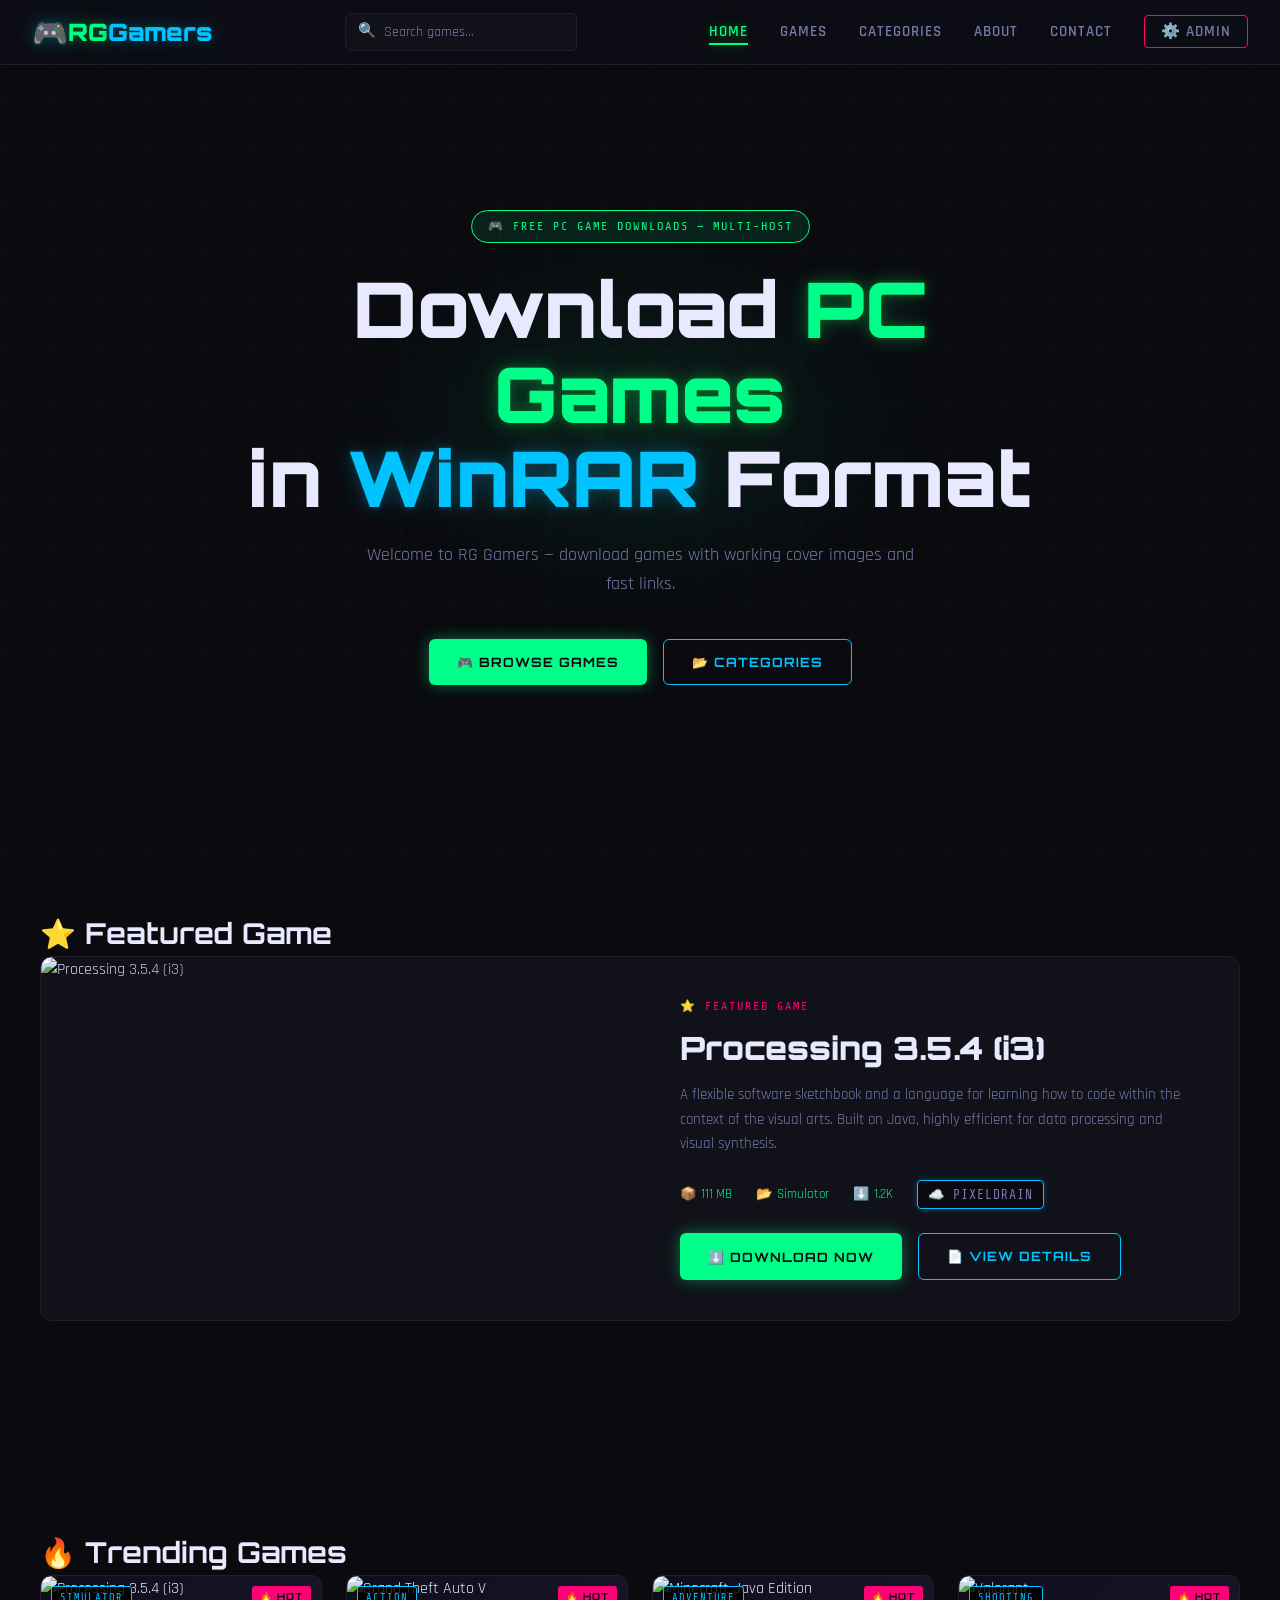
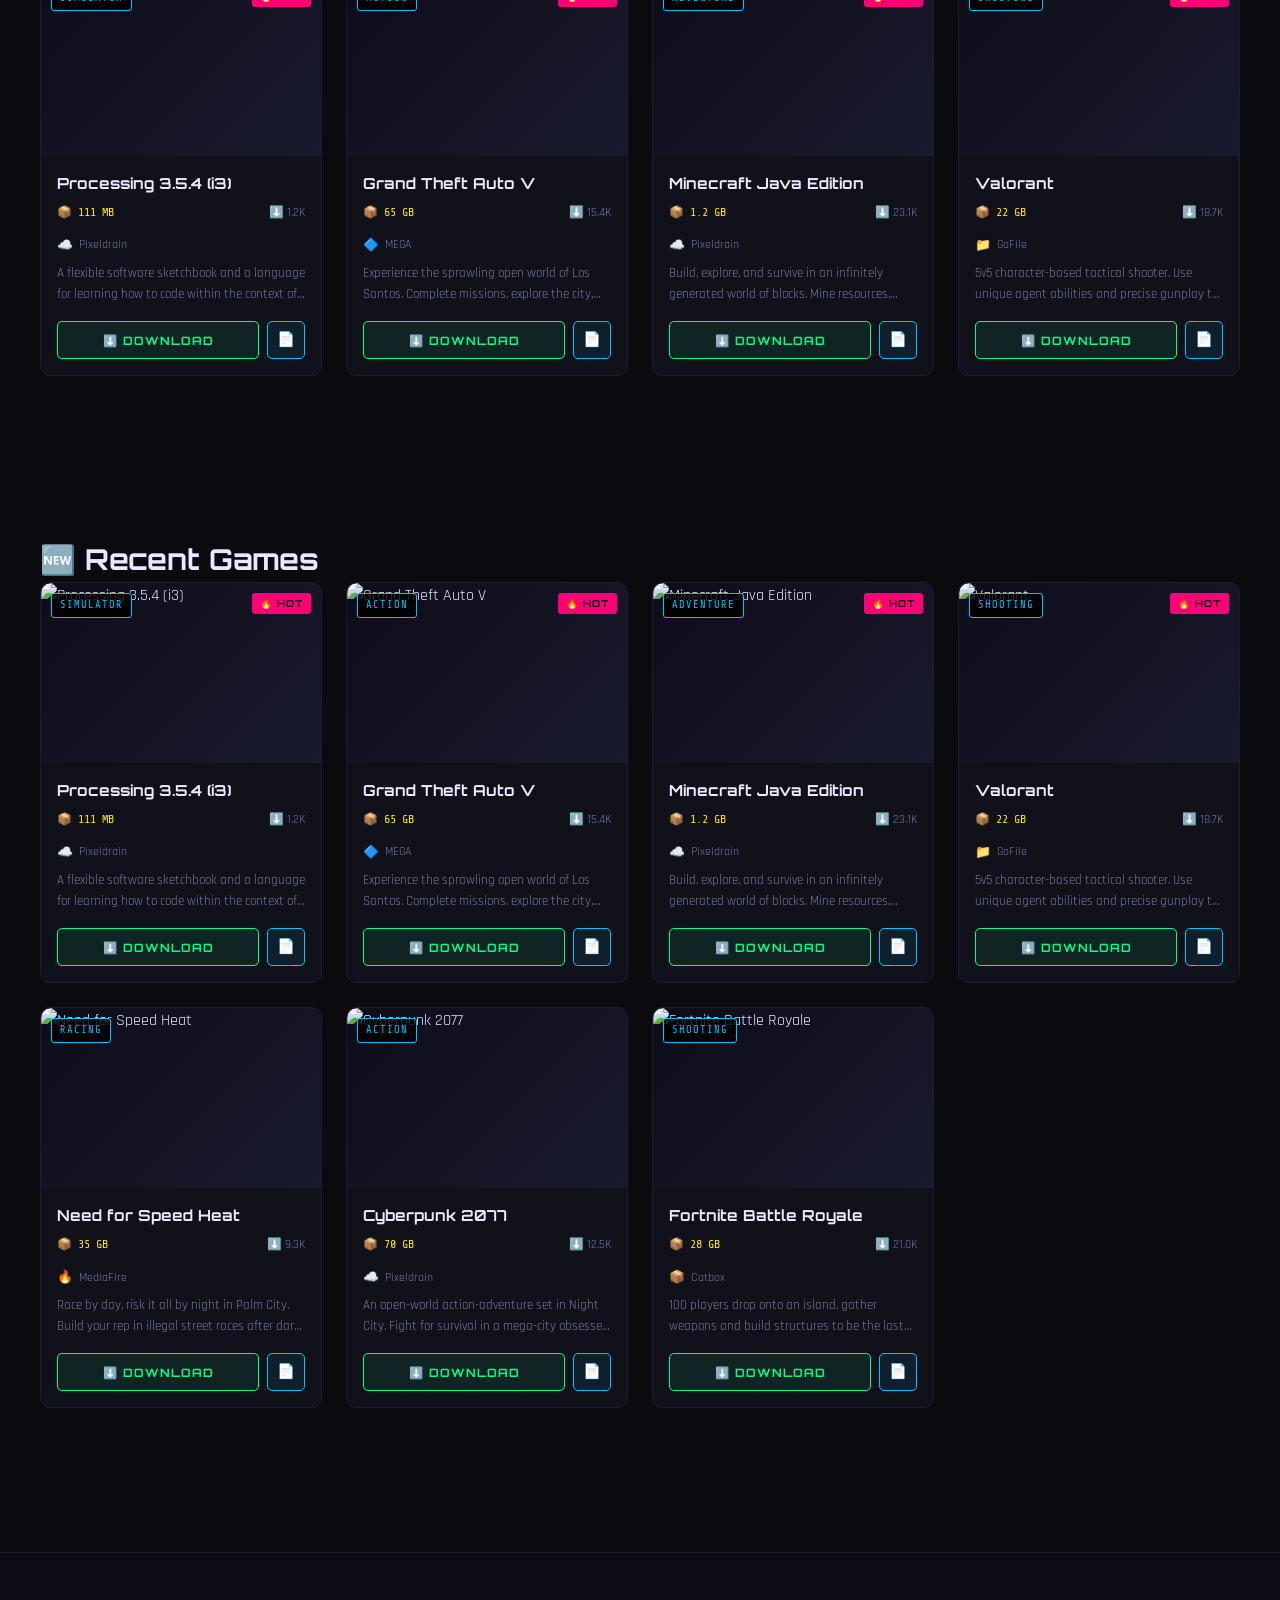
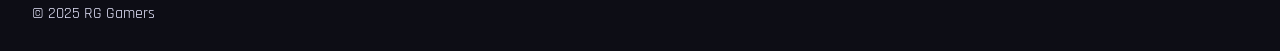
==== commit a3187d14: "Update index.html" ====
--- a/index.html
+++ b/index.html
@@ -10,7 +10,8 @@
   <meta http-equiv="Referrer-Policy" content="strict-origin-when-cross-origin">
   <title>RG Gamers - Download PC Games Free</title>
 
-<link rel="stylesheet" href="style.css">
+  <link rel="stylesheet" href="style.css">
+
   <!-- ✅ FIX: Better image handling -->
   <style>
     .game-card img,
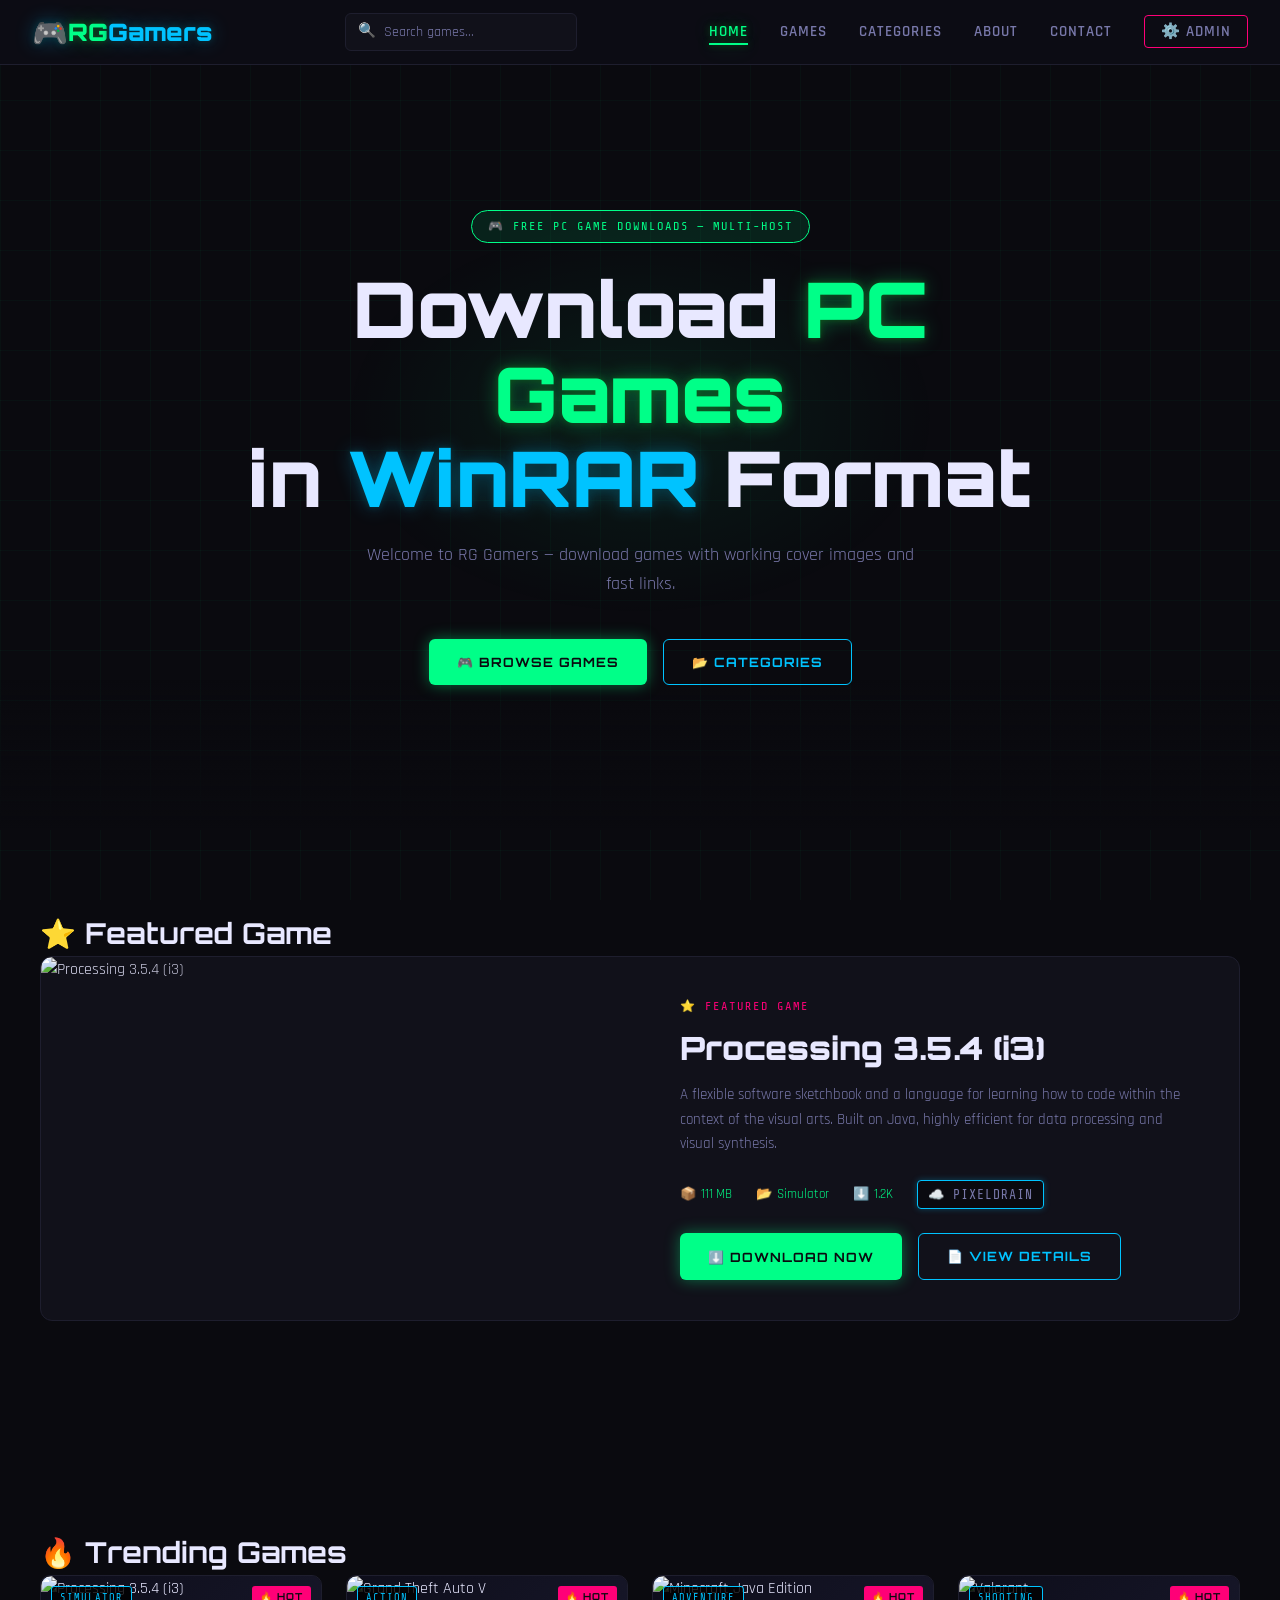
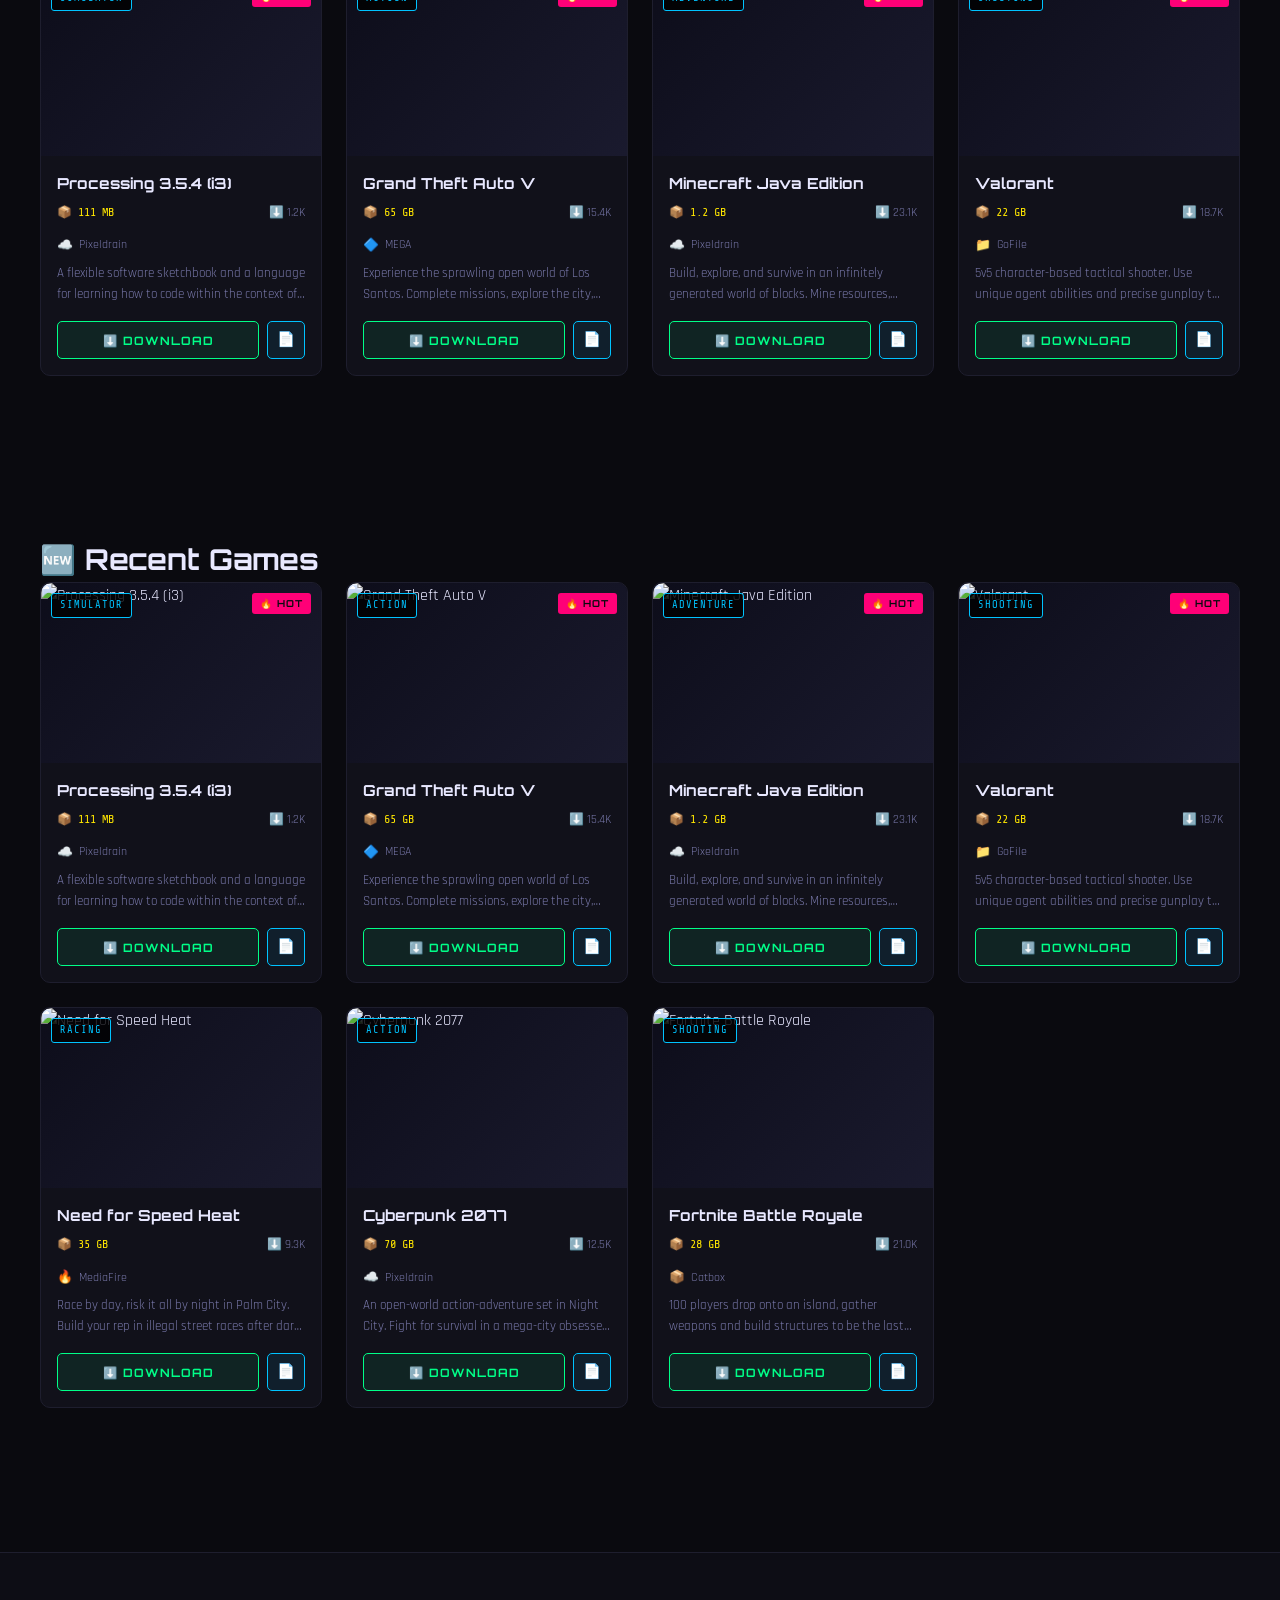
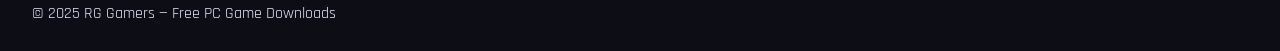
==== commit b0425023: "Update index.html" ====
--- a/index.html
+++ b/index.html
@@ -3,16 +3,78 @@
 <head>
   <meta charset="UTF-8">
   <meta name="viewport" content="width=device-width, initial-scale=1.0">
-  <meta name="description" content="RG Gamers - Download PC games in WinRAR format. Free game downloads hosted on Pixeldrain, MEGA, GoFile, MediaFire and more. Fast, safe, and free.">
-  <meta name="keywords" content="PC games download, free games, WinRAR games, RG Gamers, Pixeldrain games, MEGA games download">
+
+  <!-- ✅ SEO: Primary Meta Tags -->
+  <title>RG Gamers - Download PC Games Free in WinRAR Format</title>
+  <meta name="title" content="RG Gamers - Download PC Games Free in WinRAR Format">
+  <meta name="description" content="RG Gamers - Download free PC games in WinRAR format. Hosted on Pixeldrain, MEGA, GoFile, MediaFire and more. Fast, safe, and 100% free game downloads.">
+  <meta name="keywords" content="PC games download, free games, WinRAR games, RG Gamers, Pixeldrain games, MEGA games download, free PC games 2025">
+  <meta name="author" content="RG Gamers">
+  <meta name="robots" content="index, follow, max-image-preview:large">
+  <link rel="canonical" href="https://rohitgaikwad4312-pixel.github.io/RGgamers.com/index.html">
+
+  <!-- ✅ SEO: Open Graph (Facebook / WhatsApp Preview + Google Logo) -->
+  <meta property="og:type" content="website">
+  <meta property="og:url" content="https://rohitgaikwad4312-pixel.github.io/RGgamers.com/index.html">
+  <meta property="og:title" content="RG Gamers - Download PC Games Free">
+  <meta property="og:description" content="Download free PC games in WinRAR format. Fast links on Pixeldrain, MEGA, GoFile and more.">
+  <meta property="og:image" content="https://rohitgaikwad4312-pixel.github.io/RGgamers.com/logo.png">
+  <meta property="og:image:width" content="512">
+  <meta property="og:image:height" content="512">
+  <meta property="og:site_name" content="RG Gamers">
+  <meta property="og:locale" content="en_US">
+
+  <!-- ✅ SEO: Twitter Card -->
+  <meta name="twitter:card" content="summary_large_image">
+  <meta name="twitter:url" content="https://rohitgaikwad4312-pixel.github.io/RGgamers.com/index.html">
+  <meta name="twitter:title" content="RG Gamers - Download PC Games Free">
+  <meta name="twitter:description" content="Download free PC games in WinRAR format. Fast links on Pixeldrain, MEGA, GoFile and more.">
+  <meta name="twitter:image" content="https://rohitgaikwad4312-pixel.github.io/RGgamers.com/logo.png">
+
+  <!-- ✅ SEO: Sitemap reference -->
+  <link rel="sitemap" type="application/xml" href="https://rohitgaikwad4312-pixel.github.io/RGgamers.com/sitemap.xml">
+
+  <!-- ✅ SEO: Favicon (use your logo) -->
+  <link rel="icon" type="image/png" href="logo.png">
+  <link rel="apple-touch-icon" href="logo.png">
+
+  <!-- ✅ Security Headers -->
   <meta http-equiv="X-Content-Type-Options" content="nosniff">
   <meta http-equiv="X-Frame-Options" content="SAMEORIGIN">
   <meta http-equiv="Referrer-Policy" content="strict-origin-when-cross-origin">
-  <title>RG Gamers - Download PC Games Free</title>
 
+  <!-- ✅ SEO: Schema Markup — Organization (makes logo show on Google) -->
+  <script type="application/ld+json">
+  {
+    "@context": "https://schema.org",
+    "@type": "Organization",
+    "name": "RG Gamers",
+    "url": "https://rohitgaikwad4312-pixel.github.io/RGgamers.com/index.html",
+    "logo": "https://rohitgaikwad4312-pixel.github.io/RGgamers.com/logo.png",
+    "description": "Download free PC games in WinRAR format. Fast links on Pixeldrain, MEGA, GoFile, MediaFire and more.",
+    "sameAs": []
+  }
+  </script>
+
+  <!-- ✅ SEO: Schema Markup — WebSite with SearchAction (enables Google Sitelinks Search) -->
+  <script type="application/ld+json">
+  {
+    "@context": "https://schema.org",
+    "@type": "WebSite",
+    "name": "RG Gamers",
+    "url": "https://rohitgaikwad4312-pixel.github.io/RGgamers.com/index.html",
+    "potentialAction": {
+      "@type": "SearchAction",
+      "target": "https://rohitgaikwad4312-pixel.github.io/RGgamers.com/games.html?search={search_term_string}",
+      "query-input": "required name=search_term_string"
+    }
+  }
+  </script>
+
+  <!-- ✅ Stylesheet -->
   <link rel="stylesheet" href="style.css">
 
-  <!-- ✅ FIX: Better image handling -->
+  <!-- ✅ Image fix styles -->
   <style>
     .game-card img,
     .featured-image img {
@@ -26,7 +88,7 @@
 
 <body data-page="home">
 
-  <!-- NAVBAR (same) -->
+  <!-- NAVBAR -->
   <nav class="navbar">
     <a href="index.html" class="logo">
       <span class="logo-icon">🎮</span>
@@ -104,7 +166,7 @@
 
   <!-- FOOTER -->
   <footer class="footer">
-    <p>© 2025 RG Gamers</p>
+    <p>© 2025 RG Gamers — Free PC Game Downloads</p>
   </footer>
 
   <!-- DOWNLOAD MODAL -->
